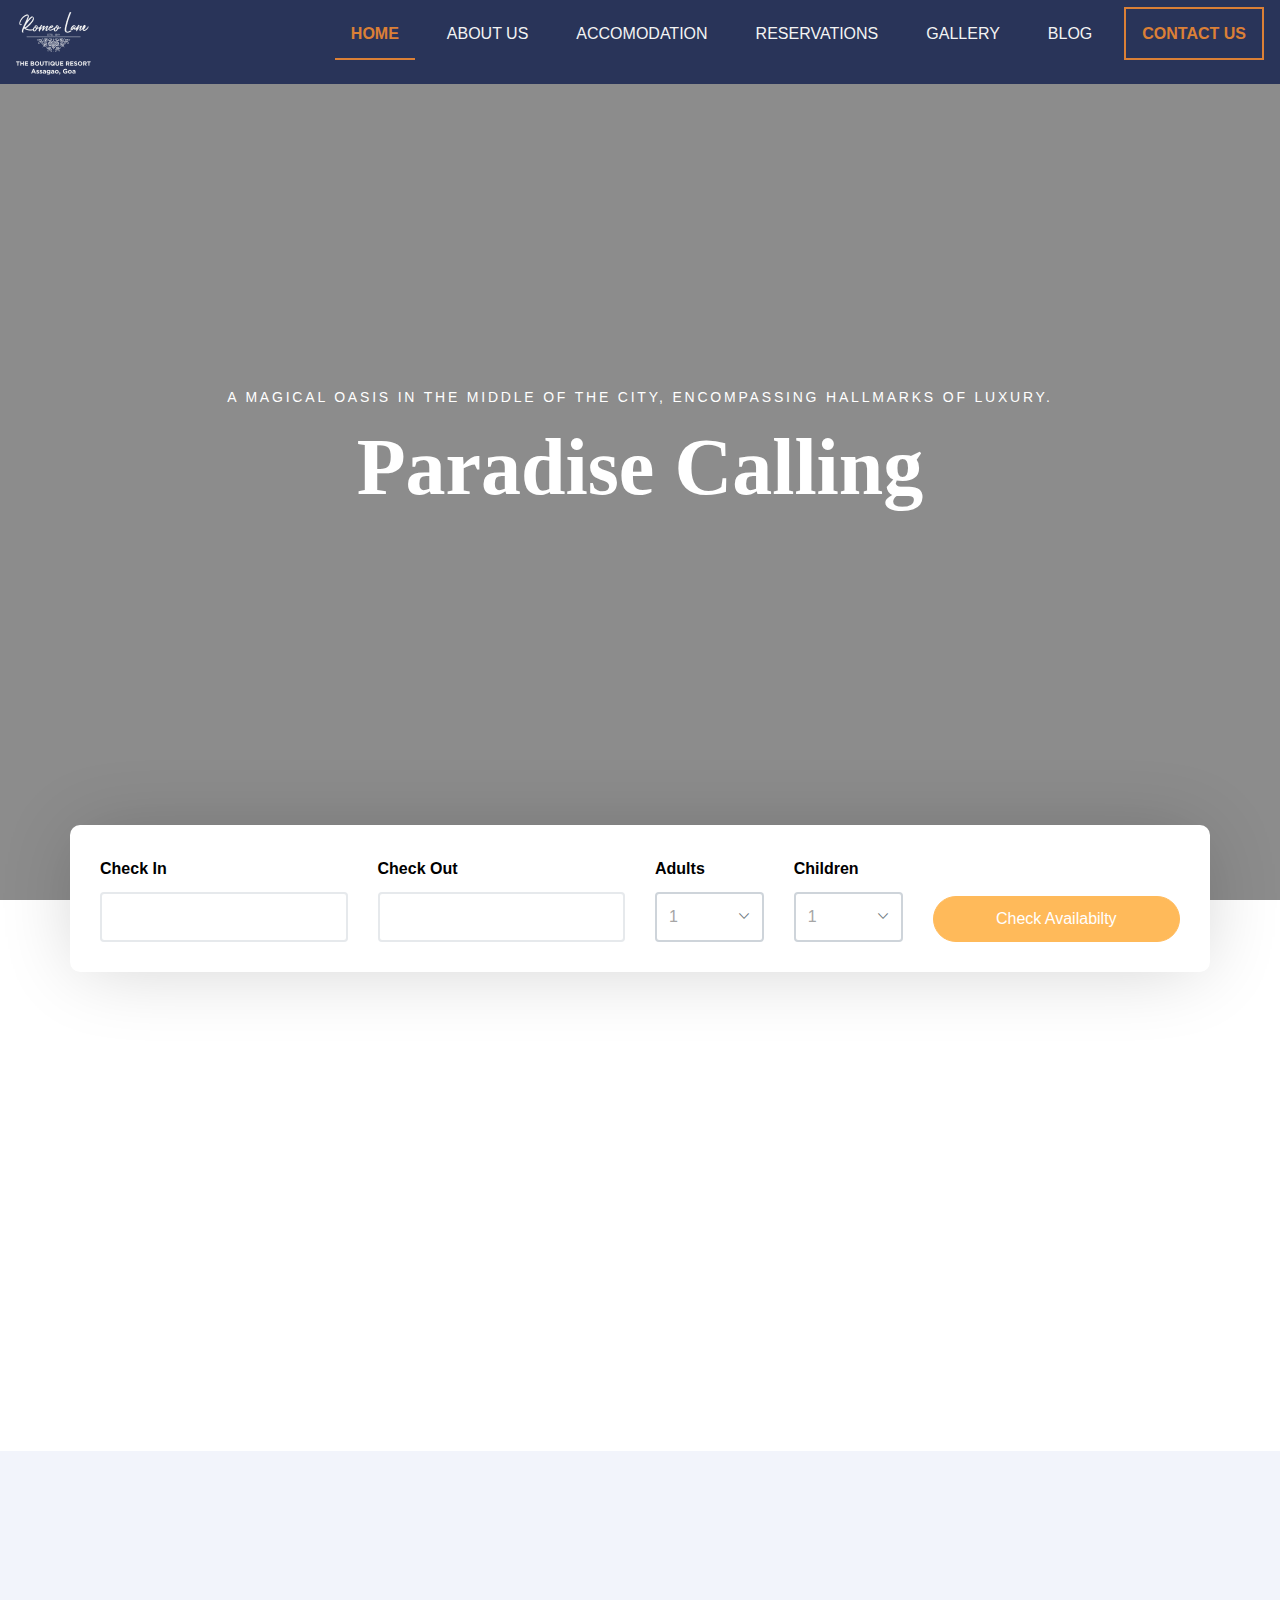
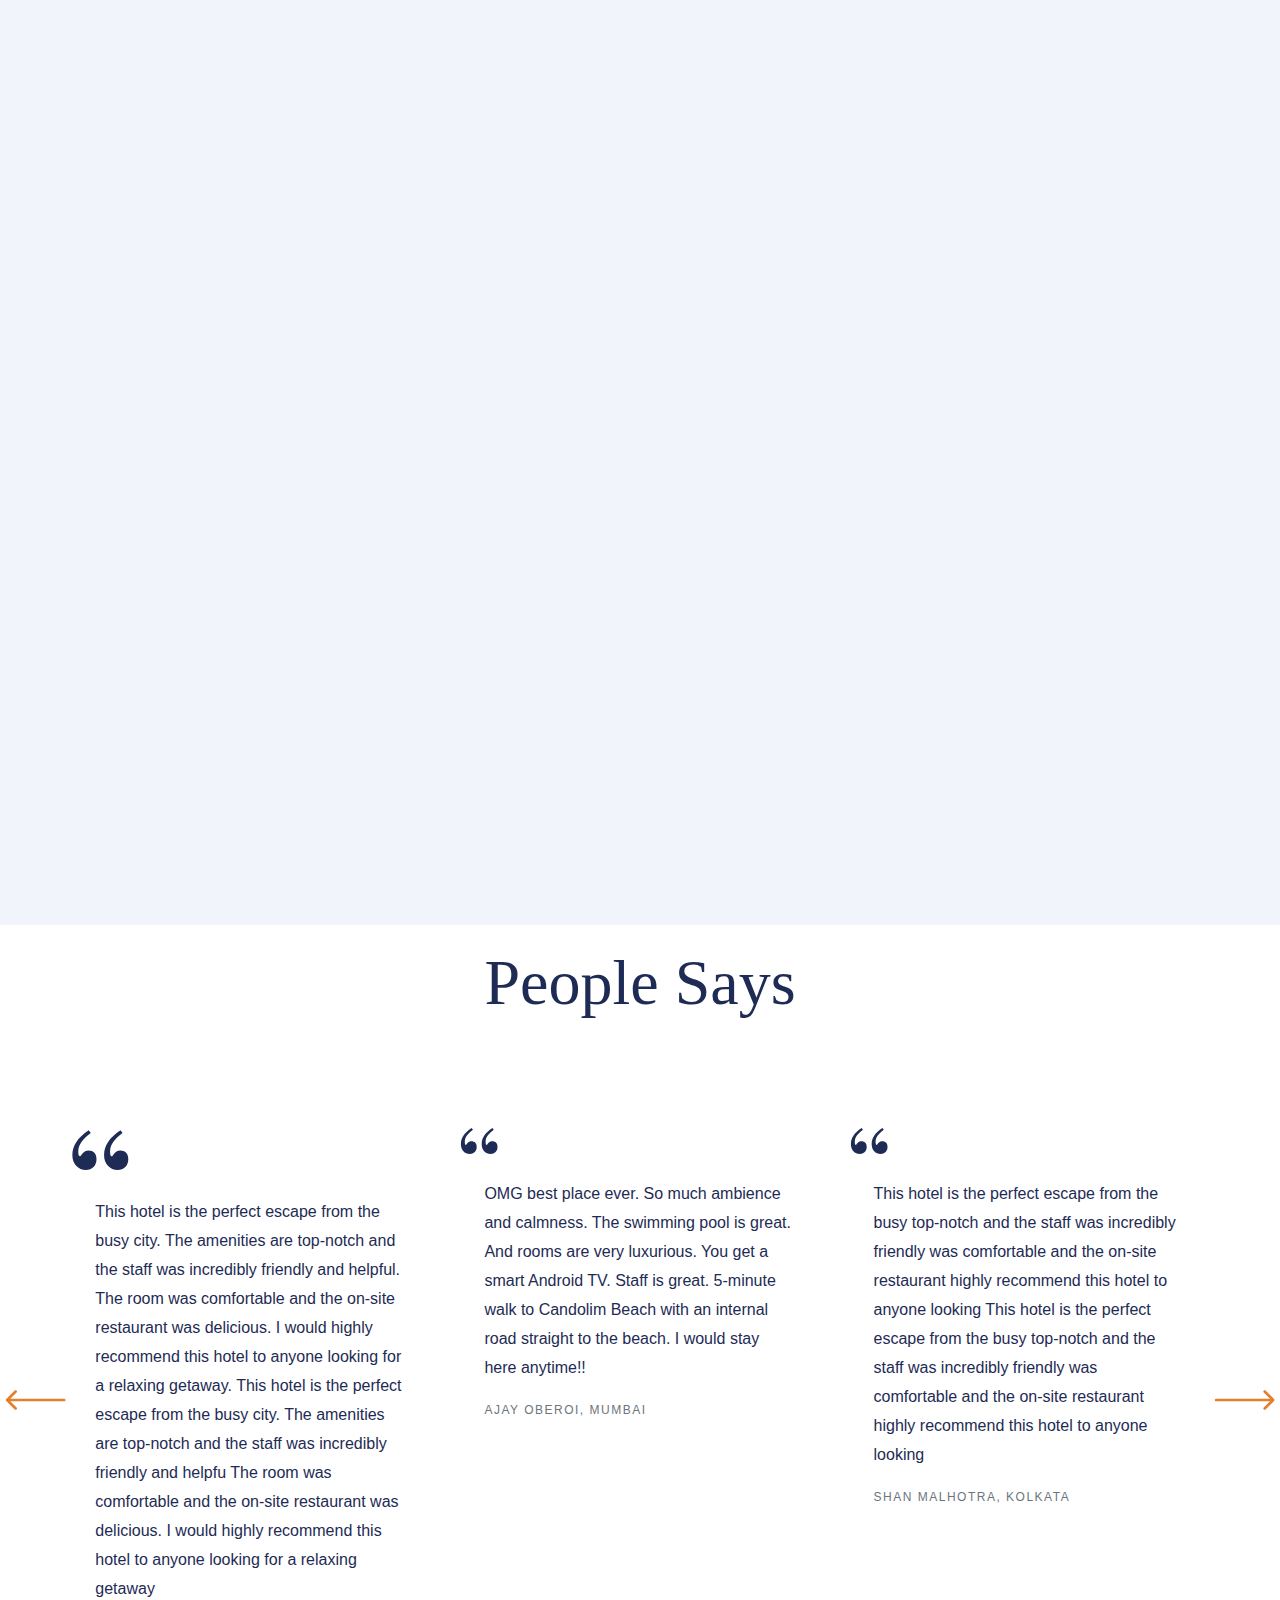
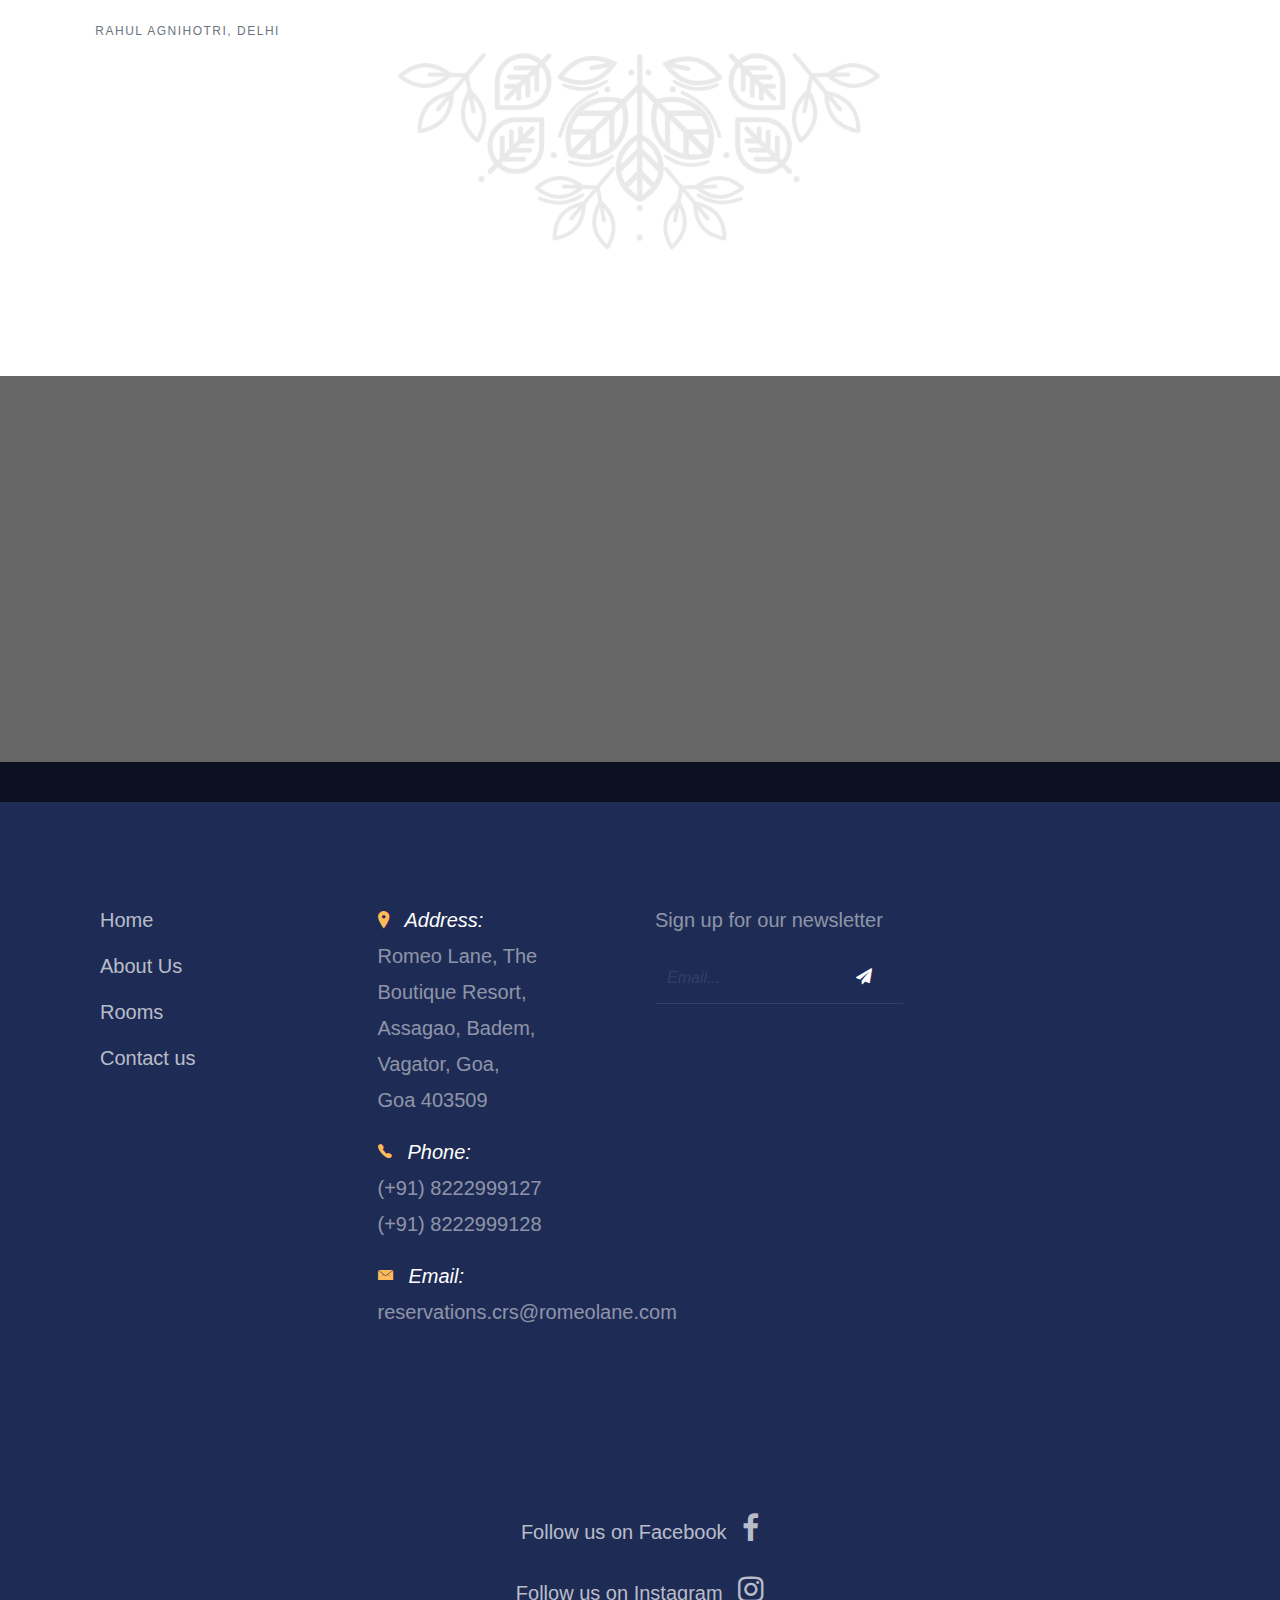
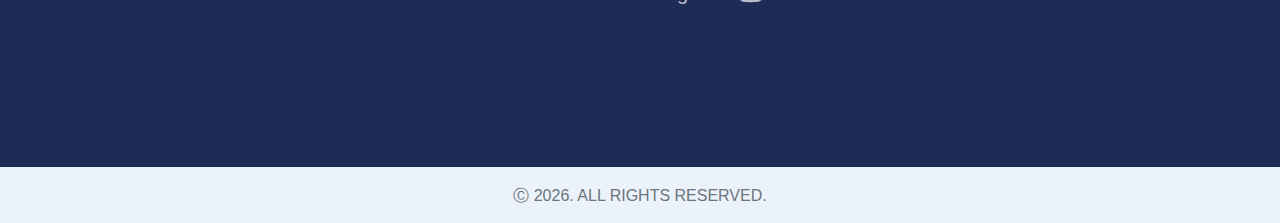
==== index.html @ 16c5bda9 "Changed the background color of home page" ====
<!DOCTYPE HTML>
<html>
  <head>
    <meta charset="utf-8">
    <meta http-equiv="X-UA-Compatible" content="IE=edge">
    <title>Remoe Lane</title>
    <meta name="viewport" content="width=device-width, initial-scale=1, shrink-to-fit=no">
    <meta name="description" content="" />
    <meta name="keywords" content="" />
    <meta name="author" content="" />
    <link rel="stylesheet" type="text/css" href="//fonts.googleapis.com/css?family=|Roboto+Sans:400,700|Playfair+Display:400,700">

    <link rel="stylesheet" href="css/bootstrap.min.css">
    <link rel="stylesheet" href="css/animate.css">
    <link rel="stylesheet" href="css/owl.carousel.min.css">
    <link rel="stylesheet" href="css/aos.css">
    <link rel="stylesheet" href="css/bootstrap-datepicker.css">
    <link rel="stylesheet" href="css/jquery.timepicker.css">
    <link rel="stylesheet" href="css/fancybox.min.css">
    
    <link rel="stylesheet" href="fonts/ionicons/css/ionicons.min.css">
    <link rel="stylesheet" href="fonts/fontawesome/css/font-awesome.min.css">

    <!-- Theme Style -->
    <link rel="stylesheet" href="css/style.css">
    <link rel="stylesheet" href="style.css">

  </head>
  <body style="background-color: #fff">
    
    <nav class="navbar">
      <img src="Assets/Logo white md.png" alt="Website Logo">
      <ul class="destop-menu">
        <li><a class="selected" href="#">Home</a></li>
        <li><a href="pages/about.html">About Us</a></li>
        <li><a href="pages/accomodation.html">Accomodation</a></li>
        <li><a href="pages/reservation.html">Reservations</a></li>
        <li><a href="#">Gallery</a></li>
        <li><a href="#">Blog</a></li>
        <li><a class="button-border" href="pages/contact.html">Contact Us</a></li>
      </ul>
      <span class="fa fa-bars text-primary handburger-menu" id="handburger-menu-btn"></span>
      <ul id="handBurgerMenu" class="mobile-menu">
        <li><a href="../index.html">Home</a></li>
        <li><a href="pages/about.html">About Us</a></li>
        <li><a href="pages/accomodation.html">Accomodation</a></li>
        <li><a href="pages/reservation.html">Reservations</a></li>
        <li><a href="#">Gallery</a></li>
        <li><a href="#">Blog</a></li>
        <li><a class="button-border" href="pages/contact.html">Contact Us</a></li>
      </ul>
    </nav>

    <section class="site-hero overlay" style="background-image: url(images/aboutHero.jpg)" data-stellar-background-ratio="0.5">
      <div class="container">
        <div class="row site-hero-inner justify-content-center align-items-center">
          <div class="col-md-10 text-center" data-aos="fade-up">
            <span class="custom-caption text-uppercase text-white d-block  mb-3">A magical oasis in the middle of the city, encompassing hallmarks of luxury.</span>
            <h1 class="heading">Paradise Calling</h1>
          </div>
        </div>
      </div>
    </section>
    <!-- END section -->

    <section class="section bg-white pb-0"  >
      <div class="container">
       
        <div class="row check-availabilty" id="next">
          <div class="block-32" data-aos="fade-up" data-aos-offset="-200">

            <form action="#">
              <div class="row">
                <div class="col-md-6 mb-3 mb-lg-0 col-lg-3">
                  <label for="checkin_date" class="font-weight-bold text-black">Check In</label>
                  <div class="field-icon-wrap">
                    <div class="icon"><span class="icon-calendar"></span></div>
                    <input type="text" id="checkin_date" class="form-control">
                  </div>
                </div>
                <div class="col-md-6 mb-3 mb-lg-0 col-lg-3">
                  <label for="checkout_date" class="font-weight-bold text-black">Check Out</label>
                  <div class="field-icon-wrap">
                    <div class="icon"><span class="icon-calendar"></span></div>
                    <input type="text" id="checkout_date" class="form-control">
                  </div>
                </div>
                <div class="col-md-6 mb-3 mb-md-0 col-lg-3">
                  <div class="row">
                    <div class="col-md-6 mb-3 mb-md-0">
                      <label for="adults" class="font-weight-bold text-black">Adults</label>
                      <div class="field-icon-wrap">
                        <div class="icon"><span class="ion-ios-arrow-down"></span></div>
                        <select name="" id="adults" class="form-control">
                          <option value="">1</option>
                          <option value="">2</option>
                          <option value="">3</option>
                          <option value="">4+</option>
                        </select>
                      </div>
                    </div>
                    <div class="col-md-6 mb-3 mb-md-0">
                      <label for="children" class="font-weight-bold text-black">Children</label>
                      <div class="field-icon-wrap">
                        <div class="icon"><span class="ion-ios-arrow-down"></span></div>
                        <select name="" id="children" class="form-control">
                          <option value="">1</option>
                          <option value="">2</option>
                          <option value="">3</option>
                          <option value="">4+</option>
                        </select>
                      </div>
                    </div>
                  </div>
                </div>
                <div class="col-md-6 col-lg-3 align-self-end">
                  <button class="btn btn-primary btn-block text-white">Check Availabilty</button>
                </div>
              </div>
            </form>
          </div>
        </div>
      </div>
    </section>

    <section class="py-5 mt-6 mb-1 bg-white">
      <div class="container">
        <div class="row align-items-center">
          <div class="col-md-12 col-lg-6 ml-auto order-lg-2 position-relative mb-5" data-aos="fade-up">
            <figure class="img-absolute">
              <img src="images/food-1.jpg" alt="Image" class="img-fluid">
            </figure>
            <img src="images/aboutHeaderSectionImg.jpg" alt="Image" class="img-fluid rounded">
          </div>
          <div class="col-md-12 col-lg-6 order-lg-1" data-aos="fade-up">
            <h2 class="heading">Discover Our Story</h2>
            <p class="mb-4 p-font">Romeo lane one of the finest resorts in goa, offers bespoke luxury. The resort houses Deluxe and super deluxe cottages with standard rooms, premium private pool and pool side bar restaurant lounge.
              <br>
              Featuring subtle and sophisticated décor these rooms in Goa exude a sense of belongingness. State-of-the-art amenities in these rooms will make your stay comfortable.</p>
          </div>
          
        </div>
      </div>
    </section>

    <section class="section blog-post-entry bg-light">
      <div class="container">
        <div class="row justify-content-center text-center mb-5">
          <div class="col-md-10">
            <h2 class="heading" data-aos="fade-up">Elevate Your Stay</h2>
            <p data-aos="fade-up" class="p-font">Romeo Lane, the boutique resort
              in goa is a blissful getaway in goa. Postcard views, coupled with exceptional
              services and luxurious facilities define this 5-star resort in Goa. Spread
              across an expansive area we have Well-manicured lush green plants
              enveloping the entire pool and restaurant side, Lavish layout buffet in our all-
              day dining space, Local Goan exotic birds in and around the property</p>
          </div>
        </div>
        <div class="row">
          <div class="col-lg-4 col-md-6 col-sm-6 col-12 post" data-aos="fade-up" data-aos-delay="100">

            <div class="media media-custom d-block mb-4 h-100">
              <a href="#" class="mb-4 d-block"><img src="images/accomodation-single-room.jpg" alt="Image placeholder" class="img-fluid img-height-width"></a>
              <div class="media-body">
                <h2 class="mt-0 mb-3"><a href="#">Standard Room</a></h2>
                <p class="p-font">With room sizes ranging from 210-230 sq. ft these rooms are spacious and quintessential for modern travellers. These rooms offer amenities like a double bed, smart TV’s, High speed Wi-Fi.</p>
                <p><a href="pages/reservation.html" class="btn btn-primary text-white">Reserve Now</a></p>
              </div>
            </div>

          </div>
          <div class="col-lg-4 col-md-6 col-sm-6 col-12 post" data-aos="fade-up" data-aos-delay="200">
            <div class="media media-custom d-block mb-4 h-100">
              <a href="#" class="mb-4 d-block"><img src="images/accomodation-cottage.jpg" alt="Image placeholder" class="img-fluid img-height-width"></a>
              <div class="media-body">
                <h2 class="mt-0 mb-3"><a href="#">Deluxe Cottage</a></h2>
                <p class="p-font">With Room sizes ranging from 210-295 sq. ft these cottages offer amenities like double bed, smart TV’s, Mini bar, Handcrafted artefacts and room décor.</p>
                <p><a href="pages/reservation.html" class="btn btn-primary text-white">Reserve Now</a></p>
              </div>
            </div>
          </div>
          <div class="col-lg-4 col-md-6 col-sm-6 col-12 post" data-aos="fade-up" data-aos-delay="300">
            <div class="media media-custom d-block mb-4 h-100">
              <a href="#" class="mb-4 d-block"><img src="images/accomodation-presidential-room.jpg" alt="Image placeholder" class="img-fluid img-height-width"></a>
              <div class="media-body">
                <h2 class="mt-0 mb-3"><a href="#">Super Deluxe</a></h2>
                <p class="p-font">With Room sizes ranging from 450 sq. ft are designed in superior aesthetic appeal. Enjoy the well-manicured lush green plants surrounding the rooms, plush bespoke handcrafted furniture, minibar, in room aroma therapy.</p>
                <p><a href="pages/reservation.html" class="btn btn-primary text-white">Reserve Now</a></p>
              </div>
            </div>
          </div>
        </div>
      </div>
    </section>

    <section class="review">
      <div class="heading">
        <h2 class="section-heading">People Says</h2>
      </div>

      <div class="user-reviews">

        <svg width="80" height="80" viewBox="0 0 80 80" fill="none" xmlns="http://www.w3.org/2000/svg" class="arrow-svg">
          <path d="M72 38.5C72.8284 38.5 73.5 39.1716 73.5 40C73.5 40.8284 72.8284 41.5 72 41.5V38.5ZM6.93934 41.0607C6.35355 40.4749 6.35355 39.5251 6.93934 38.9393L16.4853 29.3934C17.0711 28.8076 18.0208 28.8076 18.6066 29.3934C19.1924 29.9792 19.1924 30.9289 18.6066 31.5147L10.1213 40L18.6066 48.4853C19.1924 49.0711 19.1924 50.0208 18.6066 50.6066C18.0208 51.1924 17.0711 51.1924 16.4853 50.6066L6.93934 41.0607ZM72 41.5H8V38.5H72V41.5Z" fill="#E47F2D"/>
        </svg>

        <div class="row width-fix">

          <div class="col-lg-4 col-md-12">
            <svg width="58" height="47" viewBox="0 0 38 27" fill="none" xmlns="http://www.w3.org/2000/svg">
              <path d="M33.7734 2.63281C31.0911 4.61198 29.0599 6.60417 27.6797 8.60938C26.2995 10.6146 25.6094 12.5677 25.6094 14.4688C25.6094 15.7448 25.7005 16.6562 25.8828 17.2031C26.0911 17.724 26.4297 17.9844 26.8984 17.9844C26.8984 17.9844 27.3932 17.3464 28.3828 16.0703C29.3984 14.7943 30.6615 14.1562 32.1719 14.1562C33.8646 14.1562 35.1797 14.6641 36.1172 15.6797C37.0547 16.6693 37.5234 18.0885 37.5234 19.9375C37.5234 21.9948 36.8724 23.6875 35.5703 25.0156C34.2943 26.3177 32.6276 26.9688 30.5703 26.9688C27.9922 26.9688 25.8568 26.0443 24.1641 24.1953C22.4974 22.3203 21.6641 19.9375 21.6641 17.0469C21.6641 14.026 22.5495 11.1875 24.3203 8.53125C26.1172 5.875 28.8125 3.34896 32.4062 0.953125L33.7734 2.63281ZM12.9531 2.63281C10.2708 4.61198 8.23958 6.60417 6.85938 8.60938C5.47917 10.6146 4.78906 12.5677 4.78906 14.4688C4.78906 15.7969 4.88021 16.7214 5.0625 17.2422C5.24479 17.737 5.55729 17.9844 6 17.9844C6.02604 17.9844 6.54688 17.3464 7.5625 16.0703C8.60417 14.7943 9.86719 14.1562 11.3516 14.1562C13.0443 14.1562 14.3594 14.6641 15.2969 15.6797C16.2344 16.6693 16.7031 18.0885 16.7031 19.9375C16.7031 21.9948 16.0521 23.6875 14.75 25.0156C13.474 26.3177 11.8073 26.9688 9.75 26.9688C7.17188 26.9688 5.04948 26.0443 3.38281 24.1953C1.71615 22.3203 0.882812 19.9375 0.882812 17.0469C0.882812 14.026 1.76823 11.1875 3.53906 8.53125C5.3099 5.875 7.99219 3.34896 11.5859 0.953125L12.9531 2.63281Z" fill="#1E2B54"/>
            </svg>
            <div class="user-review-card-content">
              <p class="user-review p-font">This hotel is the perfect escape from the
                busy city. The amenities are top-notch and the staff was incredibly
                friendly and helpful. The room was comfortable and the on-site
                restaurant was delicious. I would highly recommend this hotel to
                anyone looking for a relaxing getaway. This hotel is the perfect
                escape from the busy city. The amenities are top-notch and the staff
                was incredibly friendly and helpfu The room was comfortable and the
                on-site restaurant was delicious. I would highly recommend this hotel
                to anyone looking for a relaxing getaway</p>
              <p class="user-location">Rahul Agnihotri, Delhi</p>
            </div>
          </div>
          <div class="col-lg-4 col-md-12">
            <svg width="38" height="27" viewBox="0 0 38 27" fill="none" xmlns="http://www.w3.org/2000/svg">
              <path d="M33.7734 2.63281C31.0911 4.61198 29.0599 6.60417 27.6797 8.60938C26.2995 10.6146 25.6094 12.5677 25.6094 14.4688C25.6094 15.7448 25.7005 16.6562 25.8828 17.2031C26.0911 17.724 26.4297 17.9844 26.8984 17.9844C26.8984 17.9844 27.3932 17.3464 28.3828 16.0703C29.3984 14.7943 30.6615 14.1562 32.1719 14.1562C33.8646 14.1562 35.1797 14.6641 36.1172 15.6797C37.0547 16.6693 37.5234 18.0885 37.5234 19.9375C37.5234 21.9948 36.8724 23.6875 35.5703 25.0156C34.2943 26.3177 32.6276 26.9688 30.5703 26.9688C27.9922 26.9688 25.8568 26.0443 24.1641 24.1953C22.4974 22.3203 21.6641 19.9375 21.6641 17.0469C21.6641 14.026 22.5495 11.1875 24.3203 8.53125C26.1172 5.875 28.8125 3.34896 32.4062 0.953125L33.7734 2.63281ZM12.9531 2.63281C10.2708 4.61198 8.23958 6.60417 6.85938 8.60938C5.47917 10.6146 4.78906 12.5677 4.78906 14.4688C4.78906 15.7969 4.88021 16.7214 5.0625 17.2422C5.24479 17.737 5.55729 17.9844 6 17.9844C6.02604 17.9844 6.54688 17.3464 7.5625 16.0703C8.60417 14.7943 9.86719 14.1562 11.3516 14.1562C13.0443 14.1562 14.3594 14.6641 15.2969 15.6797C16.2344 16.6693 16.7031 18.0885 16.7031 19.9375C16.7031 21.9948 16.0521 23.6875 14.75 25.0156C13.474 26.3177 11.8073 26.9688 9.75 26.9688C7.17188 26.9688 5.04948 26.0443 3.38281 24.1953C1.71615 22.3203 0.882812 19.9375 0.882812 17.0469C0.882812 14.026 1.76823 11.1875 3.53906 8.53125C5.3099 5.875 7.99219 3.34896 11.5859 0.953125L12.9531 2.63281Z" fill="#1E2B54"/>
            </svg>
            <div class="user-review-card-content">
              <p class="user-review p-font">OMG best place ever. So much ambience and calmness. The swimming pool
                is great. And rooms are very luxurious. You get a smart Android TV. Staff is
                great. 5-minute walk to Candolim Beach with an internal road straight to the
                beach. I would stay here anytime!!</p>
              <p class="user-location">Ajay Oberoi, Mumbai</p>
            </div>
          </div>
          <div class="col-lg-4 col-md-12">
            <svg width="38" height="27" viewBox="0 0 38 27" fill="none" xmlns="http://www.w3.org/2000/svg">
              <path d="M33.7734 2.63281C31.0911 4.61198 29.0599 6.60417 27.6797 8.60938C26.2995 10.6146 25.6094 12.5677 25.6094 14.4688C25.6094 15.7448 25.7005 16.6562 25.8828 17.2031C26.0911 17.724 26.4297 17.9844 26.8984 17.9844C26.8984 17.9844 27.3932 17.3464 28.3828 16.0703C29.3984 14.7943 30.6615 14.1562 32.1719 14.1562C33.8646 14.1562 35.1797 14.6641 36.1172 15.6797C37.0547 16.6693 37.5234 18.0885 37.5234 19.9375C37.5234 21.9948 36.8724 23.6875 35.5703 25.0156C34.2943 26.3177 32.6276 26.9688 30.5703 26.9688C27.9922 26.9688 25.8568 26.0443 24.1641 24.1953C22.4974 22.3203 21.6641 19.9375 21.6641 17.0469C21.6641 14.026 22.5495 11.1875 24.3203 8.53125C26.1172 5.875 28.8125 3.34896 32.4062 0.953125L33.7734 2.63281ZM12.9531 2.63281C10.2708 4.61198 8.23958 6.60417 6.85938 8.60938C5.47917 10.6146 4.78906 12.5677 4.78906 14.4688C4.78906 15.7969 4.88021 16.7214 5.0625 17.2422C5.24479 17.737 5.55729 17.9844 6 17.9844C6.02604 17.9844 6.54688 17.3464 7.5625 16.0703C8.60417 14.7943 9.86719 14.1562 11.3516 14.1562C13.0443 14.1562 14.3594 14.6641 15.2969 15.6797C16.2344 16.6693 16.7031 18.0885 16.7031 19.9375C16.7031 21.9948 16.0521 23.6875 14.75 25.0156C13.474 26.3177 11.8073 26.9688 9.75 26.9688C7.17188 26.9688 5.04948 26.0443 3.38281 24.1953C1.71615 22.3203 0.882812 19.9375 0.882812 17.0469C0.882812 14.026 1.76823 11.1875 3.53906 8.53125C5.3099 5.875 7.99219 3.34896 11.5859 0.953125L12.9531 2.63281Z" fill="#1E2B54"/>
            </svg>
            <div class="user-review-card-content">
              <p class="user-review p-font">This hotel is the perfect escape from the busy top-notch and the staff was
                incredibly friendly was comfortable and the on-site restaurant highly
                recommend this hotel to anyone looking This hotel is the perfect escape from
                the busy top-notch and the staff was incredibly friendly was comfortable and
                the on-site restaurant highly recommend this hotel to anyone looking</p>
              <p class="user-location">Shan malhotra, Kolkata</p>
            </div>
          </div>
        </div>
        <svg width="80" height="80" viewBox="0 0 80 80" fill="none" xmlns="http://www.w3.org/2000/svg" class="arrow-svg">
          <path d="M8 38.5C7.17157 38.5 6.5 39.1716 6.5 40C6.5 40.8284 7.17157 41.5 8 41.5V38.5ZM73.0607 41.0607C73.6464 40.4749 73.6464 39.5251 73.0607 38.9393L63.5147 29.3934C62.9289 28.8076 61.9792 28.8076 61.3934 29.3934C60.8076 29.9792 60.8076 30.9289 61.3934 31.5147L69.8787 40L61.3934 48.4853C60.8076 49.0711 60.8076 50.0208 61.3934 50.6066C61.9792 51.1924 62.9289 51.1924 63.5147 50.6066L73.0607 41.0607ZM8 41.5H72V38.5H8V41.5Z" fill="#E47F2D"/>
        </svg>
      </div>
      <img class="pattern" src="Assets/pattern.png" alt="pattern">
    </section>

    <section class="section bg-image overlay" style="background-image: url('images/aboutHero.jpg');">
        <div class="container" >
          <div class="row align-items-center">
            <div class="col-12 col-md-7 text-center mb-4 mb-md-0 text-md-left" data-aos="fade-up">
              <h2 class="text-white font-weight-bold">A Best Place To Stay. Reserve Now!</h2>
            </div>
            <div class="col-12 col-md-5 text-center text-md-right" data-aos="fade-up" data-aos-delay="200">
              <a href="pages/reservation.html" class="btn btn-outline-white-primary py-3 text-white px-5">Reserve Now</a>
            </div>
          </div>
        </div>
    </section>

    <footer class="section footer-section">
      <div class="footer-container">
        <div class="row mb-4">
          <div class="col-md-3 mb-5">
            <ul class="list-unstyled link">
              <li><a href="index.html">Home</a></li>
              <li><a href="pages/about.html">About Us</a></li>
              <li><a href="pages/accomodation.html">Rooms</a></li>
              <li><a href="pages/contact.html">Contact us</a></li>
            </ul>
          </div>
          <div class="col-md-3 mb-5 pr-md-5 contact-info">
            <!-- <li>198 West 21th Street, <br> Suite 721 New York NY 10016</li> -->
            <p><span class="d-block"><span class="ion-ios-location h5 mr-3 text-primary"></span>Address:</span>
              <span>Romeo Lane, The Boutique Resort, <br>Assagao, Badem, <br>Vagator, Goa, <br> Goa 403509</span>
            </p>
            <p><span class="d-block"><span class="ion-ios-telephone h5 mr-3 text-primary"></span>Phone:</span>
              <span> (+91) 8222999127 <br>(+91) 8222999128</span>
            </p>
            <p><span class="d-block"><span class="ion-ios-email h5 mr-3 text-primary"></span>Email:</span>
              <span>reservations.crs@romeolane.com</span>
            </p>
          </div>
          <div class="col-md-3 mb-5">
            <p>Sign up for our newsletter</p>
            <form action="#" class="footer-newsletter">
              <div class="form-group">
                <input type="email" class="form-control" placeholder="Email...">
                <button type="submit" class="btn"><span class="fa fa-paper-plane"></span></button>
              </div>
            </form>
          </div>
          <div class="col-md-3 mb-5">
            <div class="map-container">
              <iframe src="https://www.google.com/maps/embed?pb=!1m18!1m12!1m3!1d3305.652924350241!2d-118.40762668477737!3d33.94313268063321!2m3!1f0!2f0!3f0!3m2!1i1024!2i768!4f13.1!3m3!1m2!1s0x0%3A0x5cbb7dd6bf2b59f9!2sThe%20Huntington%20Library%2C%20Art%20Museum%2C%20and%20Botanical%20Gardens!5e0!3m2!1sen!2sus!4v1616195681748!5m2!1sen!2sus" width="400" height="400" style="border:0;" allowfullscreen="" loading="lazy"></iframe>
            </div>
          </div>
        </div>
        <div class="pt-5 container">
          <div class="row">
            <p class="col-md-5 mx-auto text-center">
              <a href="https://www.facebook.com/romeolanedelhi?mibextid=LQQJ4d" target="_blank">Follow us on Facebook <span class="fa fa-facebook icon-font"></span></a>
              <br><a href="https://instagram.com/romeolanetheboutiqueresort?igshid=YmMyMTA2M2Y=" target="_blank">Follow us on Instagram <span class="fa fa-instagram icon-font mt-4"></span></a>
            </p>
          </div>
        </div>
      </div>
    </footer>
    <div class="copyright">
      <p>Ⓒ <script>document.write(new Date().getFullYear());</script>. ALL RIGHTS RESERVED.</p>
    </div>


    <script src="js/jquery-3.3.1.min.js"></script>
    <script src="js/jquery-migrate-3.0.1.min.js"></script>
    <script src="js/popper.min.js"></script>
    <script src="js/bootstrap.min.js"></script>
    <script src="js/owl.carousel.min.js"></script>
    <script src="js/jquery.stellar.min.js"></script>
    <script src="js/jquery.fancybox.min.js"></script>
    
    
    <script src="js/aos.js"></script>
    
    <script src="js/bootstrap-datepicker.js"></script> 
    <script src="js/jquery.timepicker.min.js"></script> 

    

    <script src="js/main.js"></script>
  </body>
</html>
---- css/style.css ----
body {
  background: #fff;
  font-weight: 200;
  font-size: 16px;
  line-height: 1.8;
  color: #6c757d;
  position: relative; }

::-moz-selection {
  color: #fff;
  background: #ffba5a; }

::selection {
  color: #fff;
  background: #ffba5a; }

a {
  -webkit-transition: .3s all ease;
  -o-transition: .3s all ease;
  transition: .3s all ease;
  text-decoration: none; }
  a:hover {
    text-decoration: none; }

h1, h2, h3, h4, h5 {
  color: #000;
}

.font-family-serif {
}

.font-family-sans-serif {
}

.bg-light {
  background: #f2f4fb !important; }

.container-fluid {
  max-width: 1600px; }

.btn {
  padding-left: 30px;
  padding-right: 30px;
  padding-top: 10px;
  padding-bottom: 10px;
  border-radius: 50px; }
  .btn.btn-outline-white {
    border: 2px solid #fff; }
    .btn.btn-outline-white:hover {
      border: 2px solid transparent;
      background: #000;
      color: #fff; }
  .btn.btn-outline-white-primary {
    border: 2px solid #fff; }
    .btn.btn-outline-white-primary:hover {
      border: 2px solid transparent;
      background: #ffba5a;
      color: #fff; }
  .btn.uppercase {
    text-transform: uppercase;
    font-size: 14px;
    letter-spacing: .2em; }

.btn, .form-control {
  outline: none;
  -webkit-box-shadow: none !important;
  box-shadow: none !important; }
  .btn:focus, .btn:active, .form-control:focus, .form-control:active {
    outline: none; }

.form-control {
  -webkit-box-shadow: none !important;
  box-shadow: none !important;
  height: 50px;
  border-width: 2px; }
  .form-control:active, .form-control:focus {
    border-color: #ffba5a; }

textarea.form-control {
  height: inherit; }

.site-header {
  position: fixed;
  top: 0;
  width: 100%;
  padding: 60px 0;
  z-index: 2;
  -webkit-transition: .3s all ease-in-out;
  -o-transition: .3s all ease-in-out;
  transition: .3s all ease-in-out; }
  .site-header.scrolled {
    padding: 20px 0;
    background: #fff;
    -webkit-box-shadow: 0 5px 20px -5px rgba(0, 0, 0, 0.1);
    box-shadow: 0 5px 20px -5px rgba(0, 0, 0, 0.1); }
    .site-header.scrolled .site-menu-toggle {
      top: 10px;
      position: relative; }
      .site-header.scrolled .site-menu-toggle span {
        background: #000; }
    .site-header.scrolled .site-logo {
      position: relative;
      z-index: 100; }
      .site-header.scrolled .site-logo a {
        color: #000; }

.menu-open {
  position: relative; }
  .menu-open .site-header {
    position: fixed; }
  .menu-open .site-logo {
    position: relative;
    z-index: 100; }
    .menu-open .site-logo a {
      color: #000; }
  .menu-open .site-navbar {
    border: 10px solid #f8f9fa; }

.site-logo {
  padding-left: 40px; }
  .site-logo a {
    font-size: 30px;
    color: #fff;
    font-weight: bold;
    line-height: 1;
  }
    @media (max-width: 991.98px) {
      .site-logo a {
        font-size: 27px; } }

.site-navbar {
  position: fixed;
  display: none;
  top: 0;
  left: 0;
  right: 0;
  bottom: 0;
  z-index: 99;
  border: 20px solid transparent;
  background: #fff;
  min-height: 300px;
  overflow-y: scroll; }
.site-navbar nav {
  text-align: left; }
.site-navbar nav .menu {
}
.site-navbar nav .menu li a {
  color: #000;
  font-size: 40px;
  padding: 5px 10px;
  position: relative; }
.site-navbar nav .menu li a:hover:before {
  width: 100%; }
.site-navbar nav .menu li.active a {
  color: #ffba5a; }
.site-navbar nav .menu li.active a:before {
  width: 100%; }
.site-navbar .extra-info a {
  color: #000; }
.site-navbar .extra-info ul li a {
  color: #000; }
.site-navbar .extra-info h3 {
  text-transform: uppercase;
  font-size: 13px;
  letter-spacing: .2em;
  color: #adb5bd;
  margin-bottom: 30px; }
.site-navbar .extra-info p {
  color: #212529; }

.full-height {
  height: 100vh;
  min-height: 700px; }

.site-hero {
  background-size: cover;
  height: 100vh;
  min-height: 700px;
  width: 100%;
  position: relative; }
  .site-hero .heading {
    font-weight: bold; }
  .site-hero .scroll-down {
    position: absolute;
    bottom: 20px;
    left: 50%;
    -webkit-transform: translateX(-50%);
    -ms-transform: translateX(-50%);
    transform: translateX(-50%);
    color: #fff; }
  .site-hero.overlay:before {
    background: rgba(0, 0, 0, 0.45);
    content: "";
    position: absolute;
    height: 100vh;
    min-height: 700px;
    top: 0;
    left: 0;
    bottom: 0;
    right: 0; }
  .site-hero.inner-page {
    height: 50vh;
    min-height: 700px; }
    .site-hero.inner-page.overlay:before {
      height: 50vh;
      min-height: 700px; }

.site-hero-inner {
  height: 100vh;
  min-height: 700px; }
.site-hero-inner .heading {
  font-family: 'Bodoni', serif;
  font-size: 80px;
  color: #fff;
  line-height: 1;
  font-weight: bold; }
@media (max-width: 991.98px) {
  .site-hero-inner .heading {
    font-size: 40px; } }
.site-hero-inner .sub-heading {
  font-size: 30px;
  font-weight: 200;
  color: #fff;
  line-height: 1.5; }
@media (max-width: 991.98px) {
  .site-hero-inner .sub-heading {
    font-size: 18px; } }

.inner-page .site-hero-inner {
  height: 50vh;
  min-height: 700px; }

.page-inside .site-hero-inner, .page-inside {
  height: 70vh;
  min-height: 500px; }

.page-inside.overlay:before {
  height: 70vh;
  min-height: 500px; }

.menu-open .site-menu-toggle span {
  background: #000; }

.site-menu-toggle {
  top: 0;
  float: right;
  width: 40px;
  height: 45px;
  position: relative;
  margin: 0px auto;
  z-index: 200;
  -webkit-transform: rotate(0deg);
  -moz-transform: rotate(0deg);
  -o-transform: rotate(0deg);
  -ms-transform: rotate(0deg);
  transform: rotate(0deg);
  -webkit-transition: .5s ease-in-out;
  -moz-transition: .5s ease-in-out;
  -o-transition: .5s ease-in-out;
  transition: .5s ease-in-out;
  cursor: pointer;
  margin-right: 40px; }
.site-menu-toggle span {
  display: block;
  position: absolute;
  height: 2px;
  width: 100%;
  background: #fff;
  border-radius: 9px;
  opacity: 1;
  left: 0;
  -webkit-transform: rotate(0deg);
  -moz-transform: rotate(0deg);
  -o-transform: rotate(0deg);
  -ms-transform: rotate(0deg);
  transform: rotate(0deg);
  -webkit-transition: .25s ease-in-out;
  -moz-transition: .25s ease-in-out;
  -o-transition: .25s ease-in-out;
  transition: .25s ease-in-out; }
.site-menu-toggle span:nth-child(1) {
  top: 0px; }
.site-menu-toggle span:nth-child(2) {
  top: 10px; }
.site-menu-toggle span:nth-child(3) {
  top: 20px; }
.site-menu-toggle.open span:nth-child(1) {
  top: 13px;
  -webkit-transform: rotate(135deg);
  -moz-transform: rotate(135deg);
  -o-transform: rotate(135deg);
  -ms-transform: rotate(135deg);
  transform: rotate(135deg); }
.site-menu-toggle.open span:nth-child(2) {
  opacity: 0;
  left: -60px; }
.site-menu-toggle.open span:nth-child(3) {
  top: 13px;
  -webkit-transform: rotate(-135deg);
  -moz-transform: rotate(-135deg);
  -o-transform: rotate(-135deg);
  -ms-transform: rotate(-135deg);
  transform: rotate(-135deg); }

.section {
  padding: 7em 0; }
@media (max-width: 991.98px) {
  .section {
    padding: 3em 0; } }

@media (max-width: 991.98px) {
  .lead {
    font-size: 16px; } }

.visit-section .heading {
  font-size: 15px;
  text-transform: uppercase;
  color: #b3b3b3;
  letter-spacing: .2em;
  margin-bottom: 30px; }

.visit-section .visit a {
  color: #000; }
.visit-section .visit a:hover {
  color: #ffba5a; }

.visit-section .visit img {
  -webkit-box-shadow: 0 2px 3px 0 rgba(0, 0, 0, 0.2);
  box-shadow: 0 2px 3px 0 rgba(0, 0, 0, 0.2);
  margin-bottom: 15px; }

.visit-section .visit h3 {
  font-size: 20px;
  margin-bottom: 0; }

.visit-section .reviews-star span {
  font-size: 18px;
  color: #ffba5a; }

.visit-section .reviews-count {
  color: #adb5bd;
  font-style: italic; }

.heading-serif, .heading, .testimonial-section .heading, .slider-section .heading, .blog-post-entry .heading {
  font-size: 60px;
  font-weight: 700; }
@media (max-width: 991.98px) {
  .heading-serif, .heading, .testimonial-section .heading, .slider-section .heading, .blog-post-entry .heading {
    font-size: 40px; } }

.bg-pattern {
  background: #e9ecef url("../img/round.png"); }

.slider-section {
  position: relative; }

.blog-post-entry {
  position: relative; }

.half .image, .half .text {
  width: 50%; }
@media (max-width: 991.98px) {
  .half .image, .half .text {
    width: 100%; } }

.half .image {
  background-size: cover;
  background-position: center center; }
@media (max-width: 991.98px) {
  .half .image {
    height: 300px; } }

.half .text {
  padding: 100px 7%; }
@media (max-width: 991.98px) {
  .half .text {
    padding-top: 50px;
    padding-bottom: 50px; } }
.half .text h2 {
  font-size: 70px; }
@media (max-width: 991.98px) {
  .half .text h2 {
    font-size: 40px; } }

.testimonial blockquote {
  padding: 0; }

.testimonial .author-image img {
  width: 70px; }

.post .media-custom {
  background: #fff;
  -webkit-transition: .3s all ease;
  -o-transition: .3s all ease;
  transition: .3s all ease;
  -webkit-box-shadow: 0 2px 5px -2px rgba(0, 0, 0, 0.1);
  box-shadow: 0 2px 5px -2px rgba(0, 0, 0, 0.1); }
.post .media-custom:hover, .post .media-custom:focus {
  -webkit-box-shadow: 0 10px 30px -10px rgba(0, 0, 0, 0.1);
  box-shadow: 0 10px 30px -10px rgba(0, 0, 0, 0.1); }
.post .media-custom a {
  color: #000; }
.post .media-custom a:hover {
  color: #ffba5a; }
.post .media-custom .media-body {
  padding: 10px 30px; }
.post .media-custom h2 {
  font-size: 26px; }

.media-custom .meta-post {
  color: #adb5bd;
  text-transform: uppercase;
  letter-spacing: .2em;
  font-size: 14px; }

.owl-carousel .owl-item {
  opacity: .4; }
.owl-carousel .owl-item.active {
  opacity: 1; }

.owl-carousel .owl-nav {
  position: absolute;
  top: 50%;
  width: 100%; }
.owl-carousel .owl-nav .owl-prev,
.owl-carousel .owl-nav .owl-next {
  position: absolute;
  -webkit-transform: translateY(-50%);
  -ms-transform: translateY(-50%);
  transform: translateY(-50%);
  margin-top: -10px; }
.owl-carousel .owl-nav .owl-prev:hover, .owl-carousel .owl-nav .owl-prev:focus, .owl-carousel .owl-nav .owl-prev:active,
.owl-carousel .owl-nav .owl-next:hover,
.owl-carousel .owl-nav .owl-next:focus,
.owl-carousel .owl-nav .owl-next:active {
  outline: none; }
.owl-carousel .owl-nav .owl-prev span:before,
.owl-carousel .owl-nav .owl-next span:before {
  font-size: 40px; }
.owl-carousel .owl-nav .owl-prev {
  left: 30px !important; }
.owl-carousel .owl-nav .owl-next {
  right: 30px !important; }

.owl-carousel .owl-dots {
  text-align: center; }
.owl-carousel .owl-dots .owl-dot {
  border-width: 2px !important;
  width: 10px;
  height: 10px;
  margin: 5px;
  border-radius: 50%; }

.owl-carousel.home-slider {
  z-index: 1;
  position: relative; }
.owl-carousel.home-slider .owl-nav {
  opacity: 0;
  visibility: hidden;
  -webkit-transition: .3s all ease;
  -o-transition: .3s all ease;
  transition: .3s all ease; }
.owl-carousel.home-slider .owl-nav button {
  color: #fff; }
.owl-carousel.home-slider:focus .owl-nav, .owl-carousel.home-slider:hover .owl-nav {
  opacity: 1;
  visibility: visible; }
.owl-carousel.home-slider .slider-item {
  background-size: cover;
  background-repeat: no-repeat;
  background-position: center center;
  height: calc(100vh - 117px);
  min-height: 700px;
  position: relative; }
.owl-carousel.home-slider .slider-item .slider-text {
  color: #fff;
  height: calc(100vh - 117px);
  min-height: 700px; }
.owl-carousel.home-slider .slider-item .slider-text h1 {
  font-size: 40px;
  color: #fff;
  line-height: 1.2;
  font-weight: 800 !important;
  text-transform: uppercase; }
@media (max-width: 991.98px) {
  .owl-carousel.home-slider .slider-item .slider-text h1 {
    font-size: 40px; } }
.owl-carousel.home-slider .slider-item .slider-text p {
  font-size: 20px;
  line-height: 1.5;
  font-weight: 300;
  color: white; }
.owl-carousel.home-slider .slider-item.dark .child-name {
  color: #000; }
.owl-carousel.home-slider .slider-item.dark h1 {
  color: #000; }
.owl-carousel.home-slider .slider-item.dark p {
  color: #000; }
.owl-carousel.home-slider .owl-dots {
  position: absolute;
  bottom: 100px;
  width: 100%; }
.owl-carousel.home-slider .owl-dots .owl-dot {
  width: 10px;
  height: 10px;
  margin: 5px;
  border-radius: 50%;
  border: 2px solid transparent;
  outline: none !important;
  position: relative;
  -webkit-transition: .3s all ease;
  -o-transition: .3s all ease;
  transition: .3s all ease;
  background: #fff; }
.owl-carousel.home-slider .owl-dots .owl-dot.active {
  border: 2px solid white;
  background: none; }

.owl-carousel.major-caousel .owl-stage-outer {
  padding-top: 0 !important;
  padding-bottom: 0 !important; }

.owl-carousel.major-caousel .owl-stage-outer {
  padding-top: 30px;
  padding-bottom: 30px; }

.owl-carousel.major-caousel .slider-item {
  height: inherit;
  min-height: inherit; }
.owl-carousel.major-caousel .slider-item img {
  margin-bottom: 0; }

.owl-carousel.major-caousel .owl-nav {
  opacity: 1;
  visibility: visible; }
.owl-carousel.major-caousel .owl-nav .owl-prev, .owl-carousel.major-caousel .owl-nav .owl-next {
  -webkit-transition: .3s all ease;
  -o-transition: .3s all ease;
  transition: .3s all ease;
  color: #495057; }
.owl-carousel.major-caousel .owl-nav .owl-prev:hover, .owl-carousel.major-caousel .owl-nav .owl-prev:focus, .owl-carousel.major-caousel .owl-nav .owl-next:hover, .owl-carousel.major-caousel .owl-nav .owl-next:focus {
  color: #6c757d;
  outline: none; }
.owl-carousel.major-caousel .owl-nav .owl-prev.disabled, .owl-carousel.major-caousel .owl-nav .owl-next.disabled {
  color: #dee2e6; }
.owl-carousel.major-caousel .owl-nav .owl-prev {
  left: -60px !important; }
.owl-carousel.major-caousel .owl-nav .owl-next {
  right: -60px !important; }

.owl-carousel.major-caousel .owl-dots {
  bottom: 50px !important; }
@media (max-width: 991.98px) {
  .owl-carousel.major-caousel .owl-dots {
    bottom: 10px !important; } }

.owl-carousel.js-carousel-2 .slider-item {
  padding: 0 20px;
  text-align: center; }

.owl-carousel.js-carousel-2 .owl-nav {
  position: absolute;
  top: 50%;
  width: 100%;
  z-index: 299; }
.owl-carousel.js-carousel-2 .owl-nav .owl-prev,
.owl-carousel.js-carousel-2 .owl-nav .owl-next {
  position: absolute;
  -webkit-transform: translateY(-50%);
  -ms-transform: translateY(-50%);
  transform: translateY(-50%);
  margin-top: -10px; }
.owl-carousel.js-carousel-2 .owl-nav .owl-prev:hover, .owl-carousel.js-carousel-2 .owl-nav .owl-prev:focus, .owl-carousel.js-carousel-2 .owl-nav .owl-prev:active,
.owl-carousel.js-carousel-2 .owl-nav .owl-next:hover,
.owl-carousel.js-carousel-2 .owl-nav .owl-next:focus,
.owl-carousel.js-carousel-2 .owl-nav .owl-next:active {
  outline: none; }
.owl-carousel.js-carousel-2 .owl-nav .owl-prev span:before,
.owl-carousel.js-carousel-2 .owl-nav .owl-next span:before {
  font-size: 40px; }
.owl-carousel.js-carousel-2 .owl-nav .owl-prev {
  left: -30px !important; }
.owl-carousel.js-carousel-2 .owl-nav .owl-next {
  right: -30px !important; }

.owl-carousel.js-carousel-2 .owl-dots .owl-dot {
  display: inline-block;
  border: none; }
.owl-carousel.js-carousel-2 .owl-dots .owl-dot > span {
  width: 8px;
  height: 8px;
  border-radius: 50%;
  background: #e9ecef;
  display: inline-block; }
.owl-carousel.js-carousel-2 .owl-dots .owl-dot.active > span {
  background: #ffba5a; }
.owl-carousel.js-carousel-2 .owl-dots .owl-dot:active, .owl-carousel.js-carousel-2 .owl-dots .owl-dot:focus, .owl-carousel.js-carousel-2 .owl-dots .owl-dot:hover {
  outline: none; }

.owl-custom-nav {
  float: right;
  position: relative;
  z-index: 10; }
.owl-custom-nav .owl-custom-prev,
.owl-custom-nav .owl-custom-next {
  padding: 10px;
  font-size: 30px;
  background: #ccc;
  line-height: 0;
  width: 60px;
  text-align: center;
  display: inline-block; }
.owl-carousel .owl-item img {
    display: block;
    width: 100%;
    height: 650px;
}
.footer-section {
  background: #1E2B54;
  font-size: 20px;
  color: #fff;
  margin-top: 40px;
}
.footer-section a {
  color: rgba(255, 255, 255, 0.7); }
.footer-section a:hover {
  color: #fff; }
.footer-section p {
  color: rgba(255, 255, 255, 0.5); }
.footer-section .bordertop {
  border-top: 1px solid rgba(255, 255, 255, 0.1);
  padding-top: 20px; }
.footer-section .contact-info span.d-block {
  font-style: italic;
  color: #fff; }
.footer-section .social a {
  font-size: 18px;
  padding: 10px; }
.footer-section .link li {
  margin-bottom: 10px; }

.footer-newsletter .form-group {
  position: relative; }

.footer-newsletter .form-control {
  background: none;
  border: none;
  border-bottom: 1px solid rgba(255, 255, 255, 0.2);
  border-radius: 0;
  color: #fff; }
.footer-newsletter .form-control::-webkit-input-placeholder {
  /* Chrome/Opera/Safari */
  color: rgba(255, 255, 255, 0.2);
  font-style: italic; }
.footer-newsletter .form-control::-moz-placeholder {
  /* Firefox 19+ */
  color: rgba(255, 255, 255, 0.2);
  font-style: italic; }
.footer-newsletter .form-control:-ms-input-placeholder {
  /* IE 10+ */
  color: rgba(255, 255, 255, 0.2);
  font-style: italic; }
.footer-newsletter .form-control:-moz-placeholder {
  /* Firefox 18- */
  color: rgba(255, 255, 255, 0.2);
  font-style: italic; }
.footer-newsletter .form-control:active, .footer-newsletter .form-control:focus {
  border-bottom: 1px solid white; }

.footer-newsletter button[type="submit"] {
  background: none;
  color: #fff;
  position: absolute;
  top: 0;
  right: 0; }

.side-box, .sidebar-search {
  padding: 30px;
  background: #fff;
  -webkit-box-shadow: 0 1px 2px 0 rgba(0, 0, 0, 0.1);
  box-shadow: 0 1px 2px 0 rgba(0, 0, 0, 0.1);
  margin-bottom: 30px; }
.side-box .heading, .sidebar-search .heading {
  font-size: 18px;
  margin-bottom: 30px;
}

.post-list li {
  margin-bottom: 20px; }
.post-list li a > div {
  margin-top: -10px; }
.post-list li a .meta {
  font-size: 13px;
  color: #adb5bd; }
.post-list li a .image {
  width: 150px; }
.post-list li a h3 {
  font-size: 16px; }
.post-list li:last-child {
  margin-bottom: 0; }

.sidebar-search .form-group {
  position: relative;
  margin-bottom: 0; }

.sidebar-search .icon-search {
  position: absolute;
  top: 50%;
  left: 15px;
  -webkit-transform: translateY(-50%);
  -ms-transform: translateY(-50%);
  transform: translateY(-50%); }

.sidebar-search .search-input {
  border-color: #dee2e6;
  padding-left: 40px;
  border-radius: 0px; }
.sidebar-search .search-input:focus, .sidebar-search .search-input:active {
  border-color: #343a40; }

.contact-section .contact-info p {
  font-size: 19px;
  margin-bottom: 30px; }
.contact-section .contact-info p .d-block {
  font-size: 14px;
  letter-spacing: .2em;
  font-weight: bold;
  text-transform: uppercase; }

.post-categories li {
  display: block; }
.post-categories li a {
  display: block;
  position: relative;
  padding-bottom: 10px;
  margin-bottom: 10px;
  border-bottom: 1px solid #e9ecef; }
.post-categories li a .count {
  position: absolute;
  top: 0;
  right: 0;
  color: #6c757d; }

.custom-pagination .page-item .page-link {
  text-align: center;
  border: none;
  background: none;
  border-radius: 50% !important;
  width: 50px;
  height: 50px;
  padding: 0;
  line-height: 50px;
  margin-right: 10px;
  margin-bottom: 10px; }

.custom-pagination .page-item.active .page-link {
  background: #ffba5a;
  -webkit-box-shadow: 0 2px 7px 0 rgba(0, 0, 0, 0.2);
  box-shadow: 0 2px 7px 0 rgba(0, 0, 0, 0.2); }

.line-height-1-2 {
  line-height: 1.2; }

/* Mouse Animation */
.mouse {
  width: 100px;
  display: inline-block;
  position: absolute;
  left: 50%;
  bottom: 140px;
  z-index: 1;
  -webkit-transform: translateX(-25%);
  -ms-transform: translateX(-25%);
  transform: translateX(-25%); }

.mouse-icon {
  width: 25px;
  height: 45px;
  border: 2px solid white;
  border-radius: 15px;
  cursor: pointer;
  position: relative;
  text-align: center; }

.mouse-wheel {
  height: 6px;
  margin: 2px auto 0;
  display: block;
  width: 3px;
  background-color: white;
  border-radius: 50%;
  -webkit-animation: 1.6s ease infinite wheel-up-down;
  -moz-animation: 1.6s ease infinite wheel-up-down;
  animation: 1.6s ease infinite wheel-up-down; }

@-webkit-keyframes wheel-up-down {
  0% {
    margin-top: 2px;
    opacity: 0; }
  30% {
    opacity: 1; }
  100% {
    margin-top: 20px;
    opacity: 0; } }

@-moz-keyframes wheel-up-down {
  0% {
    margin-top: 2px;
    opacity: 0; }
  30% {
    opacity: 1; }
  100% {
    margin-top: 20px;
    opacity: 0; } }

@keyframes wheel-up-down {
  0% {
    margin-top: 2px;
    opacity: 0; }
  30% {
    opacity: 1; }
  100% {
    margin-top: 20px;
    opacity: 0; } }

.site-block-half .image, .site-block-half .text {
  width: 100%; }
@media (min-width: 992px) {
  .site-block-half .image, .site-block-half .text {
    width: 50%; } }

@media (max-width: 991.98px) {
  .site-block-half .image {
    margin-bottom: 50px;
    height: 300px; } }

.site-block-half .text {
  padding-left: 15px;
  padding-right: 15px;
  padding-bottom: 15px; }
@media (min-width: 992px) {
  .site-block-half .text {
    padding: 4rem; } }

.site-block-half .bg-image {
  background-repeat: no-repeat;
  background-size: cover;
  background-position: center center; }
@media (max-width: 991.98px) {
  .site-block-half .bg-image {
    height: 400px; } }

.site-block-half.site-block-video .image {
  position: relative; }
.site-block-half.site-block-video .image .play-button {
  position: absolute;
  top: 50%;
  left: 50%;
  -webkit-transform: translate(-50%, -50%);
  -ms-transform: translate(-50%, -50%);
  transform: translate(-50%, -50%);
  font-size: 20px;
  width: 70px;
  height: 70px;
  background: #fff;
  display: block;
  border-radius: 50%;
  opacity: 1;
  color: #ffba5a !important; }
.site-block-half.site-block-video .image .play-button:hover {
  opacity: 1; }
.site-block-half.site-block-video .image .play-button > span {
  position: absolute;
  left: 55%;
  top: 50%;
  -webkit-transform: translate(-60%, -50%);
  -ms-transform: translate(-60%, -50%);
  transform: translate(-60%, -50%); }

.field-icon-wrap {
  position: relative; }
.field-icon-wrap .form-control {
  position: relative;
  padding-right: 40px;
  -webkit-box-shadow: none !important;
  box-shadow: none !important;
  color: #a6a6a6; }
.field-icon-wrap .icon {
  position: absolute;
  top: 50%;
  -webkit-transform: translateY(-50%);
  -ms-transform: translateY(-50%);
  transform: translateY(-50%);
  right: 15px;
  z-index: 2; }
.field-icon-wrap select {
  -webkit-appearance: none;
  -moz-appearance: none;
  appearance: none;
  width: 100%; }

.block-32 {
  background: #fff;
  padding: 30px;
  -webkit-box-shadow: 0 2px 80px -10px rgba(0, 0, 0, 0.2);
  box-shadow: 0 2px 80px -10px rgba(0, 0, 0, 0.2);
  width: 100%; }
.block-32 .field-icon-wrap {
  position: relative; }
.block-32 .field-icon-wrap .form-control {
  position: relative;
  padding-right: 40px;
  -webkit-box-shadow: none !important;
  box-shadow: none !important;
  color: #a6a6a6; }
.block-32 .field-icon-wrap .icon {
  position: absolute;
  top: 50%;
  -webkit-transform: translateY(-50%);
  -ms-transform: translateY(-50%);
  transform: translateY(-50%);
  right: 15px;
  z-index: 2; }
.block-32 .field-icon-wrap select {
  -webkit-appearance: none;
  -moz-appearance: none;
  appearance: none;
  width: 100%; }

.block-2 {
  margin-bottom: 50px;
  -webkit-perspective: 1000;
  -moz-perspective: 1000;
  -ms-perspective: 1000;
  perspective: 1000;
  -ms-transform: perspective(1000px);
  -moz-transform: perspective(1000px);
  -moz-transform-style: preserve-3d;
  -ms-transform-style: preserve-3d; }
.block-2:hover .back, .block-2.hover .back {
  -webkit-transform: rotateY(0deg);
  -moz-transform: rotateY(0deg);
  -o-transform: rotateY(0deg);
  -ms-transform: rotateY(0deg);
  transform: rotateY(0deg); }
.block-2:hover .front, .block-2.hover .front {
  -webkit-transform: rotateY(180deg);
  -moz-transform: rotateY(180deg);
  -o-transform: rotateY(180deg);
  transform: rotateY(180deg); }
.block-2, .block-2 .front, .block-2 .back {
  width: 100%;
  height: 427px; }
.block-2 .flipper {
  -webkit-transition: 0.6s;
  -webkit-transform-style: preserve-3d;
  -ms-transition: 0.6s;
  -moz-transition: 0.6s;
  -moz-transform: perspective(1000px);
  -moz-transform-style: preserve-3d;
  -ms-transform-style: preserve-3d;
  -o-transition: 0.6s;
  transition: 0.6s;
  transform-style: preserve-3d;
  position: relative; }
.block-2 .front, .block-2 .back {
  -webkit-backface-visibility: hidden;
  -moz-backface-visibility: hidden;
  -ms-backface-visibility: hidden;
  backface-visibility: hidden;
  border-radius: 4px;
  -webkit-transition: 0.6s;
  -webkit-transform-style: preserve-3d;
  -webkit-transform: rotateY(0deg);
  -moz-transition: 0.6s;
  -moz-transform-style: preserve-3d;
  -moz-transform: rotateY(0deg);
  -o-transition: 0.6s;
  -o-transform-style: preserve-3d;
  -o-transform: rotateY(0deg);
  -ms-transition: 0.6s;
  -ms-transform-style: preserve-3d;
  -ms-transform: rotateY(0deg);
  transition: 0.6s;
  transform-style: preserve-3d;
  transform: rotateY(0deg);
  position: absolute;
  top: 0;
  left: 0; }
.block-2 .front {
  -webkit-transform: rotateY(0deg);
  -ms-transform: rotateY(0deg);
  background: lightgreen;
  z-index: 2;
  background-size: cover;
  background-position: center center;
  background-repeat: no-repeat; }
.block-2 .front:before {
  content: '';
  position: absolute;
  top: 0;
  right: 0;
  bottom: 0;
  left: 0;
  background: -moz-linear-gradient(top, transparent 0%, transparent 18%, rgba(0, 0, 0, 0.8) 99%, rgba(0, 0, 0, 0.8) 100%);
  background: -webkit-linear-gradient(top, transparent 0%, transparent 18%, rgba(0, 0, 0, 0.8) 99%, rgba(0, 0, 0, 0.8) 100%);
  background: -webkit-gradient(linear, left top, left bottom, from(transparent), color-stop(18%, transparent), color-stop(99%, rgba(0, 0, 0, 0.8)), to(rgba(0, 0, 0, 0.8)));
  background: -o-linear-gradient(top, transparent 0%, transparent 18%, rgba(0, 0, 0, 0.8) 99%, rgba(0, 0, 0, 0.8) 100%);
  background: linear-gradient(to bottom, transparent 0%, transparent 18%, rgba(0, 0, 0, 0.8) 99%, rgba(0, 0, 0, 0.8) 100%);
  filter: progid:DXImageTransform.Microsoft.gradient( startColorstr='#00000000', endColorstr='#cc000000',GradientType=0 ); }
.block-2 .front .box {
  position: absolute;
  bottom: 0;
  left: 20px;
  right: 20px;
  bottom: 20px; }
.block-2 .front .box h2, .block-2 .front .box p {
  color: #fff;
  margin: 0;
  padding: 0;
  line-height: 1.5; }
.block-2 .front .box h2 {
  font-size: 20px; }
.block-2 .front .box p {
  font-size: 12px; }
.block-2 .back {
  background: #fff;
  -webkit-box-shadow: 0 0 70px -10px rgba(0, 0, 0, 0.4);
  box-shadow: 0 0 70px -10px rgba(0, 0, 0, 0.4);
  -webkit-transform: rotateY(-180deg);
  -moz-transform: rotateY(-180deg);
  -o-transform: rotateY(-180deg);
  -ms-transform: rotateY(-180deg);
  transform: rotateY(-180deg); }
.block-2 .back p {
  position: absolute;
  top: 40px;
  left: 0;
  right: 0;
  text-align: center;
  padding: 0 20px;
  font-size: 18px; }
.block-2 .author {
  bottom: 0;
  position: absolute;
  bottom: 20px;
  left: 20px;
  right: 20px; }
.block-2 .author .image {
  width: 40px; }
.block-2 .author .image img {
  border-radius: 50%;
  max-width: 100%; }
.block-2 .author .position {
  display: block;
  font-size: 12px; }
@media (max-width: 991.98px) {
  .block-2 .back {
    -webkit-transform: rotateY(0deg);
    -moz-transform: rotateY(0deg);
    -o-transform: rotateY(0deg);
    -ms-transform: rotateY(0deg);
    transform: rotateY(0deg); }
  .block-2 .front {
    -webkit-transform: rotateY(180deg);
    -moz-transform: rotateY(180deg);
    -o-transform: rotateY(180deg);
    transform: rotateY(180deg); } }

.text-black {
  color: #000 !important; }

.check-availabilty {
  margin-top: -107px;
  position: relative; }
.check-availabilty .block-32 {
  background: #fff;
  border-radius: 10px; }

.room {
  position: relative;
  display: block; }
.room .img-wrap {
  position: relative;
  overflow: hidden; }
.room .img-wrap img {
  -webkit-transition: .3s all ease-in-out;
  -o-transition: .3s all ease-in-out;
  transition: .3s all ease-in-out;
  -webkit-transform: scale(1);
  -ms-transform: scale(1);
  transform: scale(1);
  margin-bottom: 0 !important; }
.room:hover .img-wrap img, .room:focus .img-wrap img {
  -webkit-transform: scale(1.05);
  -ms-transform: scale(1.05);
  transform: scale(1.05); }

.letter-spacing-1 {
  letter-spacing: .1em; }

.text-opacity-8 {
  opacity: .8; }

.text-opacity-7 {
  opacity: .7; }

.text-opacity-6 {
  opacity: .6; }

.text-opacity-5 {
  opacity: .5; }

.letter-spacing-2 {
  letter-spacing: .2em; }

.bg-image {
  background-size: cover;
  background-attachment: fixed; }

.bg-image-2 {
  background-size: cover;
  background-position: center center; }

.food-menu-tabs {
  text-align: center; }
.food-menu-tabs .nav-tabs {
  text-align: center;
  display: inline-block;
  text-transform: uppercase;
  border-bottom: none; }
.food-menu-tabs .nav-tabs li {
  display: inline-block; }
.food-menu-tabs .nav-tabs li a {
  border: none;
  background: none;
  font-size: 1.2rem;
  font-weight: bold;
  position: relative;
  display: block; }
.food-menu-tabs .nav-tabs li a:before {
  -webkit-transition: .3s all ease;
  -o-transition: .3s all ease;
  transition: .3s all ease;
  content: "";
  position: absolute;
  bottom: 0;
  left: 16px;
  right: 20px;
  height: 2px;
  background: transparent; }
.food-menu-tabs .nav-tabs li a.active {
  border: none;
  background: none;
  color: #fff; }
.food-menu-tabs .nav-tabs li a.active:before {
  background: #fff; }

.custom-caption {
  font-size: 14px;
  letter-spacing: .2em; }

.bg-image {
  background-repeat: no-repeat;
  background-size: cover;
  background-position: center center;
  position: relative;
  z-index: 1; }
.bg-image.overlay {
  position: relative; }
.bg-image.overlay > .container {
  position: relative;
  z-index: 3; }
.bg-image.overlay:before {
  z-index: 2;
  position: absolute;
  top: 0;
  left: 0;
  right: 0;
  bottom: 0;
  content: "";
  background: rgba(0, 0, 0, 0.6); }

.img-absolute {
  position: absolute;
  bottom: -100px;
  right: -100px; }
.img-absolute img {
  max-width: 250px;
  border-radius: 50%;
  border: 10px solid #f2f4fb; }
@media (max-width: 991.98px) {
  .img-absolute {
    right: 0px; }
  .img-absolute img {
    max-width: 160px; } }

.custom-breadcrumbs {
  list-style: none;
  padding: 0;
  margin: 0; }
.custom-breadcrumbs li {
  display: inline-block;
  color: #fff;
  margin: 0 4px;
  text-transform: uppercase;
  font-size: 14px;
  letter-spacing: .1em;
  font-weight: bold; }
.custom-breadcrumbs li a {
  font-weight: normal; }
.custom-breadcrumbs li a:hover {
  color: #fff; }

.timeline-item {
  padding: 3em 2em 2em;
  position: relative;
  border-left: 2px solid #dee2e6; }
.timeline-item::before {
  content: attr(date-is);
  position: absolute;
  left: 2em;
  font-weight: bold;
  top: 1em;
  display: block;
  font-weight: 700;
  font-size: .785rem; }
.timeline-item::after {
  width: 10px;
  height: 10px;
  display: block;
  top: 1em;
  position: absolute;
  left: -6px;
  border-radius: 10px;
  content: '';
  border: 2px solid #dee2e6;
  background: white; }
.timeline-item:last-child {
  -webkit-border-image: -webkit-gradient(linear, left top, left bottom, color-stop(60%, #dee2e6), to(rgba(222, 226, 230, 0))) 1 100%;
  -webkit-border-image: -webkit-linear-gradient(top, #dee2e6 60%, rgba(222, 226, 230, 0)) 1 100%;
  -o-border-image: -o-linear-gradient(top, #dee2e6 60%, rgba(222, 226, 230, 0)) 1 100%;
  border-image: -webkit-gradient(linear, left top, left bottom, color-stop(60%, #dee2e6), to(rgba(222, 226, 230, 0))) 1 100%;
  border-image: linear-gradient(to bottom, #dee2e6 60%, rgba(222, 226, 230, 0)) 1 100%; }

.custom-pagination {
  text-align: center; }
.custom-pagination ul {
  padding: 0;
  margin: 0; }
.custom-pagination ul li {
  display: inline-block; }
.custom-pagination ul li a {
  background: #fff;
  border-radius: 50%;
  border: 1px solid transparent; }
.custom-pagination ul li a:hover {
  border: 1px solid #d9d9d9;
  -webkit-box-shadow: 0 4px 10px -2px rgba(0, 0, 0, 0.1);
  box-shadow: 0 4px 10px -2px rgba(0, 0, 0, 0.1); }
.custom-pagination ul li a, .custom-pagination ul li span {
  display: inline-block;
  width: 47px;
  margin: 2px;
  height: 47px;
  font-size: 1.2rem;
  line-height: 47px; }
.custom-pagination ul li.active span {
  background: #ffba5a;
  color: #fff;
  border-radius: 50%; }

.welcome {
  margin-top: 80px;
}
.single-room {
  width: 350px;
  height: 263px;
}

.handburger-menu {
  display: none !important;
}

  .open-handburger-menu li {
    margin: 40px 0;
  }

  .mobile-menu {
    display: none;
  }

  .details {
    line-height: 35px;
  }

.p-font {
  font-size: 20px;
  line-height: 29px;
  font-weight: 400;
}

.icon-font {
  font-size: 30px;
  margin-left: 10px;
}

.width-fix {
  width: fit-content;
}

.footer-container {
  margin: 0 100px;
}

.mt-6 {
  margin-top: 7rem !important;
}

.img-height-width {
  width: 100%;
  height: 400px;
}

@media (max-width: 1369px) {
  .welcome-img {
    max-width: 80%;
  }
  .img-absolute {
    right: 50px;
  }
}

@media (max-width: 980px) {
 .welcome-img {
    max-width: 100%;
  }
  .img-absolute {
    right: 0px;
  }
}


@media (max-width: 1086px) {
  .destop-menu {
    display: none !important;
  }

  .handburger-menu {
    display: block !important;
  }

  .open-handburger-menu {
    display: block !important;
    position: fixed;
    right: 0;
    top: 84px;
    height: 100vh;
    background-color: #1E2B54;
  }

  .contact-details {
    margin-top: 100px;
    margin-bottom: 50px;
    margin-left: 24px !important;
  }
  .arrow-svg {
    display: none;
  }

  .width-fix {
    width: 99%;
  }
}

@media (max-width: 767px) {
  .single-room {
    width: 100%;
  }
  .contact-info {
    margin-top: 0px;
  }
  .footer-container {
    margin: 0 30px;
  }

}
---- style.css ----
/*-----------Body----------*/

body{
    padding: 0;
    margin: 0;
    font-family: 'Inter', sans-serif;
    box-sizing: border-box;
    background-color: #EBF2F9;
}

/*-----------Navbar----------*/

nav {
    background-color: #1E2B54;
    opacity: 90%;
    display: flex;
    flex-direction: row;
    justify-content: space-between;
    align-items: center;
    padding: 16px 24px;
    gap: 8px;
    position: fixed !important;
    top: 0;
    width: 100%;
    z-index: 3;
   
    box-sizing: border-box;
  }
  
  nav ul {
    list-style: none;
    display: flex;
    color: #ffffff;
    flex-direction: row;
    justify-content: space-between;
    align-items: center;
    gap: 16px;
  }

  .selected {
    color: #E47F2D;
    border-bottom: 2px solid #E47F2D;
    font-weight: bold;
  }

  nav a {
    text-decoration: none;
    color: #ffffff;
    text-transform: uppercase;
    padding: 16px 16px; 
  }

  .button-border {
    border: 2px solid #E47F2D;
    color: #E47F2D;
    padding: 16px, 16px;
    font-weight: bold;
  }



/*-----------Navbar Interactions----------*/

  nav a:hover {
    border-bottom: 2px solid #E47F2D;
  }

  nav a:active {
    color: #E47F2D;
  }

  .button-border:hover {
    background-color: #E47F2D;
    color: #ffffff;
  }


/*-----------Hero----------*/

.hero {
    background-image: url('Assets/Hero\ img.png');
    background-size: cover;
    background-position: center;
    height: 100vh; /* adjust height as needed */
    position: relative;
    z-index: 1;
  }
  
  .hero-text {
    position: absolute;
    text-align: Left;
    width: 30rem;
    padding: 80px 152px;
  }
  
  .hero-text h1 {
    color: white;
    font-size: 7rem;
    margin-bottom: 1rem;
    font-family: 'Bodoni', serif;
    font-weight: normal;
  }
  
  .hero-text p {
    color: white;
    font-size: 1.5rem;
    line-height: 1.5;
  }

  /*-----------Search Secion----------*/

 

  .search-section {
    display: flex;
    position: relative;
    flex-direction: row;
    justify-content: center;
    align-items: center;
    width: 900px;
    height: 48px;
    gap: 48px;
    padding: 32px;
    margin: 0 auto;
    background-color: #ffffff;
    margin: -68px auto 0;
    z-index: 2;
  }

  .icon-button {
    display: flex;
    flex-direction: row;
    align-items: center;
    gap: 8px;
    height: 32px;
    padding: 12px 24px;
    font-size: 16px;
    font-weight: normal;
    color: #ffffff;
    background-color: #E47F2D;
    border: none;
    cursor: pointer;
    width: fit-content;
  }


  .input-group {
    display: flex;
    flex-direction: column;
    margin-bottom: 16px;
    gap: 24px;
    margin-top: 16px;
  }

  .input-group label {
    font-weight: bold;
    color: #1E2B54;
  }

  input {
  font-size: 1rem;
    border: none;
  outline: none;
  background: transparent;
  color: #1E2B54;
  opacity: 50%;
  }

  #guests {
    width: 72px;
  }
  

  /* -----About Us section----- */

  section {
    display: flex;
    flex-direction: row;
    justify-content: space-between;
    align-items: center;
    margin-bottom: -5rem;
  }
  
  .content {
    flex-basis: 40%;
  
    margin-left: 152px;
  }
  
  .image {
    flex-basis: 60%;
    margin-right: 40px;
  }
  
  img {
    max-width: 100%;
    height: auto;
  }

  h2 {
    color: #1E2B54;
    font-size: 4rem;
    margin-bottom: 3rem;
    font-family: 'Bodoni', serif;
    font-weight: normal;
  }

  h4 {
    margin-bottom: -3rem;
    font-weight: normal;
    color: #1E2B54;
    opacity: 50%;
    letter-spacing: 2px;
  }

  section p {
    line-height: 1.5rem;
    margin-bottom: 3rem;
  }

  /* --------Categories Section-------- */

  .room-types {
    text-align: center;
    display: flex;
    flex-direction: column;
    padding: 50px 152px;
  }

 

  .room-grid {
    display: grid;
    grid-template-rows: repeat(2, 1fr);
    grid-template-columns: repeat(2, 1fr);
    grid-gap: 5rem;
    text-align: left;
  }

  .room-grid-item img {
    max-width: 100%;
  }

  .room-grid-item-tall {
    margin-top: 20rem;
  }

  .room-grid-item-short {
    margin-top: -20rem;
  }


    /* --------Amenities Section-------- */

.amenities {
    display: flex;
    flex-direction: row;
    justify-content: space-between;

}
  .amenities__content {
    background-color: #1E2B54;
    padding-left: 152px;
    padding-right: 120px;
    padding-top: 64px;
    padding-bottom: 64px;
    flex-basis: 45%;
    margin-right: 64PX;
  }
  .amenities__title, .amenities__text {
    color: #ffffff;
  }

  .amenities__subtitle {
    color: #EBF2F9;
    opacity: 50%;
  }

  .amenities__text {
    line-height: 2rem;
  }

  .icon-container img {
    height: 40px;
    width: 40px;
  }
  .icon-container {
    display: flex;
    justify-content: left;
    align-content: center;
    align-items: center;
    background: none;
    gap: 24px;
    border: 1px solid #E47F2D;
    color: #1E2B54;
    padding: 16px 16px;
    width: 160px;
  }

  .amenities__icons {
    display: grid;
    grid-template-rows: repeat(3, 1fr);
    grid-template-columns: repeat(3, 1fr);
    gap: 3rem;
    margin-right: 152px;
  }

    /* --------Reviews-------- */


  .review {
    padding: 0 0;
    display: flex;
    flex-direction: column;
    margin: 0 24px;
    margin: 100px 0;
  }
  
 .review .heading {
    text-align: center;
    margin-bottom: 56px;
 } 
  
 .user-reviews {
    display: flex;
    flex-direction: row;
    align-items: center;
    justify-content: center;
 }
  .user-reviews-card-container {
    display: flex;
    flex-wrap: wrap;
    justify-content: space-between;
    width: 90%;
    margin: 0 56px;
  }
  
  .user-review-card {
    width: calc(33.33% - 16px);
    margin-bottom: 16px;
    background-color: #ffffff;
    display: flex;
  }
  
  .user-review-card svg {
    margin-top: 24px;
    margin-left: 24px;
    width: 40px;
    height: 40px;
    flex-basis: 500px;
  }
  .user-review-card-content {
    padding: 24px 24px 0px 24px;
    margin-bottom: -16px;
    display: flex;
    justify-content: space-between;
    flex-direction: column;
  }
  
  .user-review {
    font-size: 1rem;
    color: #1E2B54;
    margin-bottom: 16px;
  }
  
  .user-location {
    font-size: .75rem;
    letter-spacing: 1.5px;
    text-transform: uppercase;
  }

  .pattern {
    margin-top: -64px;
    z-index: -1;
    transform: scale(0.80);
  }

      /* --------Achievements-------- */

.achievements {
    padding: 80px 152px 200px;
    background-image: url(Assets/Achievements.png);
    background-size: cover;
    background-position: center;
    position: relative;
    
    display: flex;
    flex-direction: column;
    align-items: start;

}

.achievements .heading {
    margin-top: 0px;
}
.box-content p {
    margin-bottom: 0px;
    color: #EBF2F9;
}

.box-content h3 {
    margin-top: 0px;
    font-size: 2rem;
    color: #E47F2D;
}

.box-container {
    display: grid;
    grid-template-rows: repeat(2, 1fr);
    grid-template-columns: repeat(3, 1fr);
    row-gap: 5rem;
    column-gap: 10rem;
    background-color: #1E2B54;
    padding: 56px;
}


/* ---------Contact Us--------- */

.contact-us {
    display: flex;
    flex-direction: column;
    margin-top: 152px;
    margin-bottom: 200px;
    padding: 0px 152px;
    
}

.contact-us .heading {
    text-align: center;
}
.form {
    display: flex;
    gap: 56px;
    background-color: #1E2B54;
    padding: 48px;
    justify-content: center;
  }

  .form div { 
    display: flex;
    flex-direction: column;
  }
  
  .form label {
    display: block;
    margin-bottom: 5px;
    color: #EBF2F9;
  }
  
  .form input,
  .form select,
  .form textarea {
     padding: 10px;
    font-size: 16px;
    line-height: 1.5;
    background-color: #EBF2F9
  }

  #name, #email, #mobile, #accomodation-type, #no-of-persons, #query, #submit {
    margin: 0px 0px 16px 0px;
    width: 500px;
  }

  #query {
    height: 120px;
  }

  #submit {
    width: 475px;
    text-align: center;
    height: 44px;
  }

  #accomodation-type {
    width: 520px;
    height: 44px;
  }

  /* -------------Book Now------------- */

  .book-now {
    display: flex;
    background-image: url(Assets/bookk.png);
    flex-direction: column;
    padding: 80px 152px 200px;
    align-items: start;
    text-align: left;
    background-size: cover;
    background-position: center;
    position: relative;
    
  }
  
  
  .book-content {
      width: 60%;
    }
    
    .book-now h2 {
        color: #EBF2F9;
    font-size: 6rem;
}
        
.book-now p {
    font-size: 1.5rem;
    color: #EBF2F9;
    line-height: 1.5rem;
    width: 70%;
        }


/* -------footer------- */

.footer {
    background-color: #1E2B54;
    height: 600px;
    display: flex;
    flex-direction: column;
    align-items: start;
}

.copyright {
    height: 56px;
    background-color: #EBF2F9;
    width: 100%;
    text-align: center;
    padding-top: 15px;
}

.footer-content {
    display: flex;
    flex-direction: row;
    padding: 80px 152px 20px;
    gap: 10px;
    
}

.logo-info {
    display: flex;
    flex-direction: column;
    gap: 24px;
}

.logo img {
    transform: scale(.75);
}

.details p {
    color: #EBF2F9;
    margin: 0px;
    margin-left: 16px;
}

.details {
    display: flex;
    flex-direction: column;
    align-items: start;
    gap: 16px;
}
.row {
    display: flex;
    
}


.map-container {
    margin-bottom: 40px ;
    margin-top: 40px;

  }

.map-container iframe {
    width: -webkit-fill-available;
  }





/* icons */

.fa-stack {
    display: inline-block;
    position: relative;
    width: 1.5em;
    height: 1.5em;
    line-height: 1.5em;
    vertical-align: middle;
  }
  
  .fa-stack-2x {
    font-size: 2em;
  }
  
  .fa-stack-1x {
    font-size: 1em;
  }
  
  .fa-inverse {
    color: #fff;
  }

@media (max-width: 1086px) {
    .amenities__content {
        margin-right: 0px;
      }
    .amenities {
        flex-direction: column;
      }
  }

@media {max-width: 1283px){

    .form div {

      }
  }
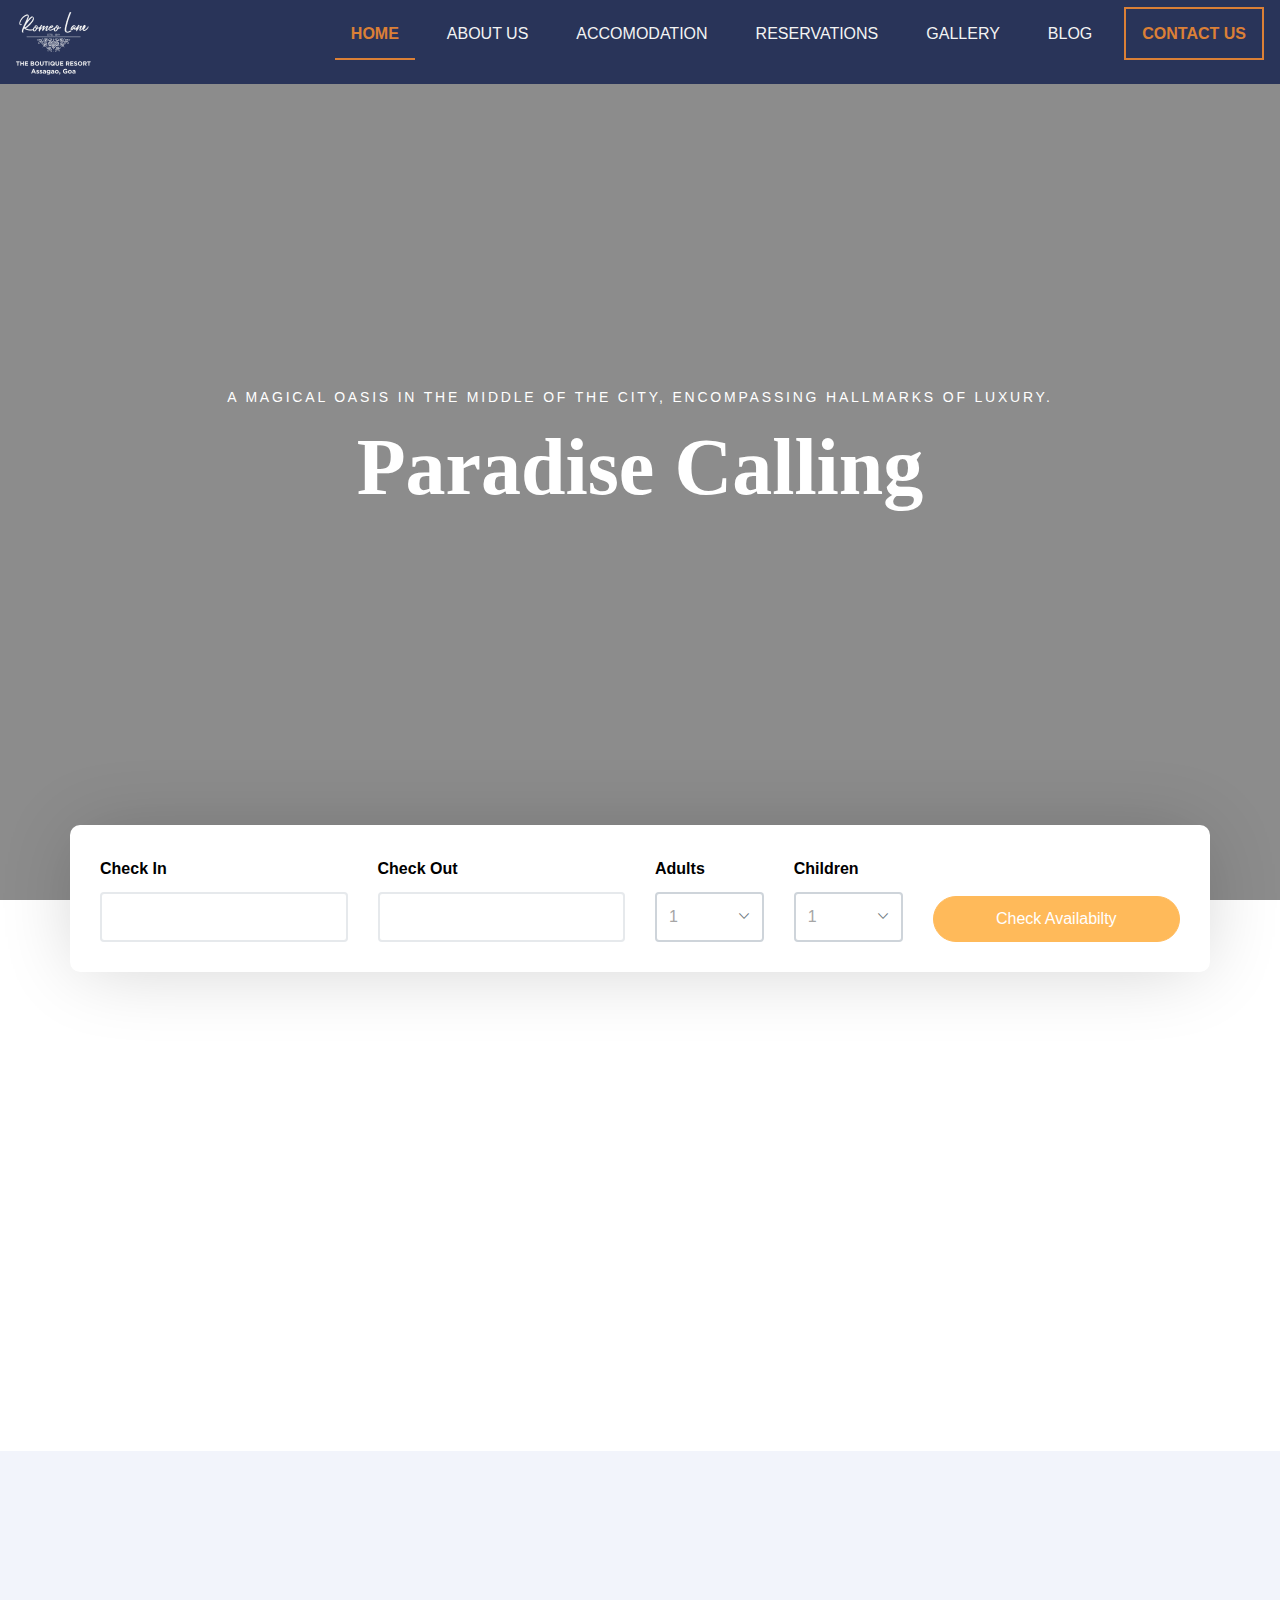
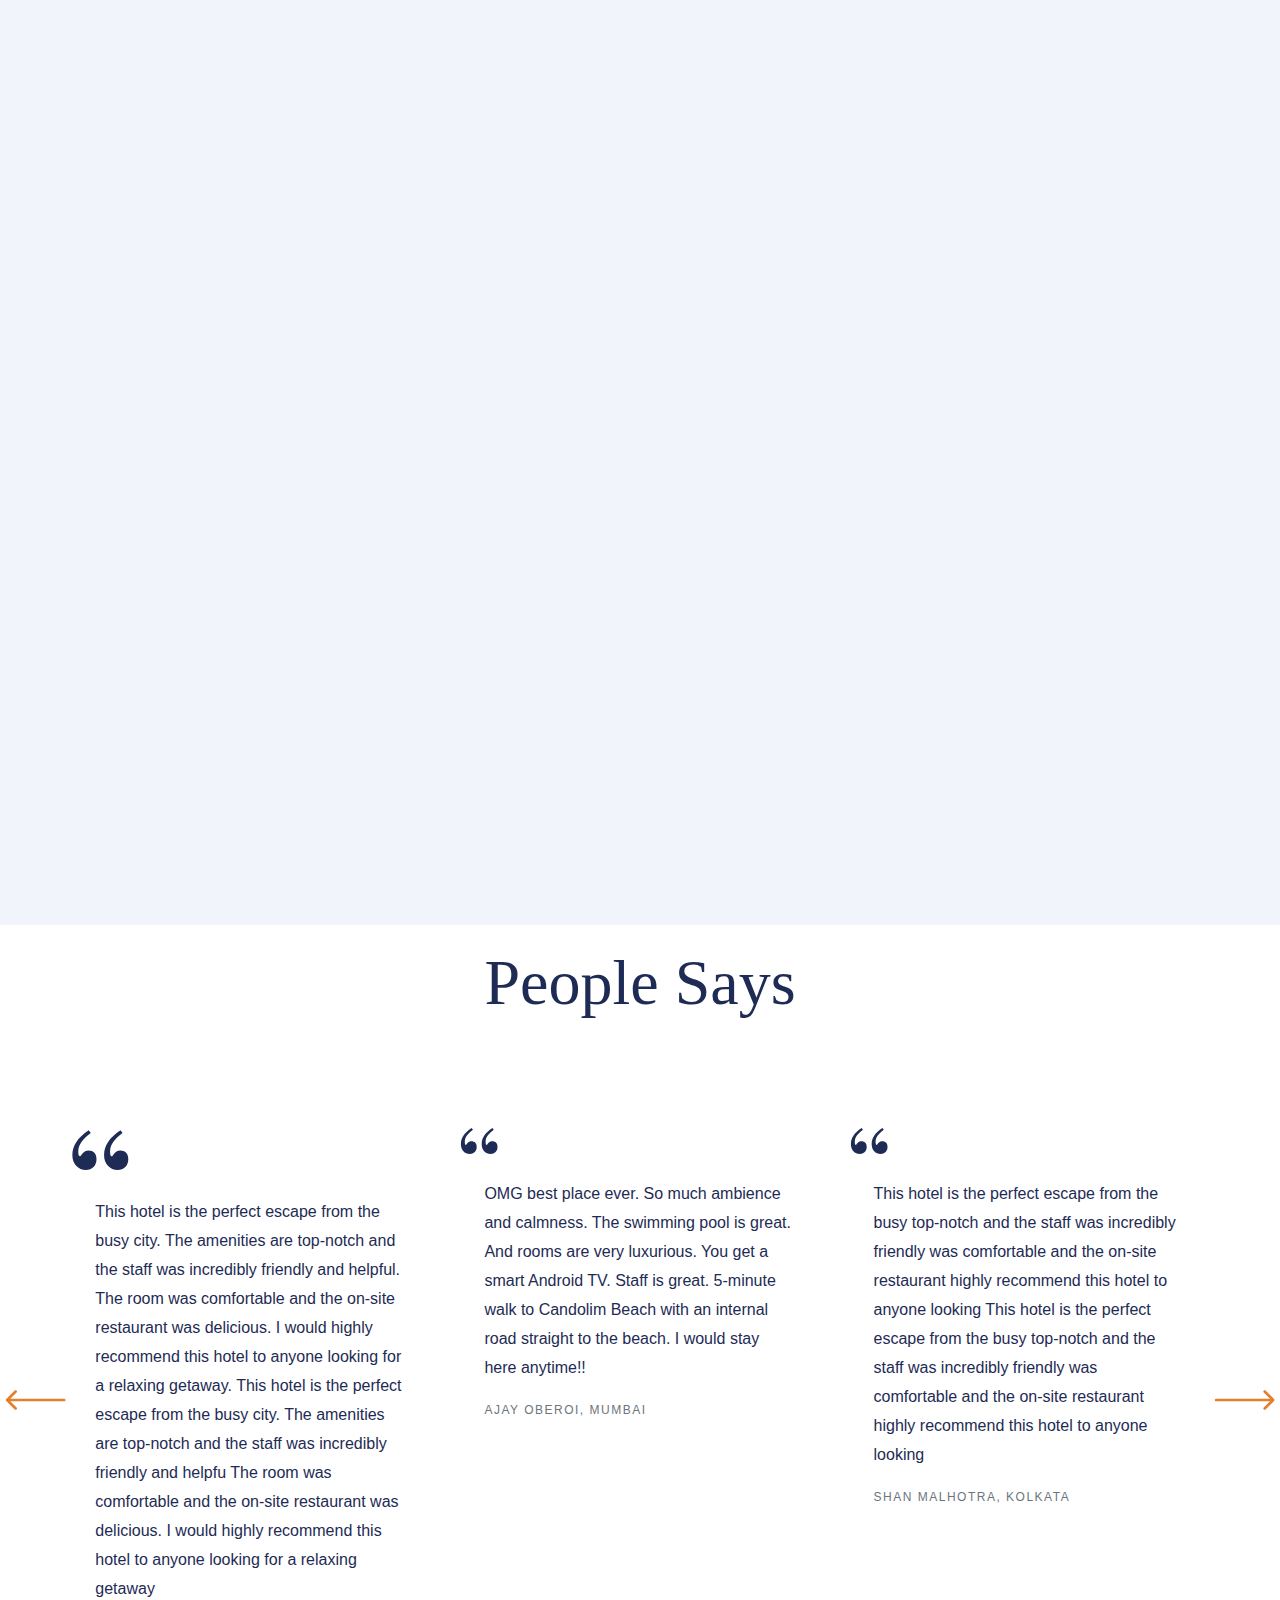
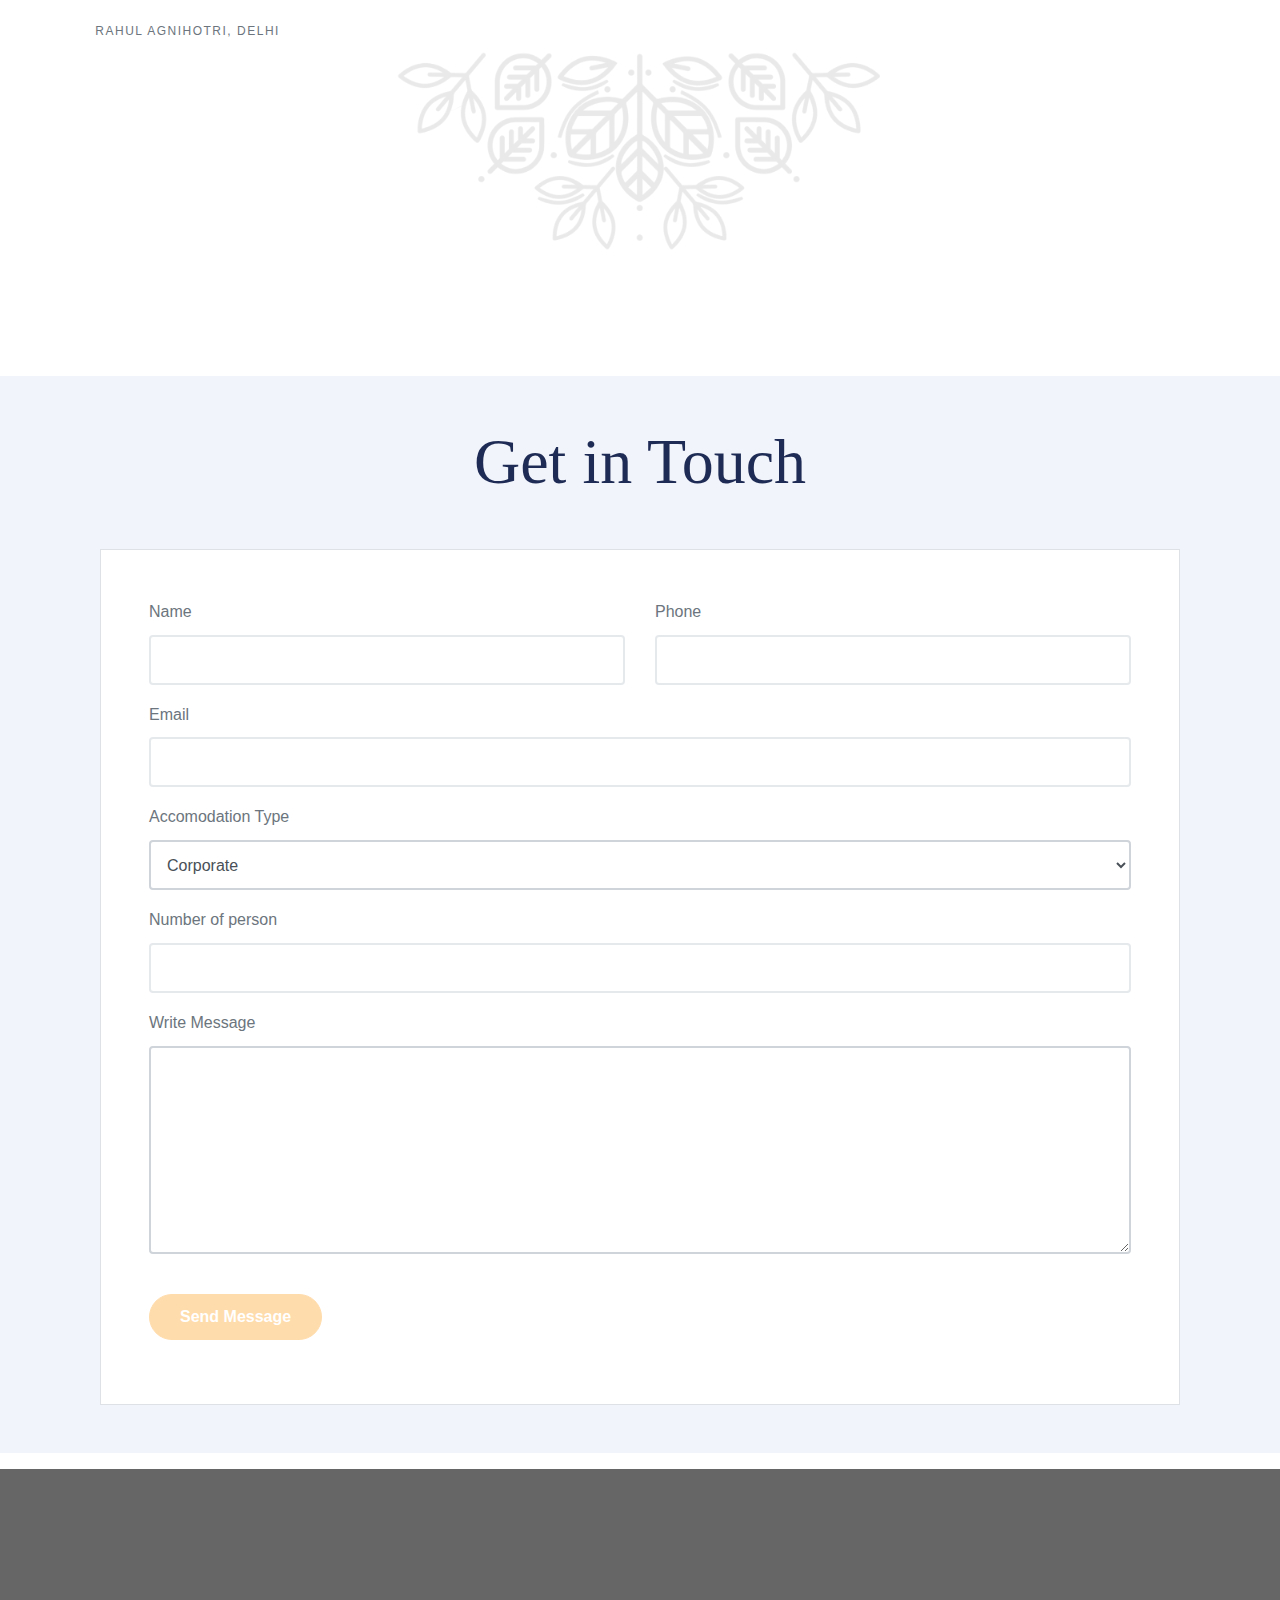
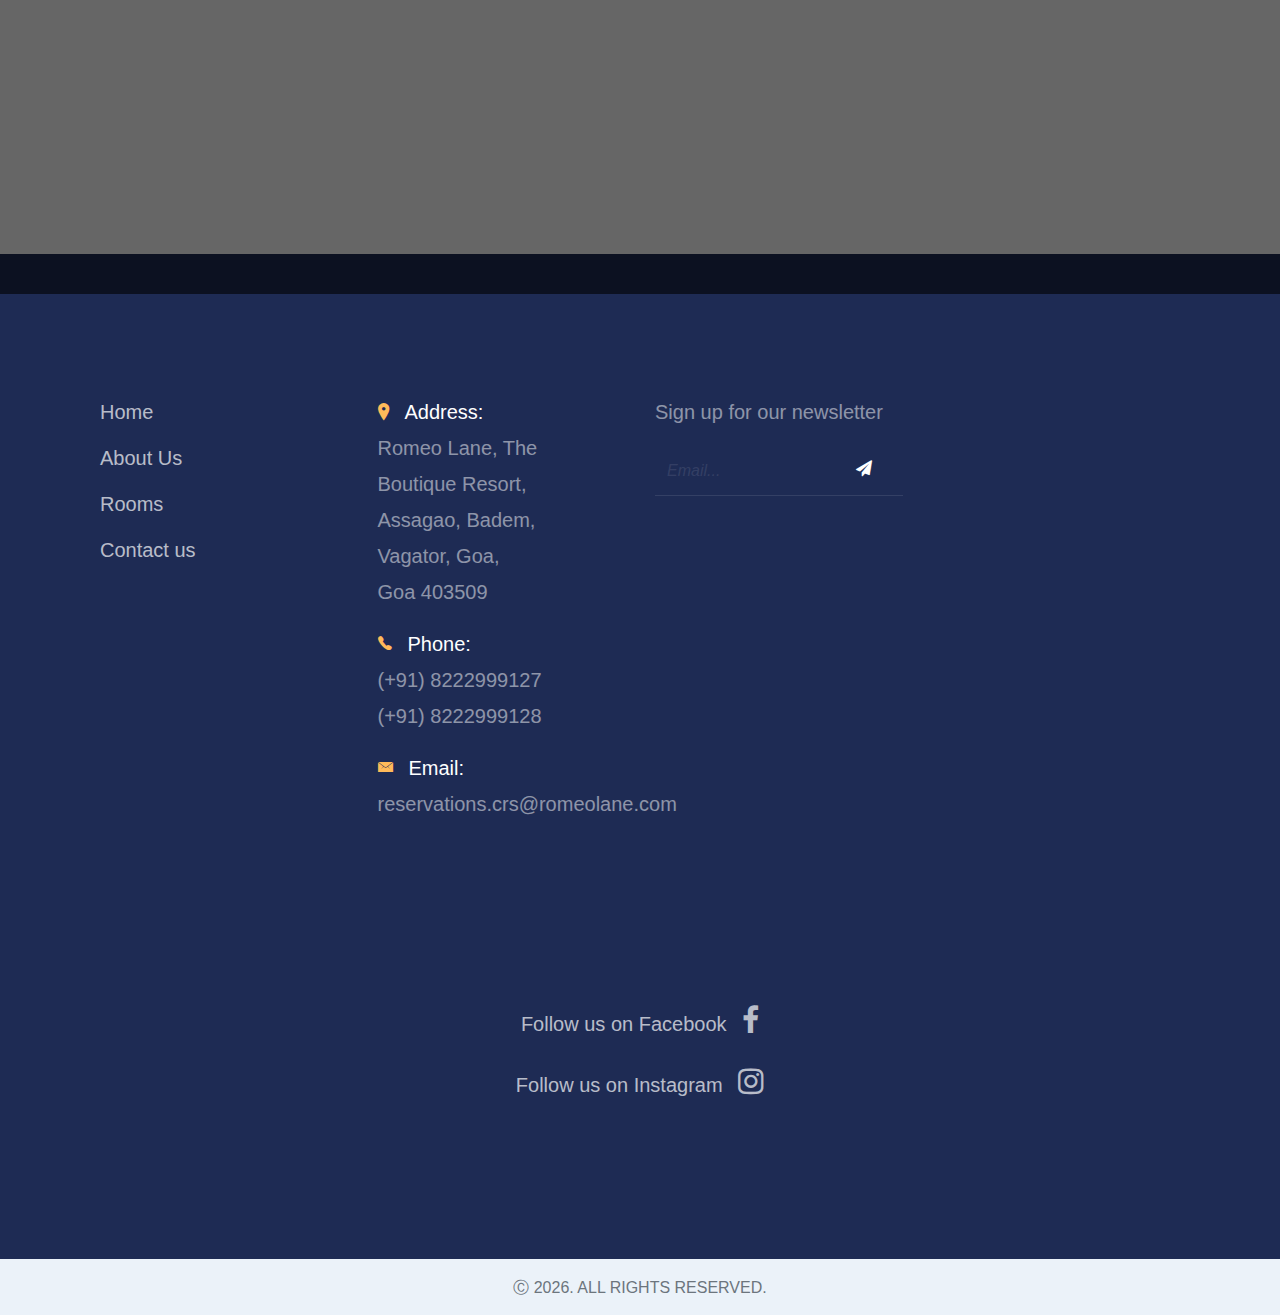
==== commit 389856bf: "Added contact form in index.html" ====
--- a/index.html
+++ b/index.html
@@ -256,6 +256,63 @@
       <img class="pattern" src="Assets/pattern.png" alt="pattern">
     </section>
 
+    <section class="bg-light mb-3">
+      <div class="container mt-5">
+        <div class="col-md-12 mx-auto">
+          <div class="text-center">
+            <h2>Get in Touch</h2>
+          </div>
+          <form action="#" method="post" class="bg-white p-md-5 p-4 mb-5 border">
+            <div class="row">
+              <div class="col-md-6 form-group">
+                <label for="name">Name</label>
+                <input type="text" class="form-control ">
+              </div>
+              <div class="col-md-6 form-group">
+                <label for="phone">Phone</label>
+                <input type="text" id="phone" class="form-control ">
+              </div>
+            </div>
+
+            <div class="row">
+              <div class="col-md-12 form-group">
+                <label for="email">Email</label>
+                <input type="email" class="form-control ">
+              </div>
+            </div>
+            <div class="row">
+              <div class="col-md-12 form-group">
+                <label for="email">Accomodation Type</label>
+                <select name="" id="adults" class="form-control">
+                  <option value="">Corporate</option>
+                  <option value="">Individual</option>
+                  <option value="">Group</option>
+                </select>
+              </div>
+            </div>
+            <div class="row">
+              <div class="col-md-12 form-group">
+                <label for="email">Number of person</label>
+                <input type="text" class="form-control ">
+              </div>
+            </div>
+
+            <div class="row mb-4">
+              <div class="col-md-12 form-group">
+                <label for="message">Write Message</label>
+                <textarea name="message" id="message" class="form-control " cols="30" rows="8"></textarea>
+              </div>
+            </div>
+            <div class="row">
+              <div class="col-md-6 form-group">
+                <input type="submit" value="Send Message" class="btn btn-primary text-white font-weight-bold">
+              </div>
+            </div>
+          </form>
+        </div>
+      </div>
+
+    </section>
     <section class="section bg-image overlay" style="background-image: url('images/aboutHero.jpg');">
         <div class="container" >
           <div class="row align-items-center">
--- a/css/style.css
+++ b/css/style.css
@@ -631,7 +631,6 @@
   border-top: 1px solid rgba(255, 255, 255, 0.1);
   padding-top: 20px; }
 .footer-section .contact-info span.d-block {
-  font-style: italic;
   color: #fff; }
 .footer-section .social a {
   font-size: 18px;
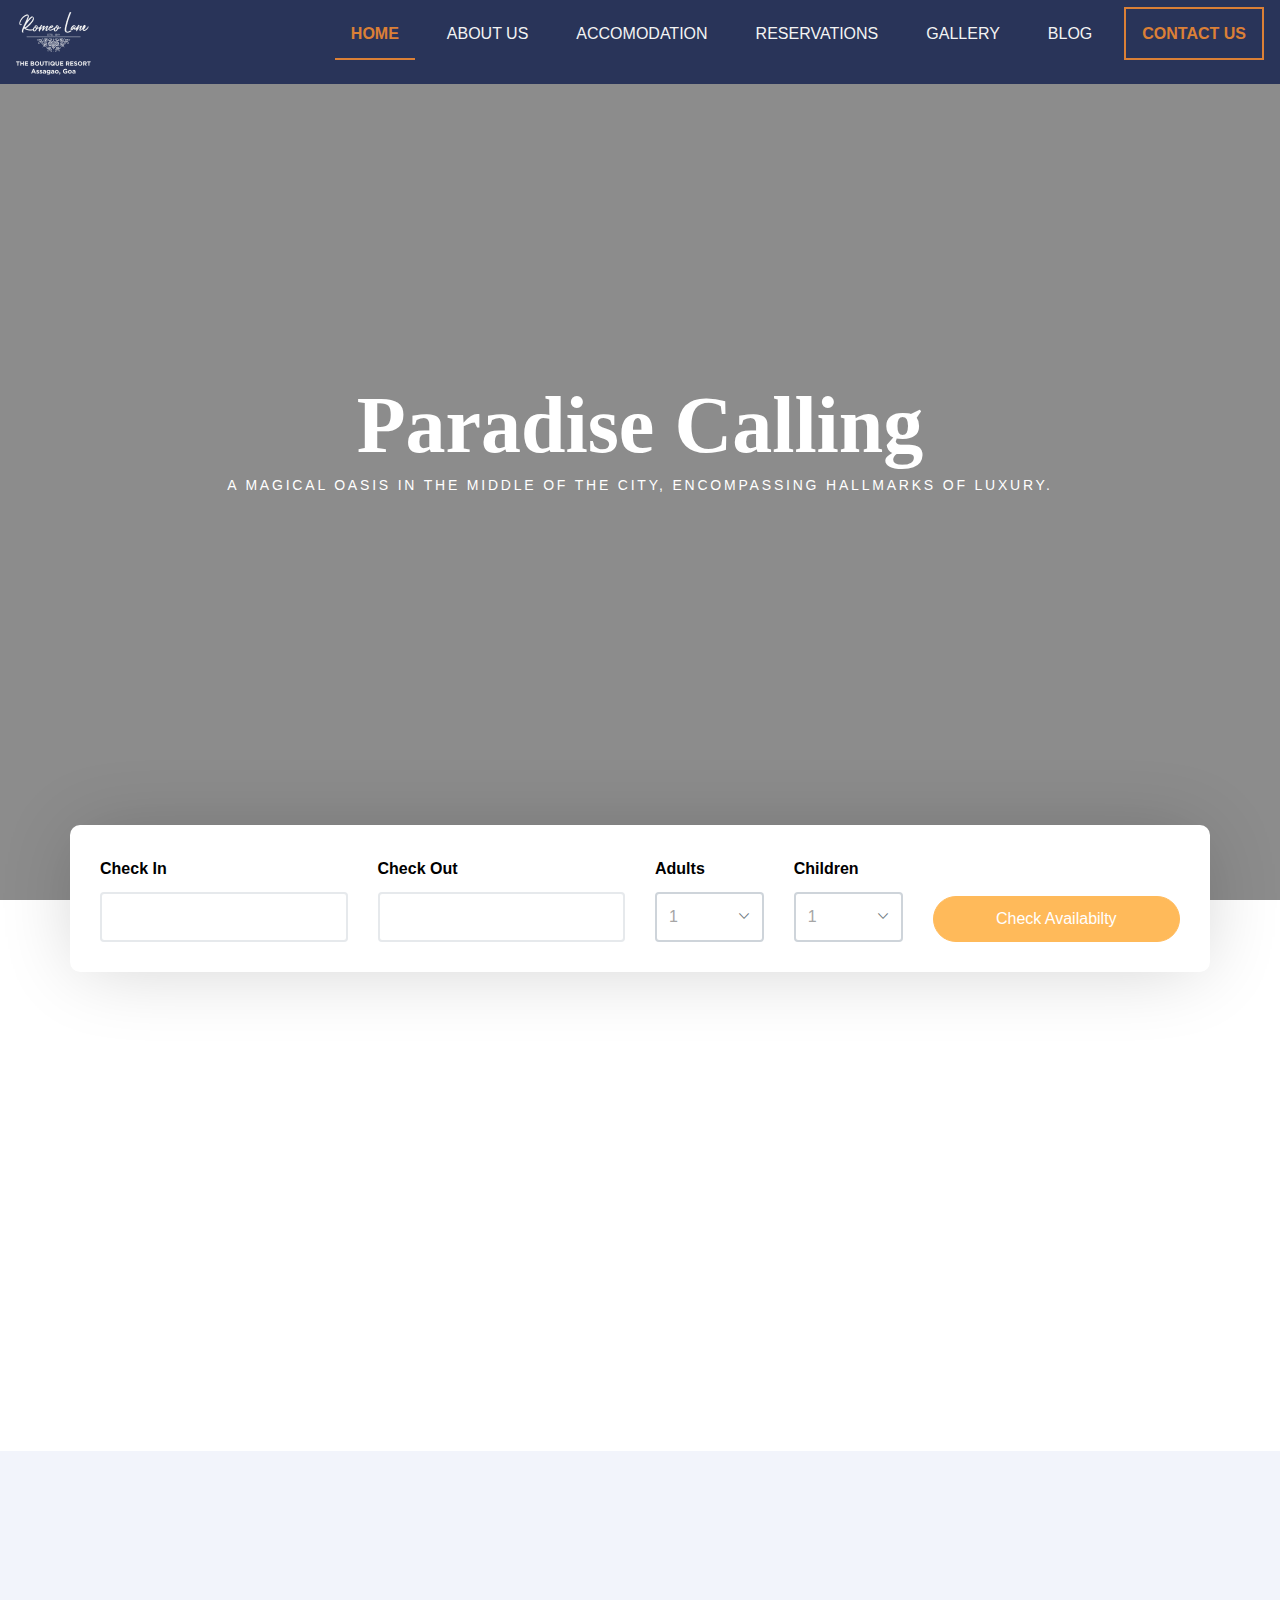
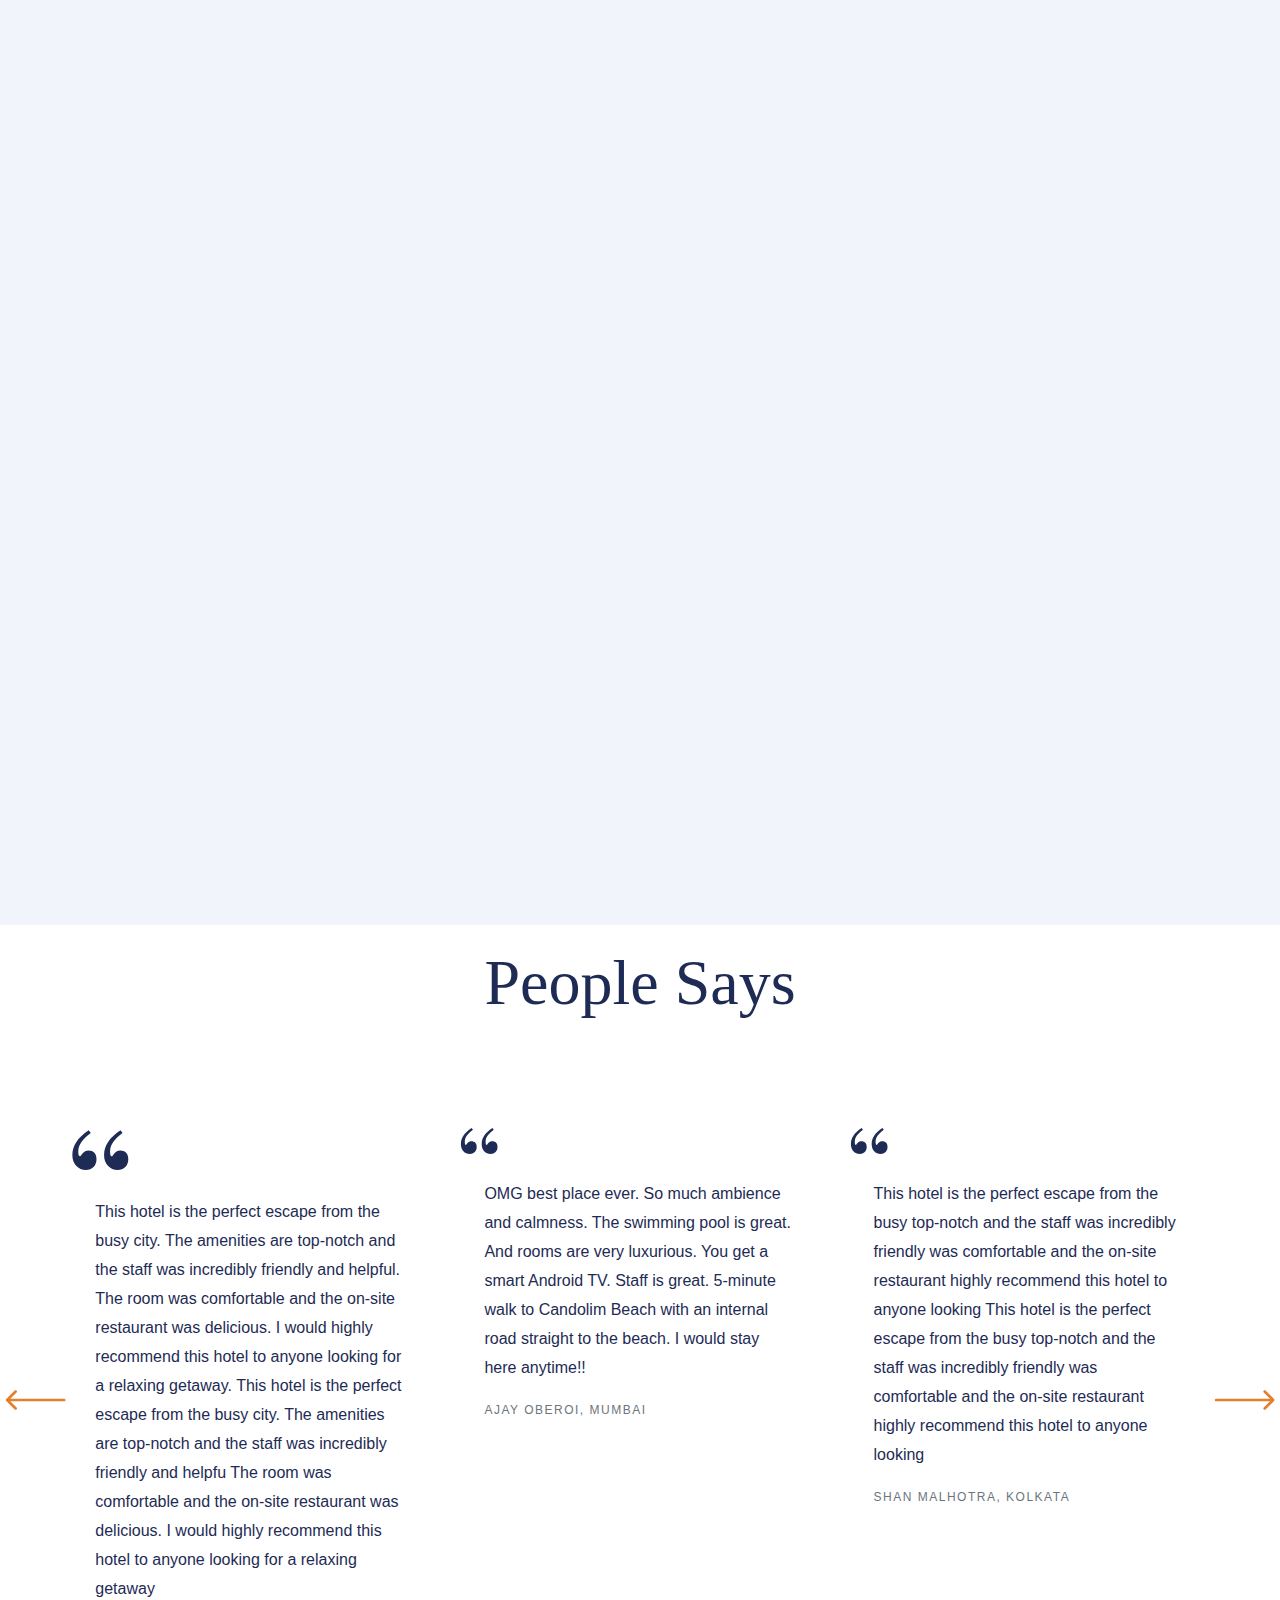
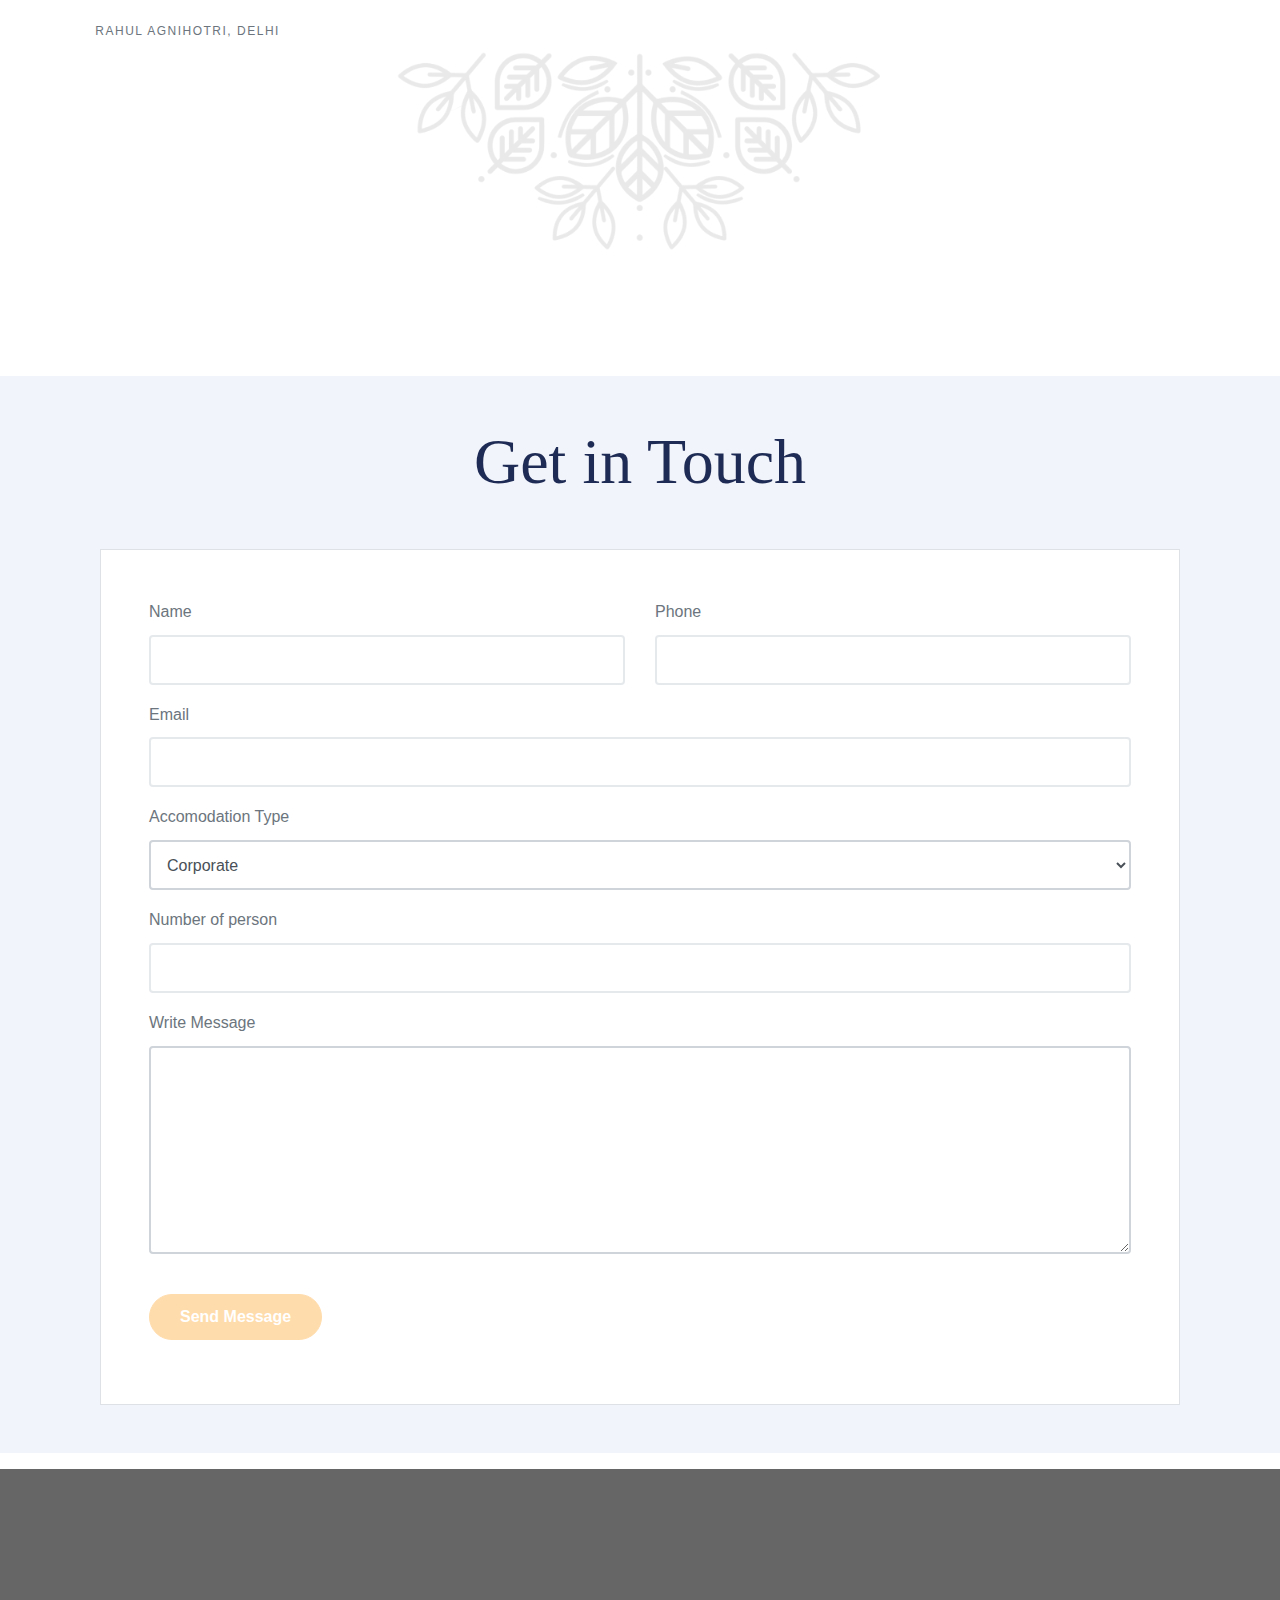
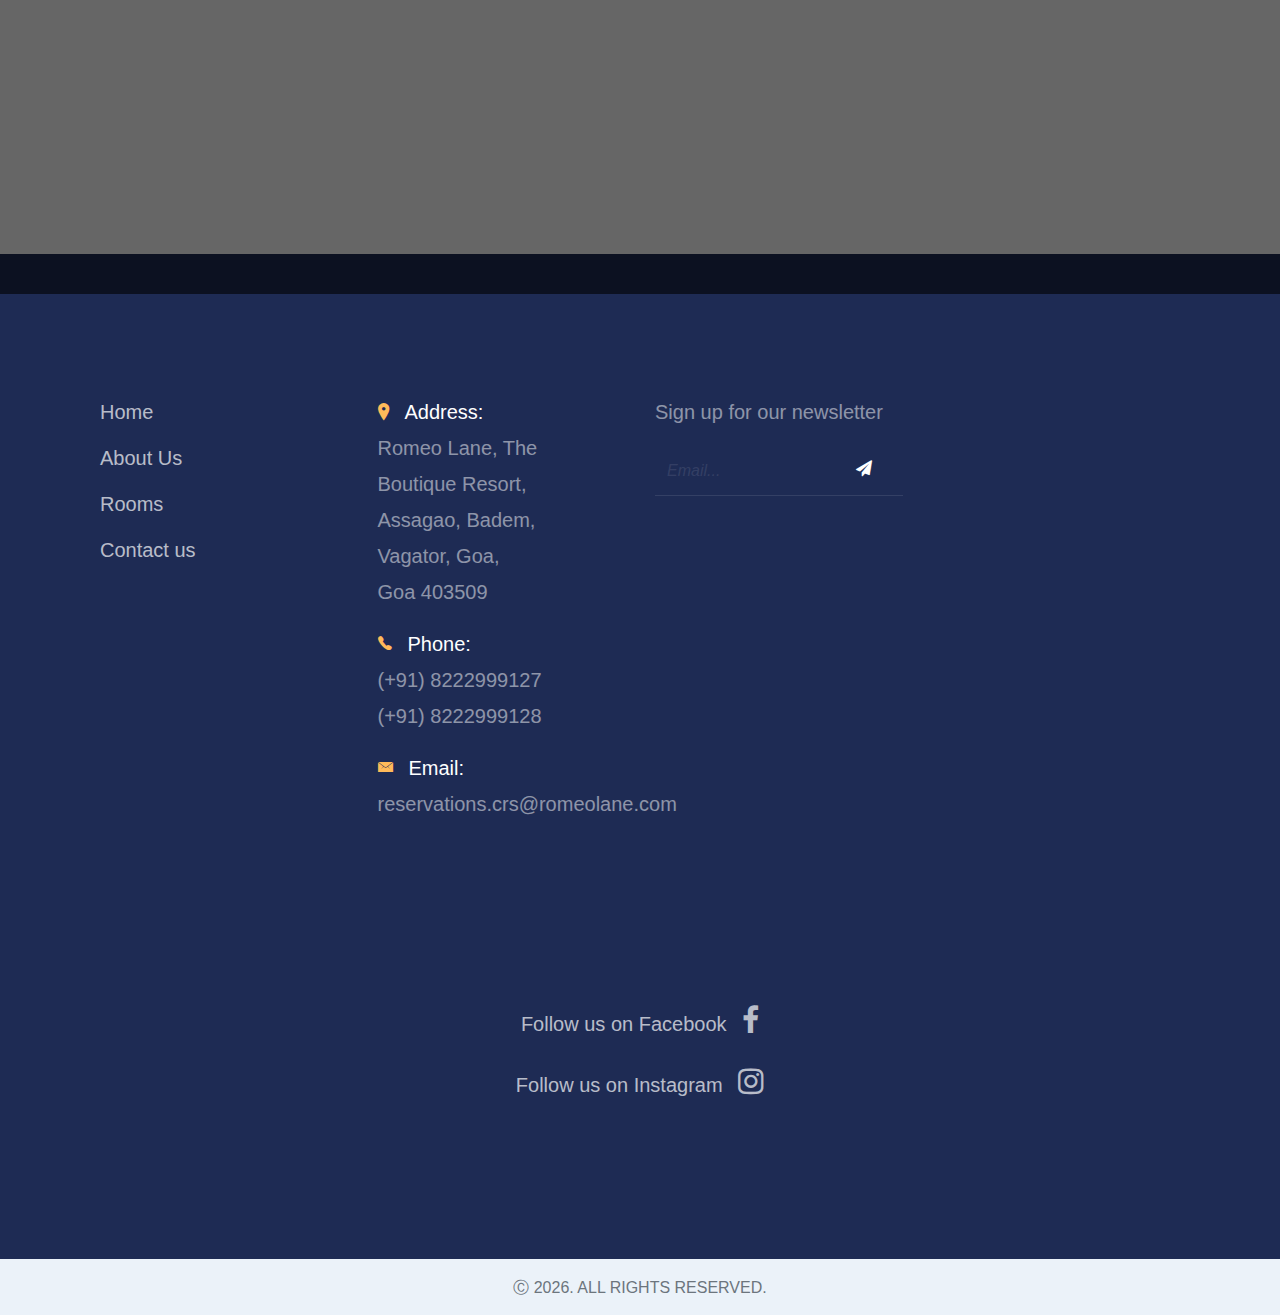
==== commit c31bb7b1: "Made changes in hero section in index.html" ====
--- a/index.html
+++ b/index.html
@@ -55,8 +55,8 @@
       <div class="container">
         <div class="row site-hero-inner justify-content-center align-items-center">
           <div class="col-md-10 text-center" data-aos="fade-up">
+            <h1 class="heading">Paradise Calling</h1>
             <span class="custom-caption text-uppercase text-white d-block  mb-3">A magical oasis in the middle of the city, encompassing hallmarks of luxury.</span>
-            <h1 class="heading">Paradise Calling</h1>
           </div>
         </div>
       </div>
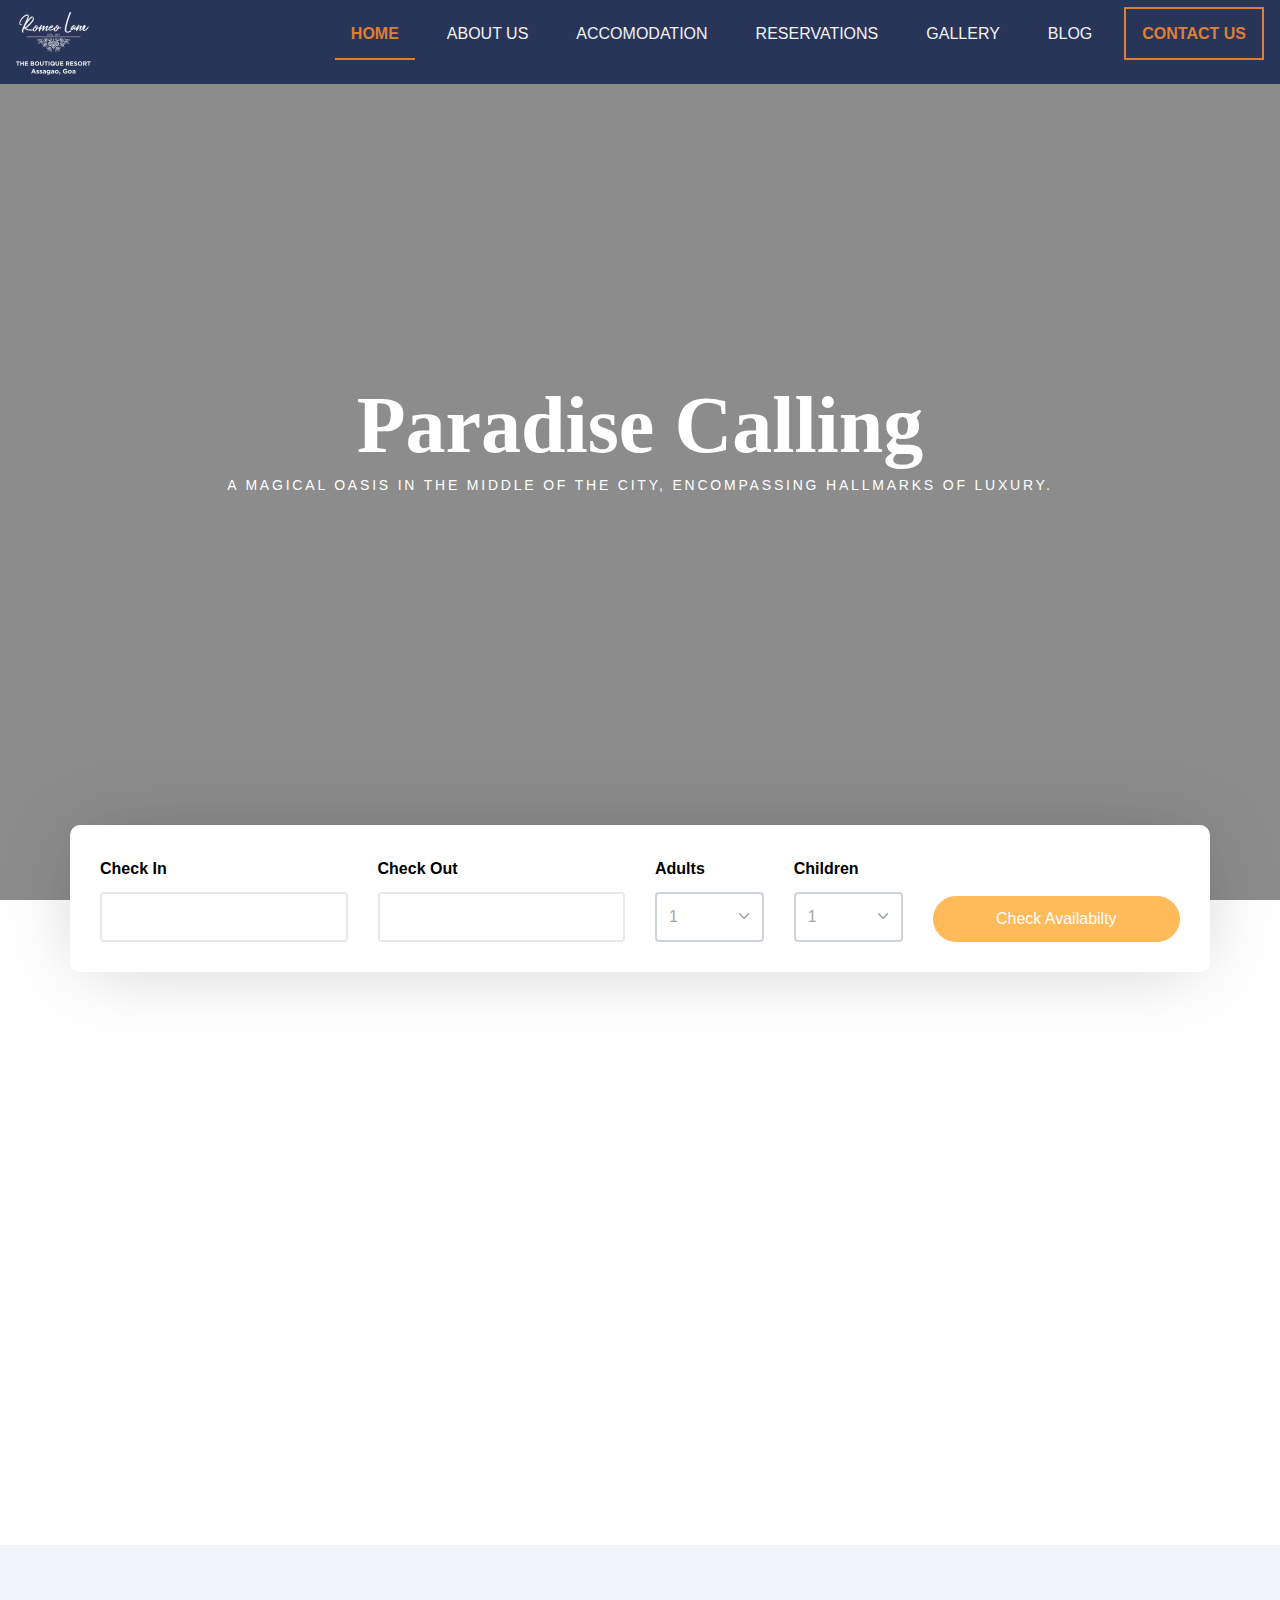
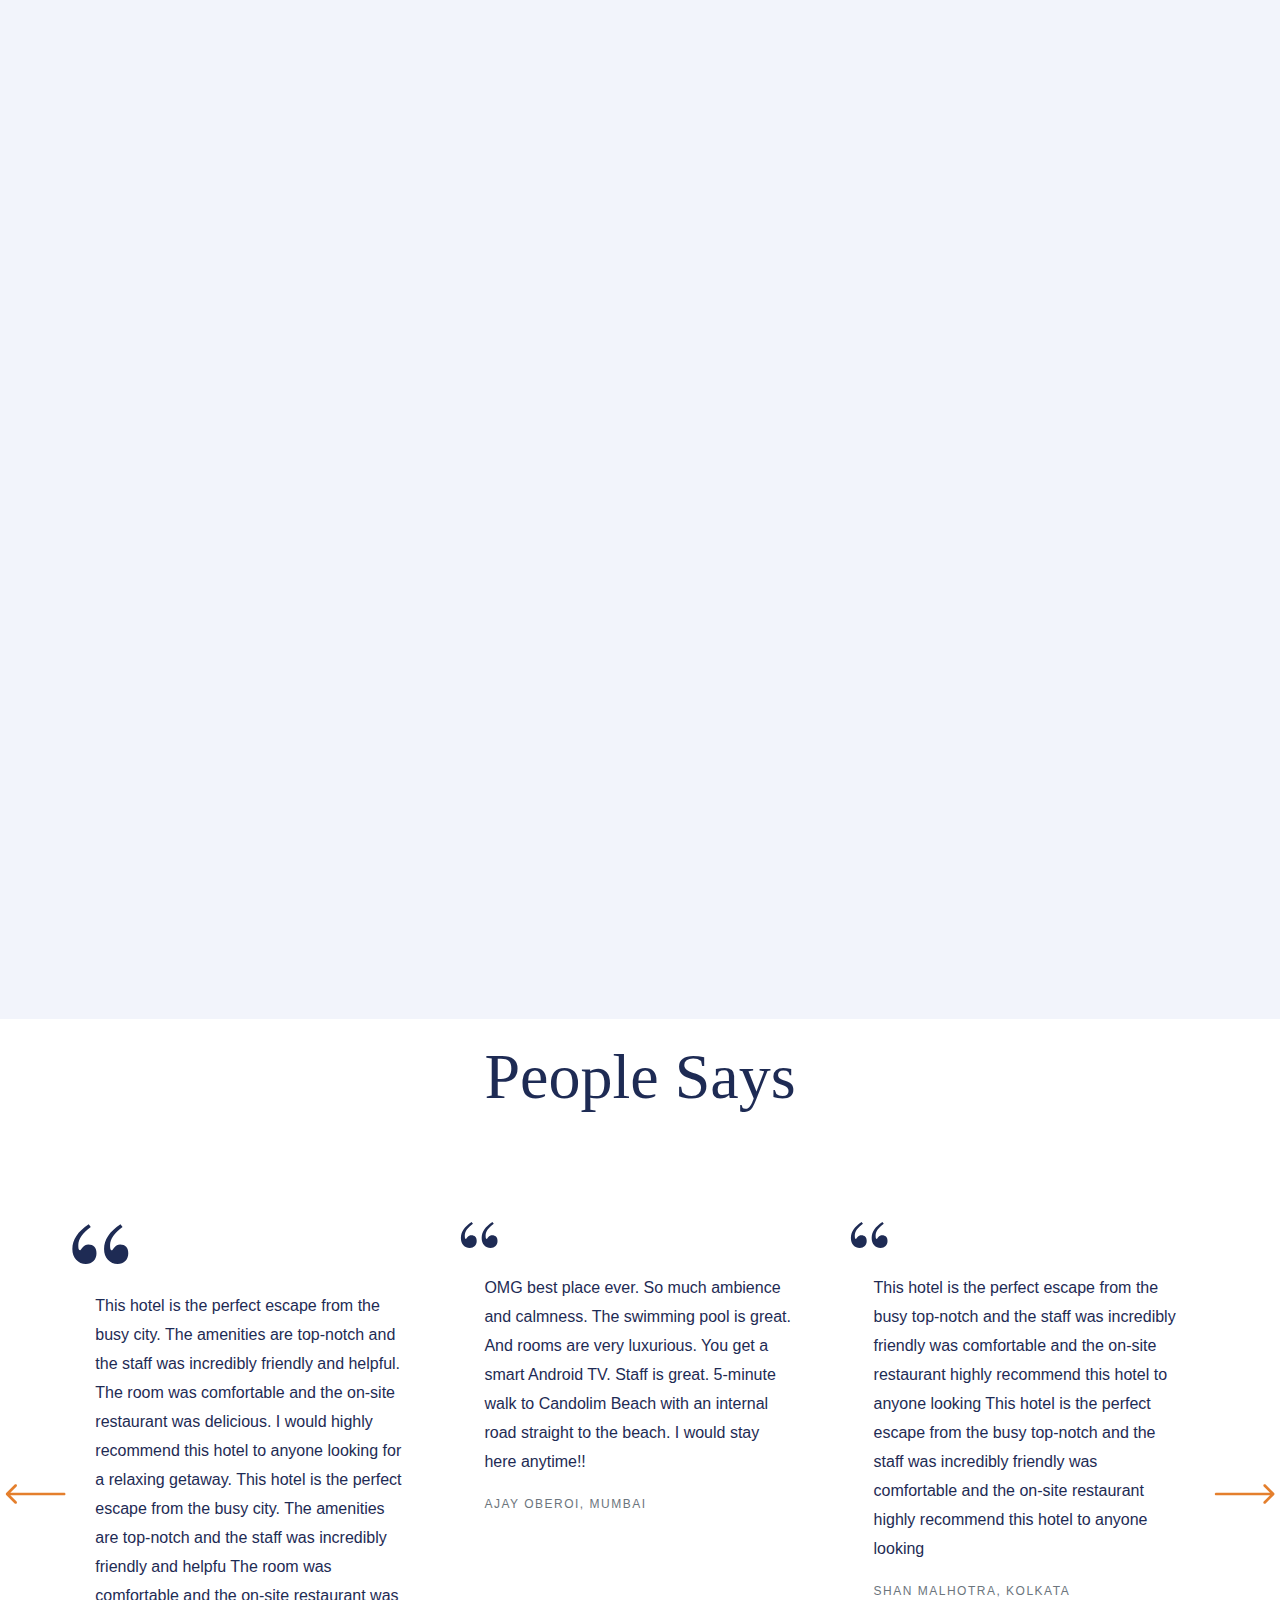
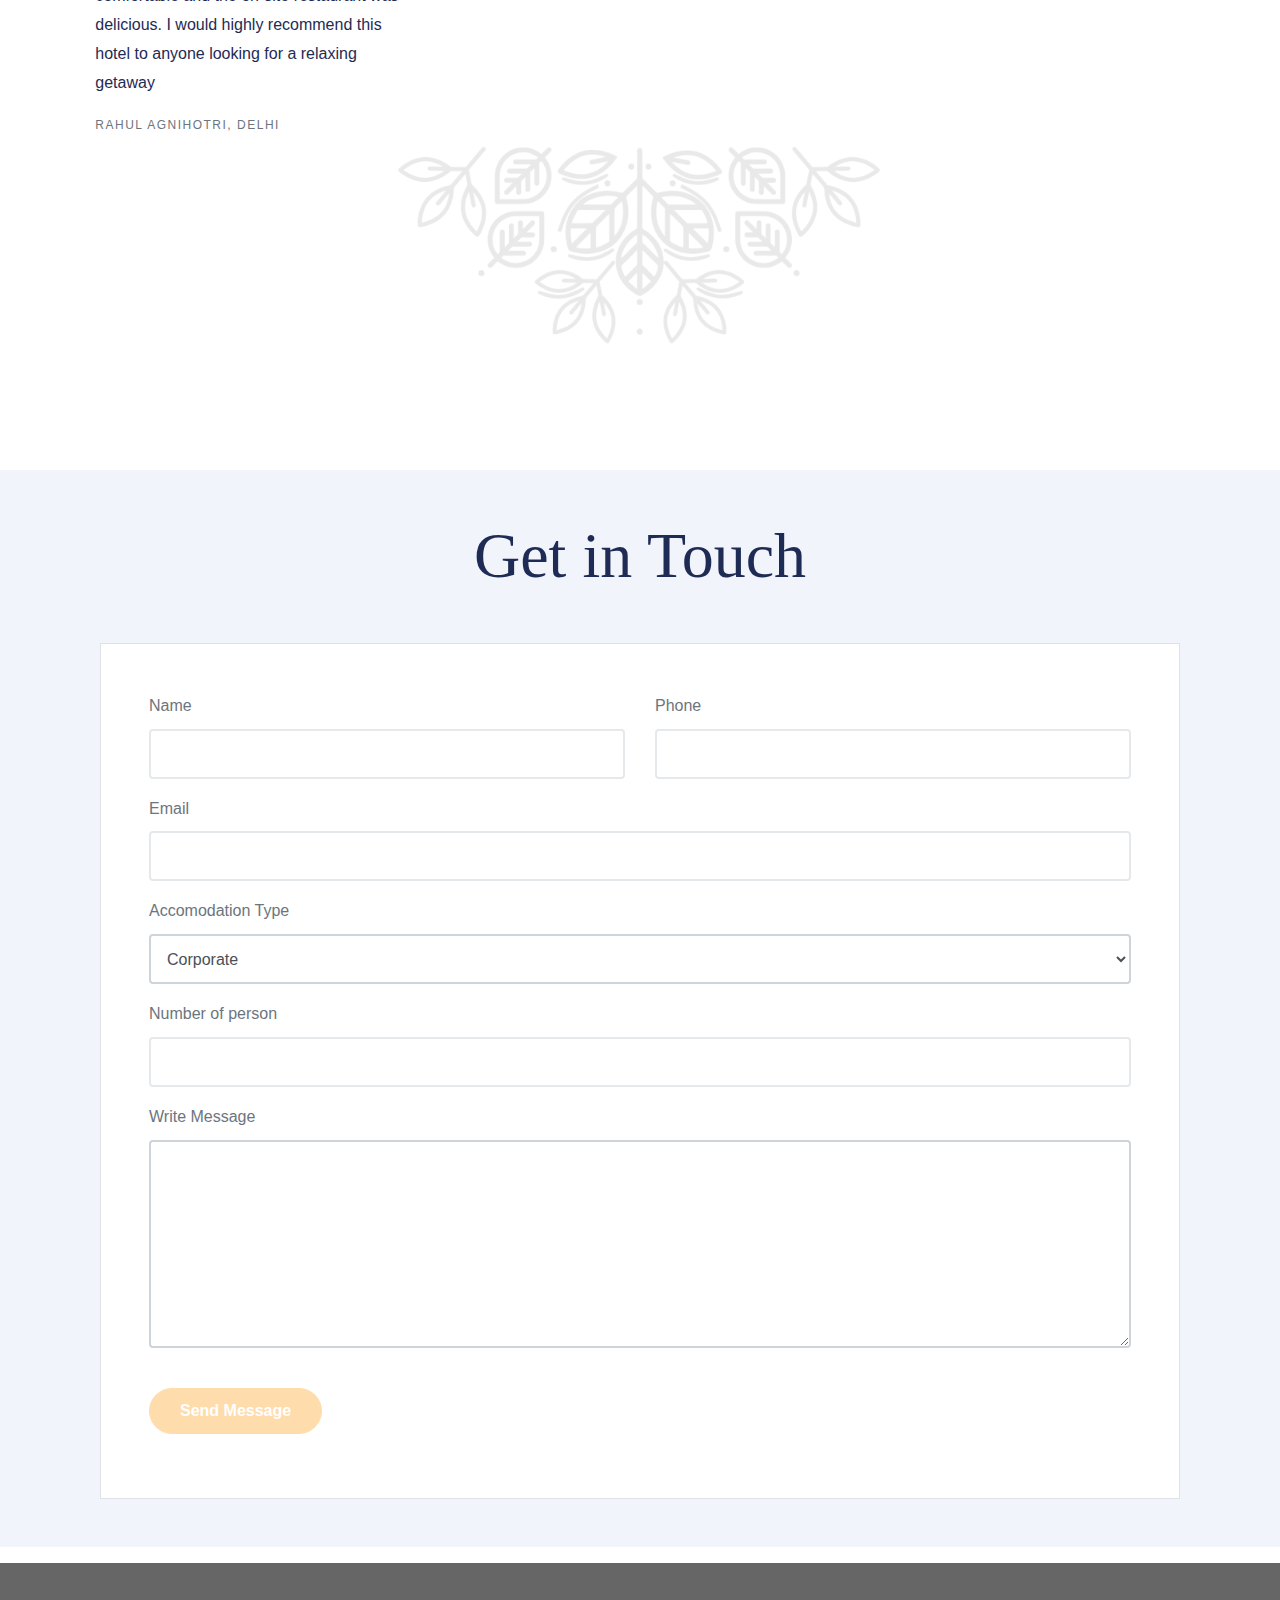
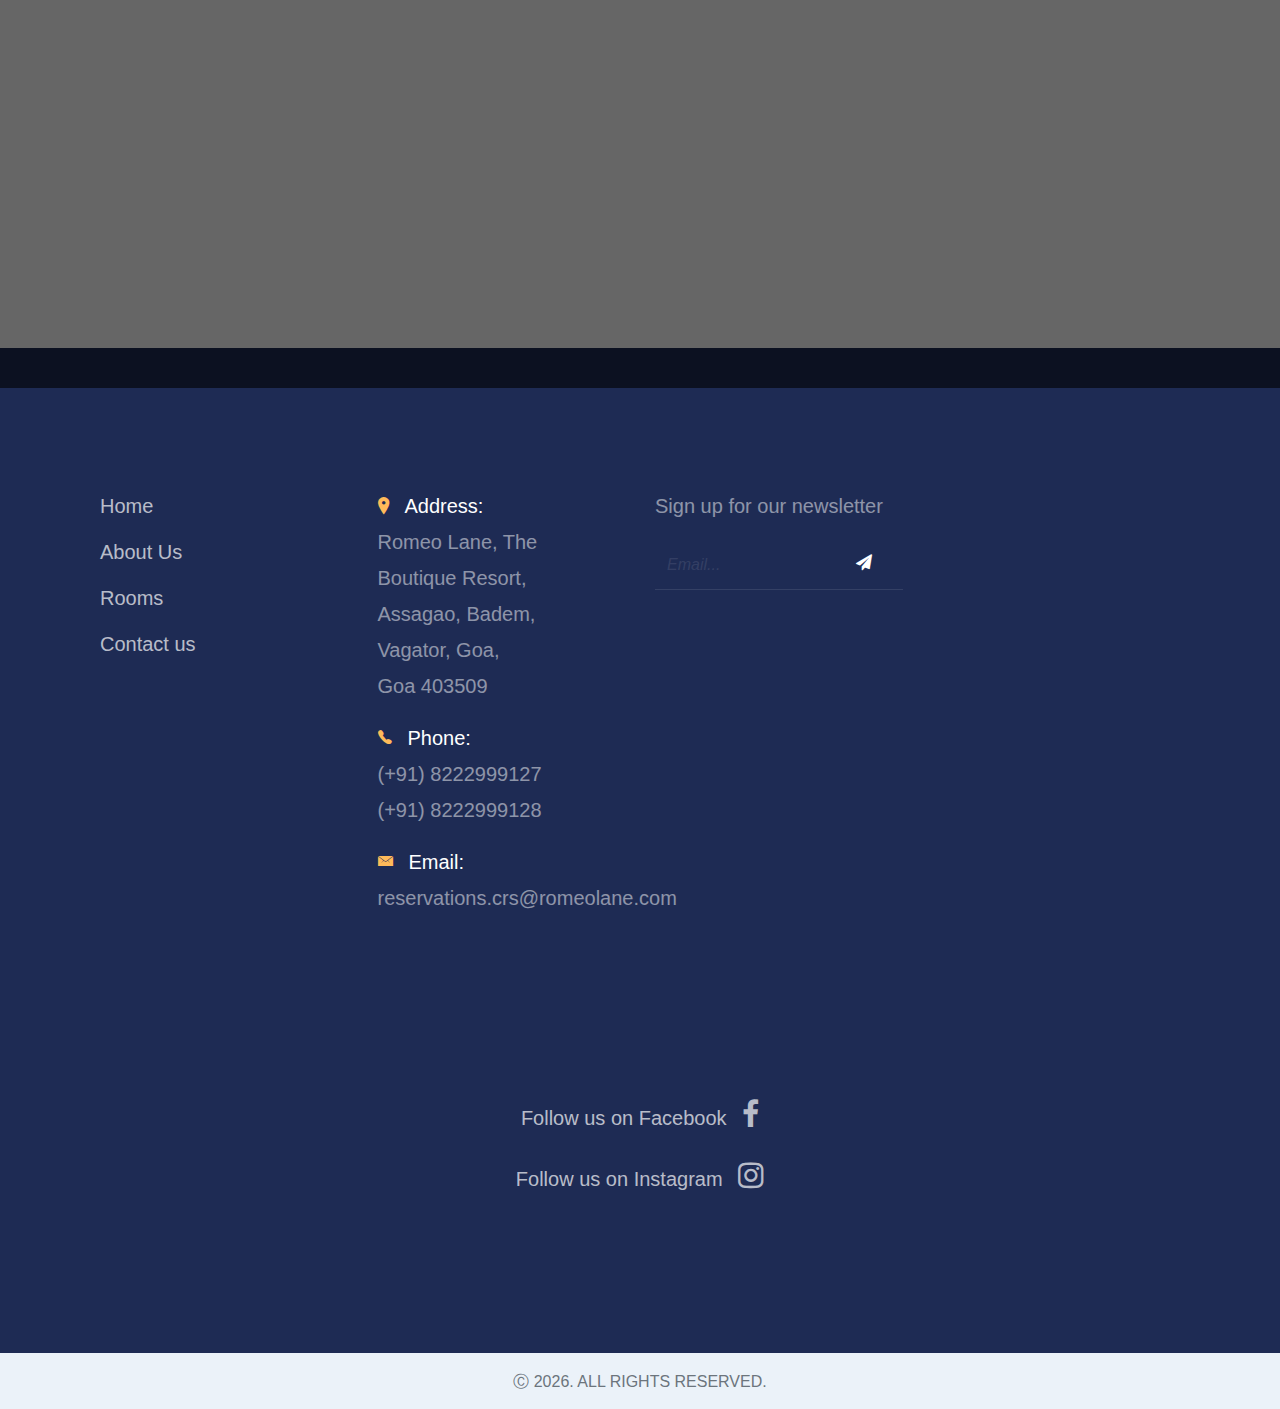
==== commit 5f92dede: "Added CTA below Discover more" ====
--- a/index.html
+++ b/index.html
@@ -136,7 +136,9 @@
             <h2 class="heading">Discover Our Story</h2>
             <p class="mb-4 p-font">Romeo lane one of the finest resorts in goa, offers bespoke luxury. The resort houses Deluxe and super deluxe cottages with standard rooms, premium private pool and pool side bar restaurant lounge.
               <br>
-              Featuring subtle and sophisticated décor these rooms in Goa exude a sense of belongingness. State-of-the-art amenities in these rooms will make your stay comfortable.</p>
+              Featuring subtle and sophisticated décor these rooms in Goa exude a sense of belongingness. State-of-the-art amenities in these rooms will make your stay comfortable.
+            </p>
+            <p><a href="pages/about.html" class="btn btn-primary text-white">Learn more</a></p>
           </div>
           
         </div>
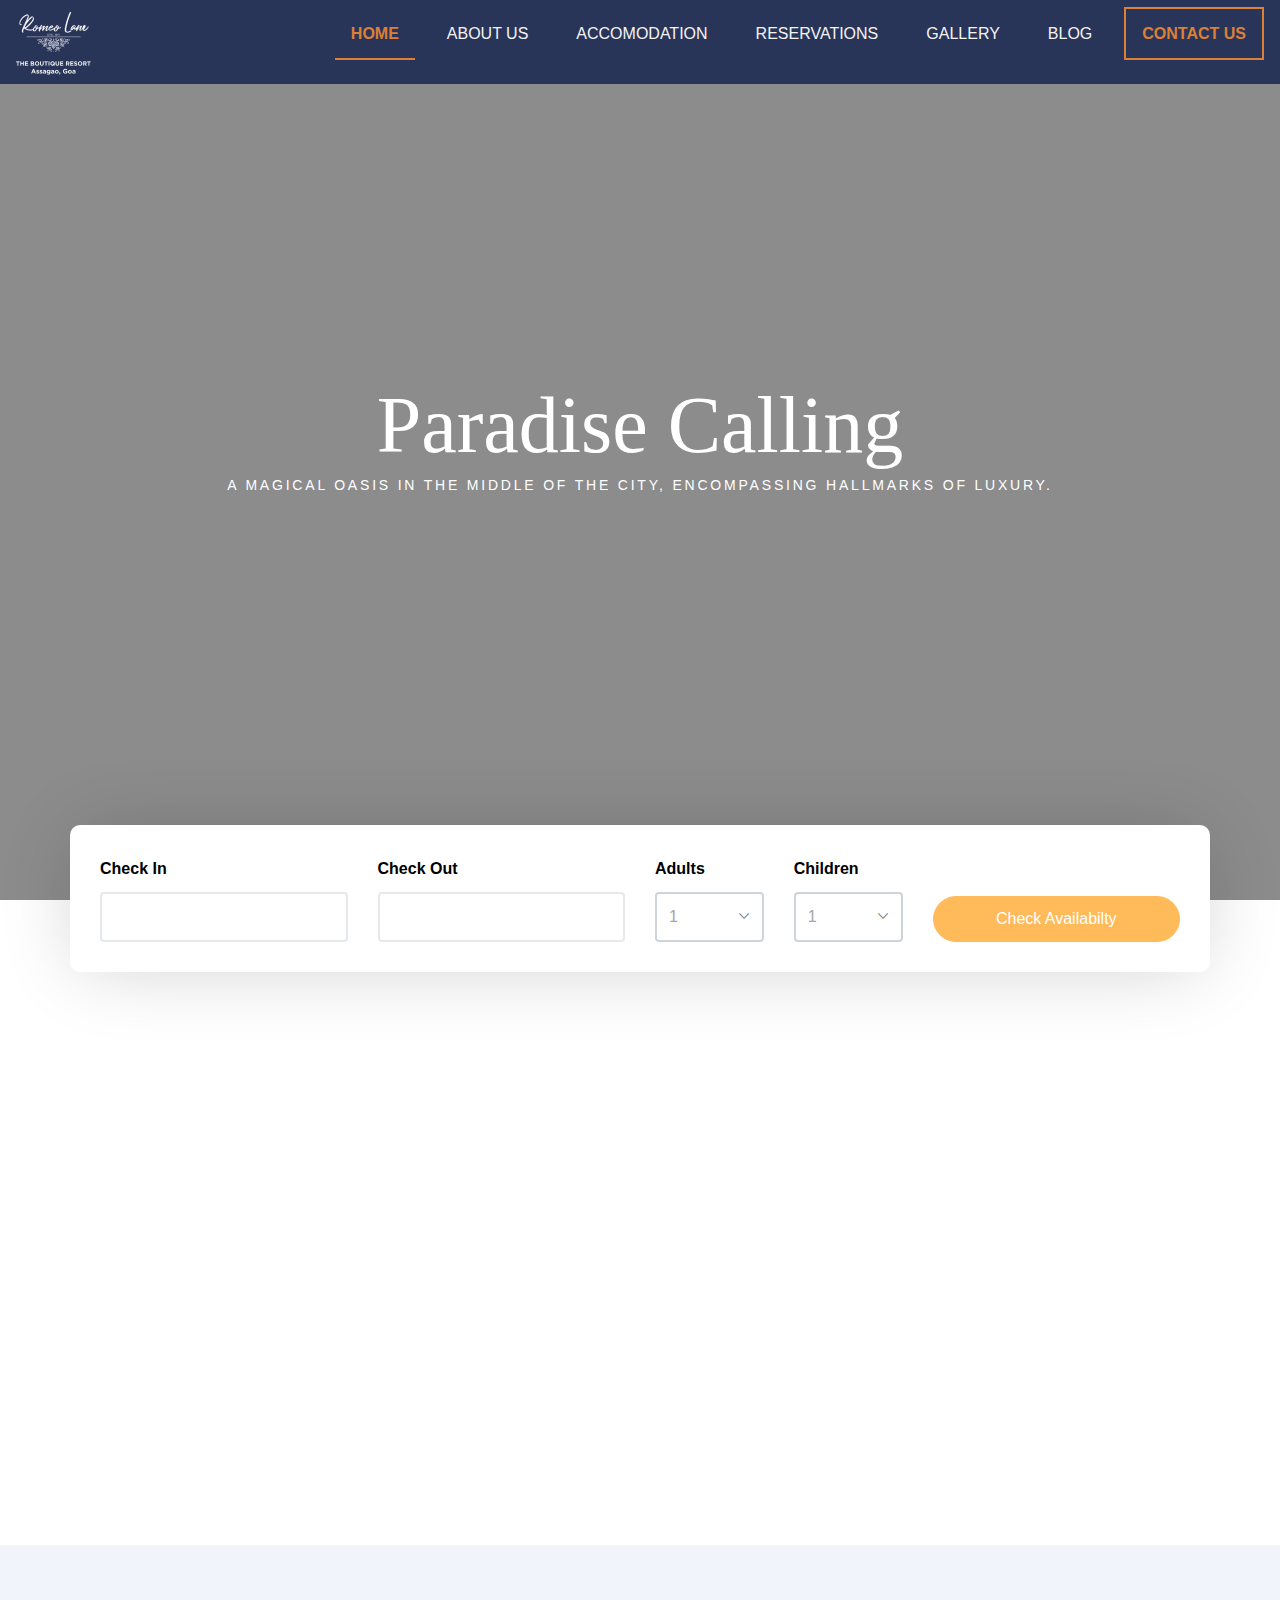
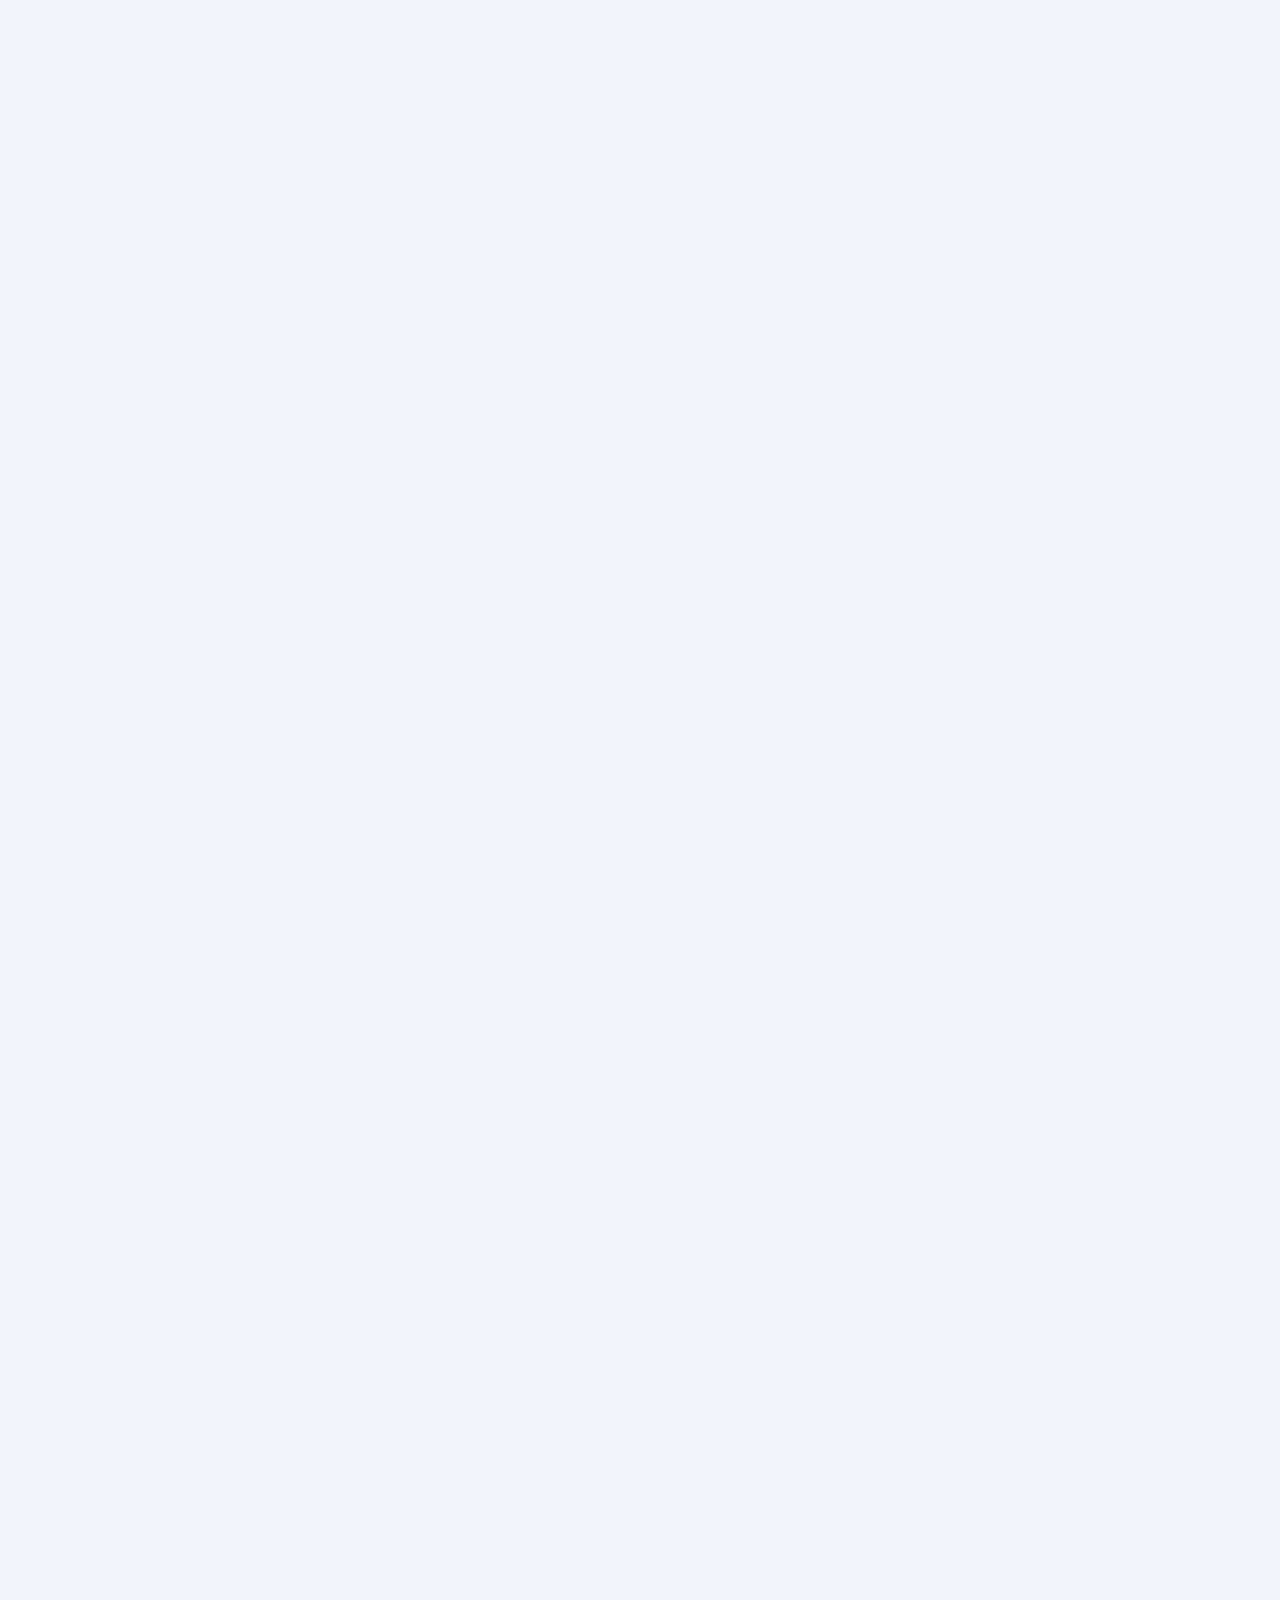
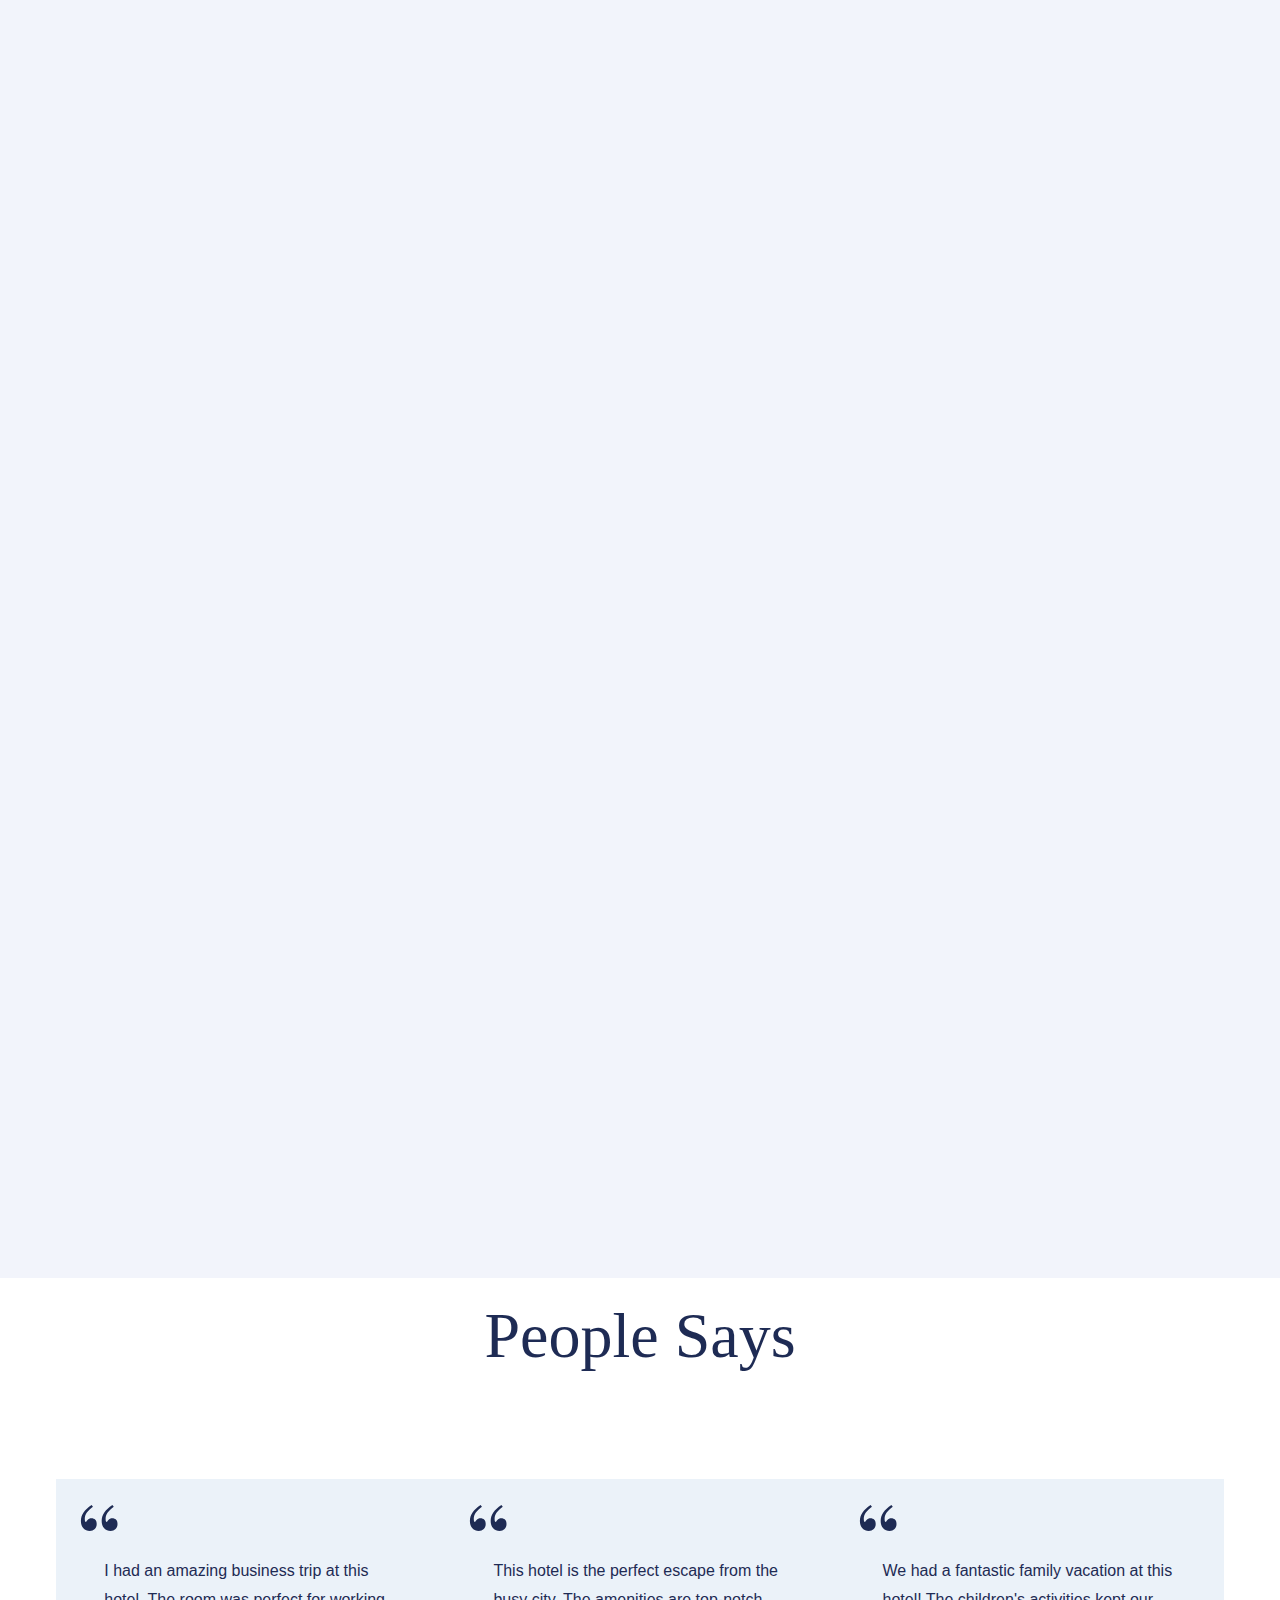
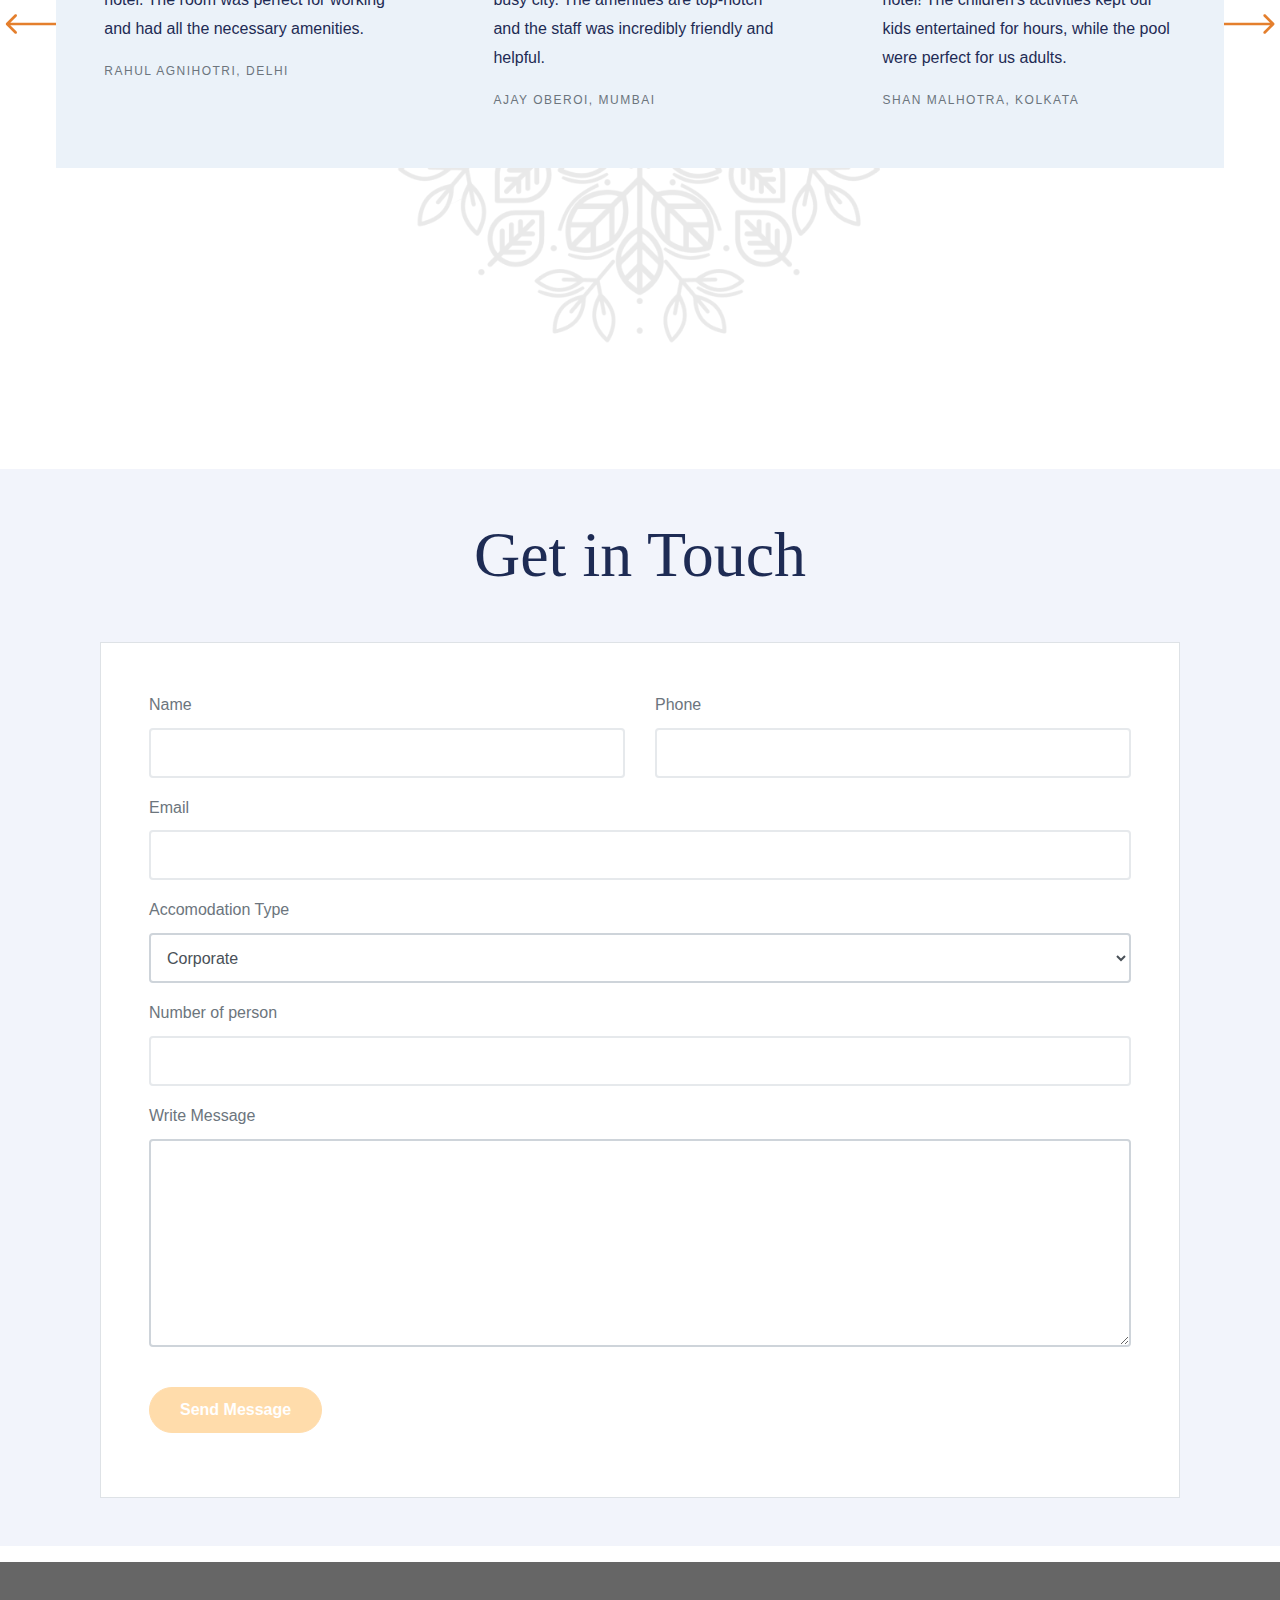
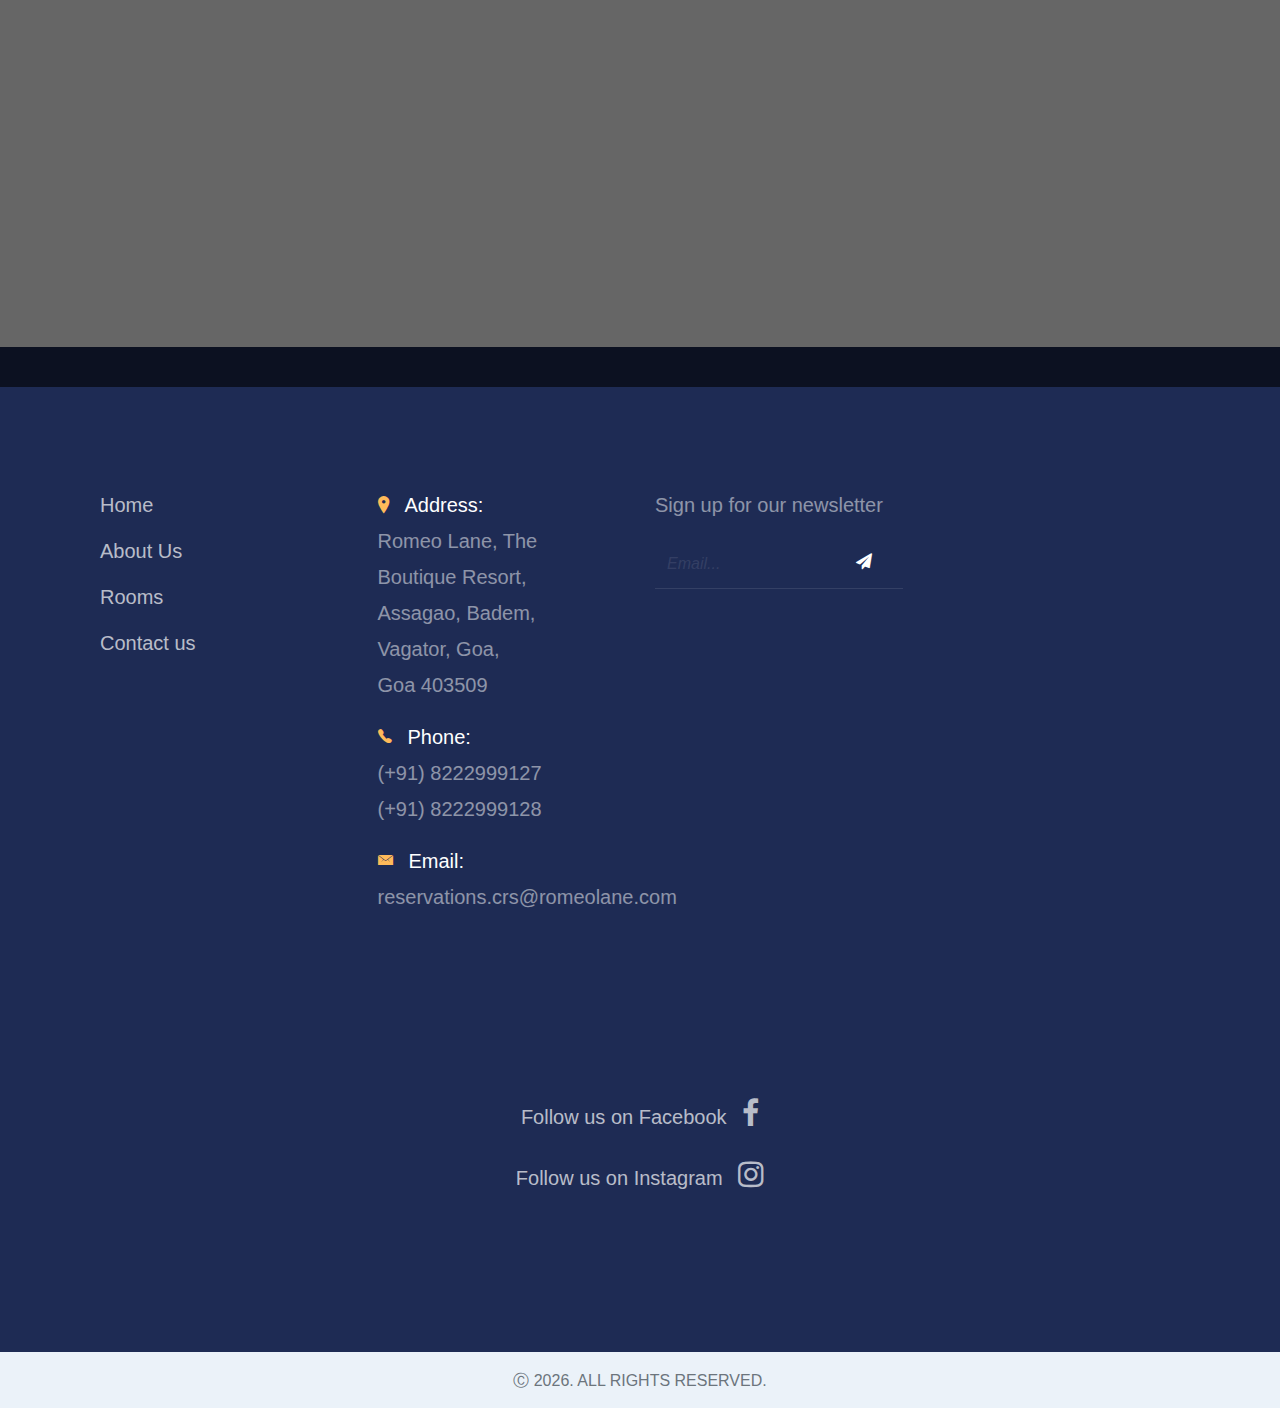
==== commit 8a8b25a8: "Added mail functionality in the application and updated the content of the page" ====
--- a/index.html
+++ b/index.html
@@ -24,6 +24,14 @@
     <!-- Theme Style -->
     <link rel="stylesheet" href="css/style.css">
     <link rel="stylesheet" href="style.css">
+    <script type="text/javascript"
+            src="https://cdn.jsdelivr.net/npm/@emailjs/browser@3/dist/email.min.js">
+    </script>
+    <script type="text/javascript">
+     (function(){
+       emailjs.init("SaQTxeGnJiZHDcO8O");
+     })();
+    </script>
 
   </head>
   <body style="background-color: #fff">
@@ -145,7 +153,7 @@
       </div>
     </section>
 
-    <section class="section blog-post-entry bg-light">
+<section class="section blog-post-entry bg-light">
       <div class="container">
         <div class="row justify-content-center text-center mb-5">
           <div class="col-md-10">
@@ -159,33 +167,63 @@
           </div>
         </div>
         <div class="row">
-          <div class="col-lg-4 col-md-6 col-sm-6 col-12 post" data-aos="fade-up" data-aos-delay="100">
-
-            <div class="media media-custom d-block mb-4 h-100">
-              <a href="#" class="mb-4 d-block"><img src="images/accomodation-single-room.jpg" alt="Image placeholder" class="img-fluid img-height-width"></a>
-              <div class="media-body">
-                <h2 class="mt-0 mb-3"><a href="#">Standard Room</a></h2>
+          <div class="col-lg-6 col-md-6 col-sm-6 col-12 post" data-aos="fade-up" data-aos-delay="100">
+
+            <div class="media media-custom d-block mb-4 h-100">
+              <a href="#" class="mb-4 d-block"><img src="images/royalty.jpg" alt="Image placeholder" class="img-fluid img-height-width"></a>
+              <div class="media-body">
+                <h2 class="mt-0 mb-3"><a href="#">ROMEO ROYALTY</a></h2>
                 <p class="p-font">With room sizes ranging from 210-230 sq. ft these rooms are spacious and quintessential for modern travellers. These rooms offer amenities like a double bed, smart TV’s, High speed Wi-Fi.</p>
                 <p><a href="pages/reservation.html" class="btn btn-primary text-white">Reserve Now</a></p>
               </div>
             </div>
 
           </div>
-          <div class="col-lg-4 col-md-6 col-sm-6 col-12 post" data-aos="fade-up" data-aos-delay="200">
-            <div class="media media-custom d-block mb-4 h-100">
-              <a href="#" class="mb-4 d-block"><img src="images/accomodation-cottage.jpg" alt="Image placeholder" class="img-fluid img-height-width"></a>
-              <div class="media-body">
-                <h2 class="mt-0 mb-3"><a href="#">Deluxe Cottage</a></h2>
-                <p class="p-font">With Room sizes ranging from 210-295 sq. ft these cottages offer amenities like double bed, smart TV’s, Mini bar, Handcrafted artefacts and room décor.</p>
-                <p><a href="pages/reservation.html" class="btn btn-primary text-white">Reserve Now</a></p>
-              </div>
-            </div>
-          </div>
-          <div class="col-lg-4 col-md-6 col-sm-6 col-12 post" data-aos="fade-up" data-aos-delay="300">
-            <div class="media media-custom d-block mb-4 h-100">
-              <a href="#" class="mb-4 d-block"><img src="images/accomodation-presidential-room.jpg" alt="Image placeholder" class="img-fluid img-height-width"></a>
-              <div class="media-body">
-                <h2 class="mt-0 mb-3"><a href="#">Super Deluxe</a></h2>
+          <div class="col-lg-6 col-md-6 col-sm-6 col-12 post" data-aos="fade-up" data-aos-delay="200">
+            <div class="media media-custom d-block mb-4 h-100">
+              <a href="#" class="mb-4 d-block"><img src="images/lagoon.jpg" alt="Image placeholder" class="img-fluid img-height-width"></a>
+              <div class="media-body">
+                <h2 class="mt-0 mb-3"><a href="#">ROMEO LAGOON</a></h2>
+                <p class="p-font">Our cottages, ranging from 210 to 295 sq. ft, offer amenities such as a double bed, smart TV, mini bar, and handcrafted artefacts that add a unique touch to the room décor.</p>
+                <p><a href="pages/reservation.html" class="btn btn-primary text-white">Reserve Now</a></p>
+              </div>
+            </div>
+          </div>
+          <div class="col-lg-6 col-md-6 col-sm-6 col-12 post" data-aos="fade-up" data-aos-delay="300">
+            <div class="media media-custom d-block mb-4 h-100">
+              <a href="#" class="mb-4 d-block"><img src="images/sundowner.jpg" alt="Image placeholder" class="img-fluid img-height-width"></a>
+              <div class="media-body">
+                <h2 class="mt-0 mb-3"><a href="#">ROMEO SUNDOWNER</a></h2>
+                <p class="p-font">With Room sizes ranging from 450 sq. ft are designed in superior aesthetic appeal. Enjoy the well-manicured lush green plants surrounding the rooms, plush bespoke handcrafted furniture, minibar, in room aroma therapy.</p>
+                <p><a href="pages/reservation.html" class="btn btn-primary text-white">Reserve Now</a></p>
+              </div>
+            </div>
+          </div>
+          <div class="col-lg-6 col-md-6 col-sm-6 col-12 post" data-aos="fade-up" data-aos-delay="300">
+            <div class="media media-custom d-block mb-4 h-100">
+              <a href="#" class="mb-4 d-block"><img src="images/cocoon.jpg" alt="Image placeholder" class="img-fluid img-height-width"></a>
+              <div class="media-body">
+                <h2 class="mt-0 mb-3"><a href="#">ROMEO COCOON</a></h2>
+                <p class="p-font">With Room sizes ranging from 450 sq. ft are designed in superior aesthetic appeal. Enjoy the well-manicured lush green plants surrounding the rooms, plush bespoke handcrafted furniture, minibar, in room aroma therapy.</p>
+                <p><a href="pages/reservation.html" class="btn btn-primary text-white">Reserve Now</a></p>
+              </div>
+            </div>
+          </div>
+          <div class="col-lg-6 col-md-6 col-sm-6 col-12 post" data-aos="fade-up" data-aos-delay="300">
+            <div class="media media-custom d-block mb-4 h-100">
+              <a href="#" class="mb-4 d-block"><img src="images/wild groove.jpg" alt="Image placeholder" class="img-fluid img-height-width"></a>
+              <div class="media-body">
+                <h2 class="mt-0 mb-3"><a href="#">ROMEO WILD GROOVE</a></h2>
+                <p class="p-font">With Room sizes ranging from 450 sq. ft are designed in superior aesthetic appeal. Enjoy the well-manicured lush green plants surrounding the rooms, plush bespoke handcrafted furniture, minibar, in room aroma therapy.</p>
+                <p><a href="pages/reservation.html" class="btn btn-primary text-white">Reserve Now</a></p>
+              </div>
+            </div>
+          </div>
+          <div class="col-lg-6 col-md-6 col-sm-6 col-12 post" data-aos="fade-up" data-aos-delay="300">
+            <div class="media media-custom d-block mb-4 h-100">
+              <a href="#" class="mb-4 d-block"><img src="images/aqua.jpg" alt="Image placeholder" class="img-fluid img-height-width"></a>
+              <div class="media-body">
+                <h2 class="mt-0 mb-3"><a href="#">ROMEO AQUA</a></h2>
                 <p class="p-font">With Room sizes ranging from 450 sq. ft are designed in superior aesthetic appeal. Enjoy the well-manicured lush green plants surrounding the rooms, plush bespoke handcrafted furniture, minibar, in room aroma therapy.</p>
                 <p><a href="pages/reservation.html" class="btn btn-primary text-white">Reserve Now</a></p>
               </div>
@@ -208,45 +246,30 @@
 
         <div class="row width-fix">
 
-          <div class="col-lg-4 col-md-12">
-            <svg width="58" height="47" viewBox="0 0 38 27" fill="none" xmlns="http://www.w3.org/2000/svg">
-              <path d="M33.7734 2.63281C31.0911 4.61198 29.0599 6.60417 27.6797 8.60938C26.2995 10.6146 25.6094 12.5677 25.6094 14.4688C25.6094 15.7448 25.7005 16.6562 25.8828 17.2031C26.0911 17.724 26.4297 17.9844 26.8984 17.9844C26.8984 17.9844 27.3932 17.3464 28.3828 16.0703C29.3984 14.7943 30.6615 14.1562 32.1719 14.1562C33.8646 14.1562 35.1797 14.6641 36.1172 15.6797C37.0547 16.6693 37.5234 18.0885 37.5234 19.9375C37.5234 21.9948 36.8724 23.6875 35.5703 25.0156C34.2943 26.3177 32.6276 26.9688 30.5703 26.9688C27.9922 26.9688 25.8568 26.0443 24.1641 24.1953C22.4974 22.3203 21.6641 19.9375 21.6641 17.0469C21.6641 14.026 22.5495 11.1875 24.3203 8.53125C26.1172 5.875 28.8125 3.34896 32.4062 0.953125L33.7734 2.63281ZM12.9531 2.63281C10.2708 4.61198 8.23958 6.60417 6.85938 8.60938C5.47917 10.6146 4.78906 12.5677 4.78906 14.4688C4.78906 15.7969 4.88021 16.7214 5.0625 17.2422C5.24479 17.737 5.55729 17.9844 6 17.9844C6.02604 17.9844 6.54688 17.3464 7.5625 16.0703C8.60417 14.7943 9.86719 14.1562 11.3516 14.1562C13.0443 14.1562 14.3594 14.6641 15.2969 15.6797C16.2344 16.6693 16.7031 18.0885 16.7031 19.9375C16.7031 21.9948 16.0521 23.6875 14.75 25.0156C13.474 26.3177 11.8073 26.9688 9.75 26.9688C7.17188 26.9688 5.04948 26.0443 3.38281 24.1953C1.71615 22.3203 0.882812 19.9375 0.882812 17.0469C0.882812 14.026 1.76823 11.1875 3.53906 8.53125C5.3099 5.875 7.99219 3.34896 11.5859 0.953125L12.9531 2.63281Z" fill="#1E2B54"/>
-            </svg>
-            <div class="user-review-card-content">
-              <p class="user-review p-font">This hotel is the perfect escape from the
-                busy city. The amenities are top-notch and the staff was incredibly
-                friendly and helpful. The room was comfortable and the on-site
-                restaurant was delicious. I would highly recommend this hotel to
-                anyone looking for a relaxing getaway. This hotel is the perfect
-                escape from the busy city. The amenities are top-notch and the staff
-                was incredibly friendly and helpfu The room was comfortable and the
-                on-site restaurant was delicious. I would highly recommend this hotel
-                to anyone looking for a relaxing getaway</p>
-              <p class="user-location">Rahul Agnihotri, Delhi</p>
-            </div>
-          </div>
-          <div class="col-lg-4 col-md-12">
+          <div class="col-lg-4 col-md-12 review-card">
             <svg width="38" height="27" viewBox="0 0 38 27" fill="none" xmlns="http://www.w3.org/2000/svg">
               <path d="M33.7734 2.63281C31.0911 4.61198 29.0599 6.60417 27.6797 8.60938C26.2995 10.6146 25.6094 12.5677 25.6094 14.4688C25.6094 15.7448 25.7005 16.6562 25.8828 17.2031C26.0911 17.724 26.4297 17.9844 26.8984 17.9844C26.8984 17.9844 27.3932 17.3464 28.3828 16.0703C29.3984 14.7943 30.6615 14.1562 32.1719 14.1562C33.8646 14.1562 35.1797 14.6641 36.1172 15.6797C37.0547 16.6693 37.5234 18.0885 37.5234 19.9375C37.5234 21.9948 36.8724 23.6875 35.5703 25.0156C34.2943 26.3177 32.6276 26.9688 30.5703 26.9688C27.9922 26.9688 25.8568 26.0443 24.1641 24.1953C22.4974 22.3203 21.6641 19.9375 21.6641 17.0469C21.6641 14.026 22.5495 11.1875 24.3203 8.53125C26.1172 5.875 28.8125 3.34896 32.4062 0.953125L33.7734 2.63281ZM12.9531 2.63281C10.2708 4.61198 8.23958 6.60417 6.85938 8.60938C5.47917 10.6146 4.78906 12.5677 4.78906 14.4688C4.78906 15.7969 4.88021 16.7214 5.0625 17.2422C5.24479 17.737 5.55729 17.9844 6 17.9844C6.02604 17.9844 6.54688 17.3464 7.5625 16.0703C8.60417 14.7943 9.86719 14.1562 11.3516 14.1562C13.0443 14.1562 14.3594 14.6641 15.2969 15.6797C16.2344 16.6693 16.7031 18.0885 16.7031 19.9375C16.7031 21.9948 16.0521 23.6875 14.75 25.0156C13.474 26.3177 11.8073 26.9688 9.75 26.9688C7.17188 26.9688 5.04948 26.0443 3.38281 24.1953C1.71615 22.3203 0.882812 19.9375 0.882812 17.0469C0.882812 14.026 1.76823 11.1875 3.53906 8.53125C5.3099 5.875 7.99219 3.34896 11.5859 0.953125L12.9531 2.63281Z" fill="#1E2B54"/>
             </svg>
             <div class="user-review-card-content">
-              <p class="user-review p-font">OMG best place ever. So much ambience and calmness. The swimming pool
-                is great. And rooms are very luxurious. You get a smart Android TV. Staff is
-                great. 5-minute walk to Candolim Beach with an internal road straight to the
-                beach. I would stay here anytime!!</p>
-              <p class="user-location">Ajay Oberoi, Mumbai</p>
-            </div>
-          </div>
-          <div class="col-lg-4 col-md-12">
+              <p class="user-review p-font">I had an amazing business trip at this hotel. The room was perfect for working and had all the necessary amenities.</p>
+              <p class="user-location">Rahul Agnihotri, Delhi</p>
+            </div>
+          </div>
+          <div class="col-lg-4 col-md-12 review-card">
             <svg width="38" height="27" viewBox="0 0 38 27" fill="none" xmlns="http://www.w3.org/2000/svg">
               <path d="M33.7734 2.63281C31.0911 4.61198 29.0599 6.60417 27.6797 8.60938C26.2995 10.6146 25.6094 12.5677 25.6094 14.4688C25.6094 15.7448 25.7005 16.6562 25.8828 17.2031C26.0911 17.724 26.4297 17.9844 26.8984 17.9844C26.8984 17.9844 27.3932 17.3464 28.3828 16.0703C29.3984 14.7943 30.6615 14.1562 32.1719 14.1562C33.8646 14.1562 35.1797 14.6641 36.1172 15.6797C37.0547 16.6693 37.5234 18.0885 37.5234 19.9375C37.5234 21.9948 36.8724 23.6875 35.5703 25.0156C34.2943 26.3177 32.6276 26.9688 30.5703 26.9688C27.9922 26.9688 25.8568 26.0443 24.1641 24.1953C22.4974 22.3203 21.6641 19.9375 21.6641 17.0469C21.6641 14.026 22.5495 11.1875 24.3203 8.53125C26.1172 5.875 28.8125 3.34896 32.4062 0.953125L33.7734 2.63281ZM12.9531 2.63281C10.2708 4.61198 8.23958 6.60417 6.85938 8.60938C5.47917 10.6146 4.78906 12.5677 4.78906 14.4688C4.78906 15.7969 4.88021 16.7214 5.0625 17.2422C5.24479 17.737 5.55729 17.9844 6 17.9844C6.02604 17.9844 6.54688 17.3464 7.5625 16.0703C8.60417 14.7943 9.86719 14.1562 11.3516 14.1562C13.0443 14.1562 14.3594 14.6641 15.2969 15.6797C16.2344 16.6693 16.7031 18.0885 16.7031 19.9375C16.7031 21.9948 16.0521 23.6875 14.75 25.0156C13.474 26.3177 11.8073 26.9688 9.75 26.9688C7.17188 26.9688 5.04948 26.0443 3.38281 24.1953C1.71615 22.3203 0.882812 19.9375 0.882812 17.0469C0.882812 14.026 1.76823 11.1875 3.53906 8.53125C5.3099 5.875 7.99219 3.34896 11.5859 0.953125L12.9531 2.63281Z" fill="#1E2B54"/>
             </svg>
             <div class="user-review-card-content">
-              <p class="user-review p-font">This hotel is the perfect escape from the busy top-notch and the staff was
-                incredibly friendly was comfortable and the on-site restaurant highly
-                recommend this hotel to anyone looking This hotel is the perfect escape from
-                the busy top-notch and the staff was incredibly friendly was comfortable and
-                the on-site restaurant highly recommend this hotel to anyone looking</p>
+              <p class="user-review p-font">This hotel is the perfect escape from the busy city. The amenities are top-notch and the staff was incredibly friendly and helpful.</p>
+              <p class="user-location">Ajay Oberoi, Mumbai</p>
+            </div>
+          </div>
+          <div class="col-lg-4 col-md-12 review-card">
+            <svg width="38" height="27" viewBox="0 0 38 27" fill="none" xmlns="http://www.w3.org/2000/svg">
+              <path d="M33.7734 2.63281C31.0911 4.61198 29.0599 6.60417 27.6797 8.60938C26.2995 10.6146 25.6094 12.5677 25.6094 14.4688C25.6094 15.7448 25.7005 16.6562 25.8828 17.2031C26.0911 17.724 26.4297 17.9844 26.8984 17.9844C26.8984 17.9844 27.3932 17.3464 28.3828 16.0703C29.3984 14.7943 30.6615 14.1562 32.1719 14.1562C33.8646 14.1562 35.1797 14.6641 36.1172 15.6797C37.0547 16.6693 37.5234 18.0885 37.5234 19.9375C37.5234 21.9948 36.8724 23.6875 35.5703 25.0156C34.2943 26.3177 32.6276 26.9688 30.5703 26.9688C27.9922 26.9688 25.8568 26.0443 24.1641 24.1953C22.4974 22.3203 21.6641 19.9375 21.6641 17.0469C21.6641 14.026 22.5495 11.1875 24.3203 8.53125C26.1172 5.875 28.8125 3.34896 32.4062 0.953125L33.7734 2.63281ZM12.9531 2.63281C10.2708 4.61198 8.23958 6.60417 6.85938 8.60938C5.47917 10.6146 4.78906 12.5677 4.78906 14.4688C4.78906 15.7969 4.88021 16.7214 5.0625 17.2422C5.24479 17.737 5.55729 17.9844 6 17.9844C6.02604 17.9844 6.54688 17.3464 7.5625 16.0703C8.60417 14.7943 9.86719 14.1562 11.3516 14.1562C13.0443 14.1562 14.3594 14.6641 15.2969 15.6797C16.2344 16.6693 16.7031 18.0885 16.7031 19.9375C16.7031 21.9948 16.0521 23.6875 14.75 25.0156C13.474 26.3177 11.8073 26.9688 9.75 26.9688C7.17188 26.9688 5.04948 26.0443 3.38281 24.1953C1.71615 22.3203 0.882812 19.9375 0.882812 17.0469C0.882812 14.026 1.76823 11.1875 3.53906 8.53125C5.3099 5.875 7.99219 3.34896 11.5859 0.953125L12.9531 2.63281Z" fill="#1E2B54"/>
+            </svg>
+            <div class="user-review-card-content">
+              <p class="user-review p-font">We had a fantastic family vacation at this hotel! The children's activities kept our kids entertained for hours, while the pool were perfect for us adults.</p>
               <p class="user-location">Shan malhotra, Kolkata</p>
             </div>
           </div>
@@ -268,46 +291,46 @@
             <div class="row">
               <div class="col-md-6 form-group">
                 <label for="name">Name</label>
-                <input type="text" class="form-control ">
+                <input type="text" id="git_username" class="form-control" required>
               </div>
               <div class="col-md-6 form-group">
                 <label for="phone">Phone</label>
-                <input type="text" id="phone" class="form-control ">
+                <input type="text" id="git_phone" class="form-control ">
               </div>
             </div>
 
             <div class="row">
               <div class="col-md-12 form-group">
                 <label for="email">Email</label>
-                <input type="email" class="form-control ">
+                <input type="email" id="git_email_id" class="form-control ">
               </div>
             </div>
             <div class="row">
               <div class="col-md-12 form-group">
                 <label for="email">Accomodation Type</label>
-                <select name="" id="adults" class="form-control">
-                  <option value="">Corporate</option>
-                  <option value="">Individual</option>
-                  <option value="">Group</option>
+                <select name="" id="git_accomodation_type" class="form-control">
+                  <option value="Corporate">Corporate</option>
+                  <option value="Individual">Individual</option>
+                  <option value="Group">Group</option>
                 </select>
               </div>
             </div>
             <div class="row">
               <div class="col-md-12 form-group">
                 <label for="email">Number of person</label>
-                <input type="text" class="form-control ">
+                <input type="text" id="git_number_of_person" class="form-control ">
               </div>
             </div>
 
             <div class="row mb-4">
               <div class="col-md-12 form-group">
                 <label for="message">Write Message</label>
-                <textarea name="message" id="message" class="form-control " cols="30" rows="8"></textarea>
+                <textarea name="message" id="git_message" class="form-control " cols="30" rows="8"></textarea>
               </div>
             </div>
             <div class="row">
               <div class="col-md-6 form-group">
-                <input type="submit" value="Send Message" class="btn btn-primary text-white font-weight-bold">
+                <input type="button" onclick="sendGetInTouchMail()" id="git_send_message_btn" value="Send Message" class="btn btn-primary text-white font-weight-bold">
               </div>
             </div>
           </form>
--- a/css/style.css
+++ b/css/style.css
@@ -179,7 +179,7 @@
   width: 100%;
   position: relative; }
   .site-hero .heading {
-    font-weight: bold; }
+    font-weight: normal; }
   .site-hero .scroll-down {
     position: absolute;
     bottom: 20px;
@@ -213,7 +213,7 @@
   font-size: 80px;
   color: #fff;
   line-height: 1;
-  font-weight: bold; }
+  font-weight: normal; }
 @media (max-width: 991.98px) {
   .site-hero-inner .heading {
     font-size: 40px; } }
@@ -343,7 +343,7 @@
 
 .heading-serif, .heading, .testimonial-section .heading, .slider-section .heading, .blog-post-entry .heading {
   font-size: 60px;
-  font-weight: 700; }
+  font-weight: normal; }
 @media (max-width: 991.98px) {
   .heading-serif, .heading, .testimonial-section .heading, .slider-section .heading, .blog-post-entry .heading {
     font-size: 40px; } }
@@ -403,6 +403,10 @@
 .post .media-custom a:hover {
   color: #ffba5a; }
 .post .media-custom .media-body {
+  display: flex;
+  justify-content: space-between;
+  flex-direction: column;
+  height: max-content;
   padding: 10px 30px; }
 .post .media-custom h2 {
   font-size: 26px; }
@@ -480,7 +484,7 @@
   font-size: 40px;
   color: #fff;
   line-height: 1.2;
-  font-weight: 800 !important;
+  font-weight: normal !important;
   text-transform: uppercase; }
 @media (max-width: 991.98px) {
   .owl-carousel.home-slider .slider-item .slider-text h1 {
@@ -723,7 +727,7 @@
 .contact-section .contact-info p .d-block {
   font-size: 14px;
   letter-spacing: .2em;
-  font-weight: bold;
+  font-weight: normal;
   text-transform: uppercase; }
 
 .post-categories li {
@@ -1277,6 +1281,11 @@
   height: 263px;
 }
 
+.review-card {
+  background-color: #EBF2F9;
+  padding: 24px;
+  margin: 0px 0px;
+}
 .handburger-menu {
   display: none !important;
 }
--- a/style.css
+++ b/style.css
@@ -23,10 +23,10 @@
     top: 0;
     width: 100%;
     z-index: 3;
-   
+
     box-sizing: border-box;
   }
-  
+
   nav ul {
     list-style: none;
     display: flex;
@@ -47,7 +47,7 @@
     text-decoration: none;
     color: #ffffff;
     text-transform: uppercase;
-    padding: 16px 16px; 
+    padding: 16px 16px;
   }
 
   .button-border {
@@ -85,14 +85,14 @@
     position: relative;
     z-index: 1;
   }
-  
+
   .hero-text {
     position: absolute;
     text-align: Left;
     width: 30rem;
     padding: 80px 152px;
   }
-  
+
   .hero-text h1 {
     color: white;
     font-size: 7rem;
@@ -100,7 +100,7 @@
     font-family: 'Bodoni', serif;
     font-weight: normal;
   }
-  
+
   .hero-text p {
     color: white;
     font-size: 1.5rem;
@@ -109,7 +109,7 @@
 
   /*-----------Search Secion----------*/
 
- 
+
 
   .search-section {
     display: flex;
@@ -169,7 +169,7 @@
   #guests {
     width: 72px;
   }
-  
+
 
   /* -----About Us section----- */
 
@@ -180,18 +180,18 @@
     align-items: center;
     margin-bottom: -5rem;
   }
-  
+
   .content {
     flex-basis: 40%;
-  
+
     margin-left: 152px;
   }
-  
+
   .image {
     flex-basis: 60%;
     margin-right: 40px;
   }
-  
+
   img {
     max-width: 100%;
     height: auto;
@@ -227,7 +227,7 @@
     padding: 50px 152px;
   }
 
- 
+
 
   .room-grid {
     display: grid;
@@ -315,12 +315,12 @@
     margin: 0 24px;
     margin: 100px 0;
   }
-  
+
  .review .heading {
     text-align: center;
     margin-bottom: 56px;
- } 
-  
+ }
+
  .user-reviews {
     display: flex;
     flex-direction: row;
@@ -334,14 +334,14 @@
     width: 90%;
     margin: 0 56px;
   }
-  
+
   .user-review-card {
     width: calc(33.33% - 16px);
     margin-bottom: 16px;
     background-color: #ffffff;
     display: flex;
   }
-  
+
   .user-review-card svg {
     margin-top: 24px;
     margin-left: 24px;
@@ -356,13 +356,13 @@
     justify-content: space-between;
     flex-direction: column;
   }
-  
+
   .user-review {
     font-size: 1rem;
     color: #1E2B54;
     margin-bottom: 16px;
   }
-  
+
   .user-location {
     font-size: .75rem;
     letter-spacing: 1.5px;
@@ -383,7 +383,7 @@
     background-size: cover;
     background-position: center;
     position: relative;
-    
+
     display: flex;
     flex-direction: column;
     align-items: start;
@@ -423,7 +423,7 @@
     margin-top: 152px;
     margin-bottom: 200px;
     padding: 0px 152px;
-    
+
 }
 
 .contact-us .heading {
@@ -437,17 +437,17 @@
     justify-content: center;
   }
 
-  .form div { 
-    display: flex;
-    flex-direction: column;
-  }
-  
+  .form div {
+    display: flex;
+    flex-direction: column;
+  }
+
   .form label {
     display: block;
     margin-bottom: 5px;
     color: #EBF2F9;
   }
-  
+
   .form input,
   .form select,
   .form textarea {
@@ -489,19 +489,19 @@
     background-size: cover;
     background-position: center;
     position: relative;
-    
-  }
-  
-  
+
+  }
+
+
   .book-content {
       width: 60%;
     }
-    
+
     .book-now h2 {
         color: #EBF2F9;
     font-size: 6rem;
 }
-        
+
 .book-now p {
     font-size: 1.5rem;
     color: #EBF2F9;
@@ -533,7 +533,7 @@
     flex-direction: row;
     padding: 80px 152px 20px;
     gap: 10px;
-    
+
 }
 
 .logo-info {
@@ -560,7 +560,7 @@
 }
 .row {
     display: flex;
-    
+
 }
 
 
@@ -588,15 +588,15 @@
     line-height: 1.5em;
     vertical-align: middle;
   }
-  
+
   .fa-stack-2x {
     font-size: 2em;
   }
-  
+
   .fa-stack-1x {
     font-size: 1em;
   }
-  
+
   .fa-inverse {
     color: #fff;
   }
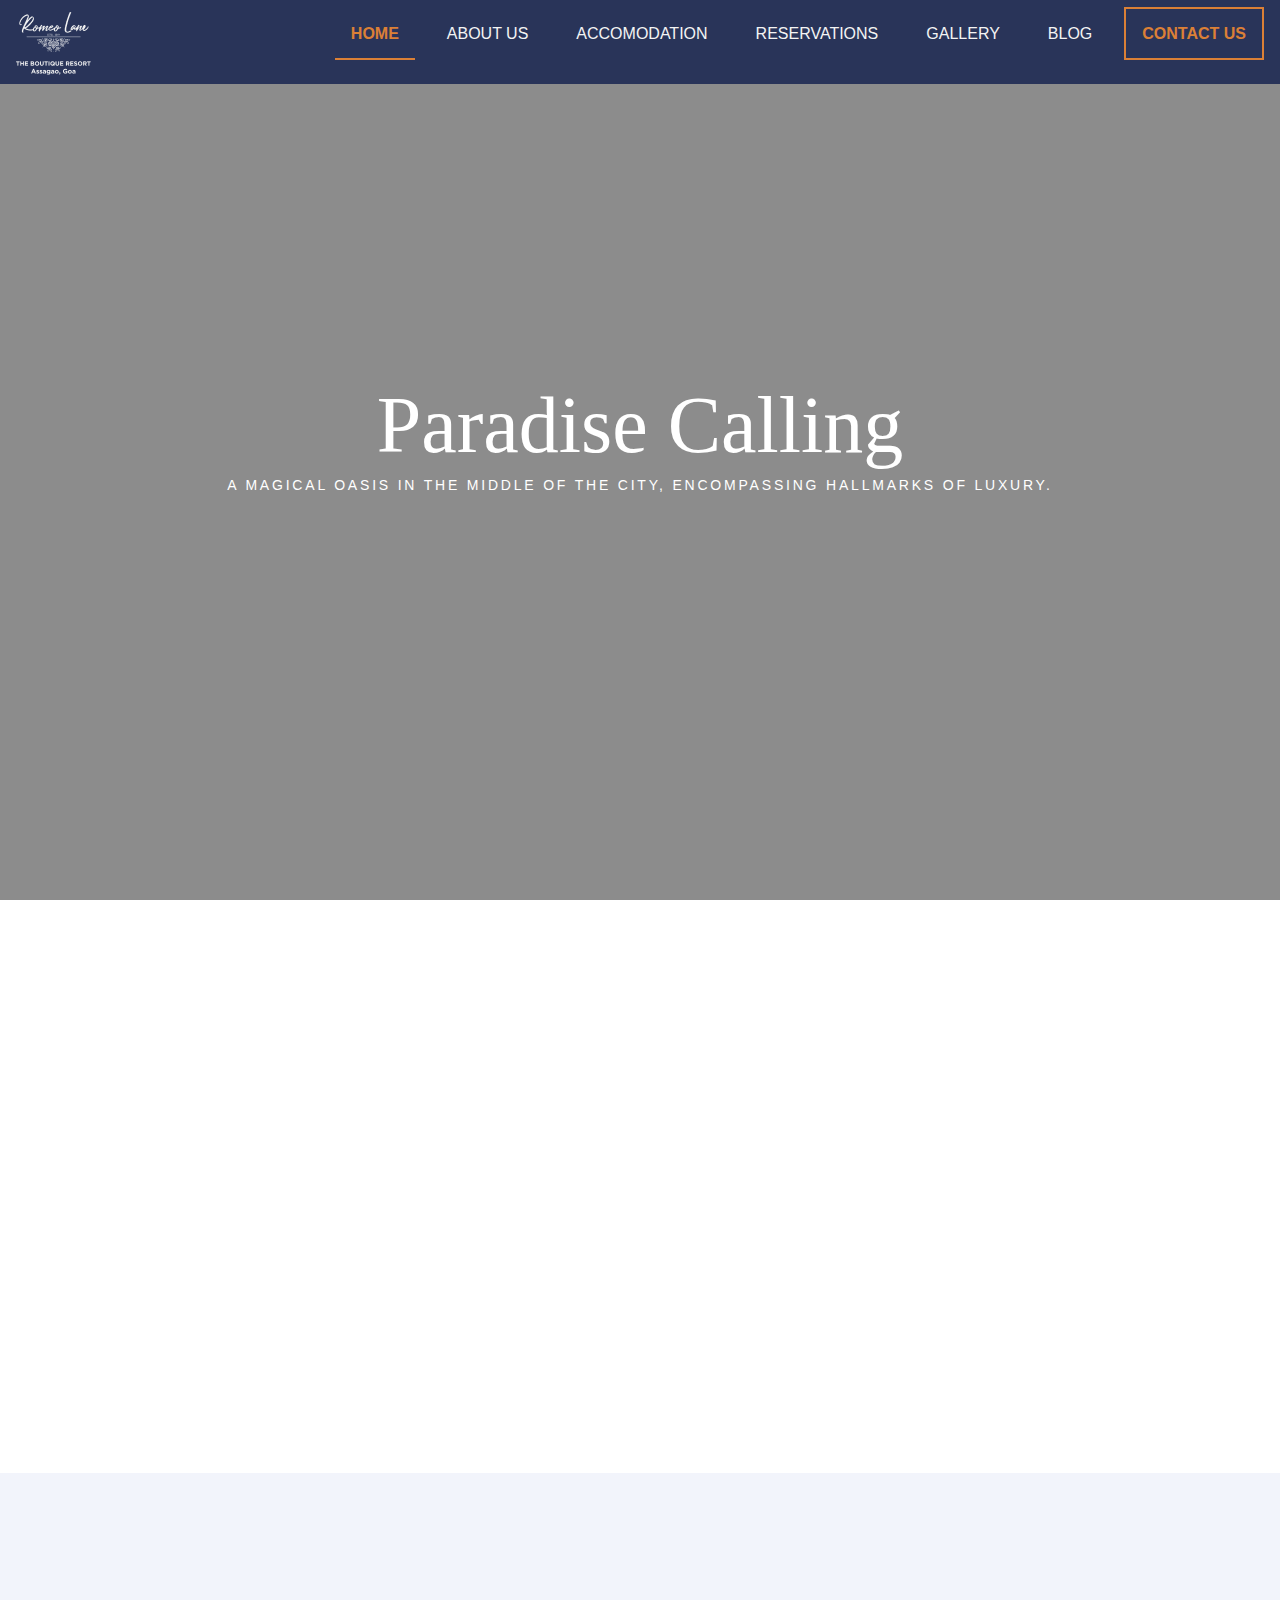
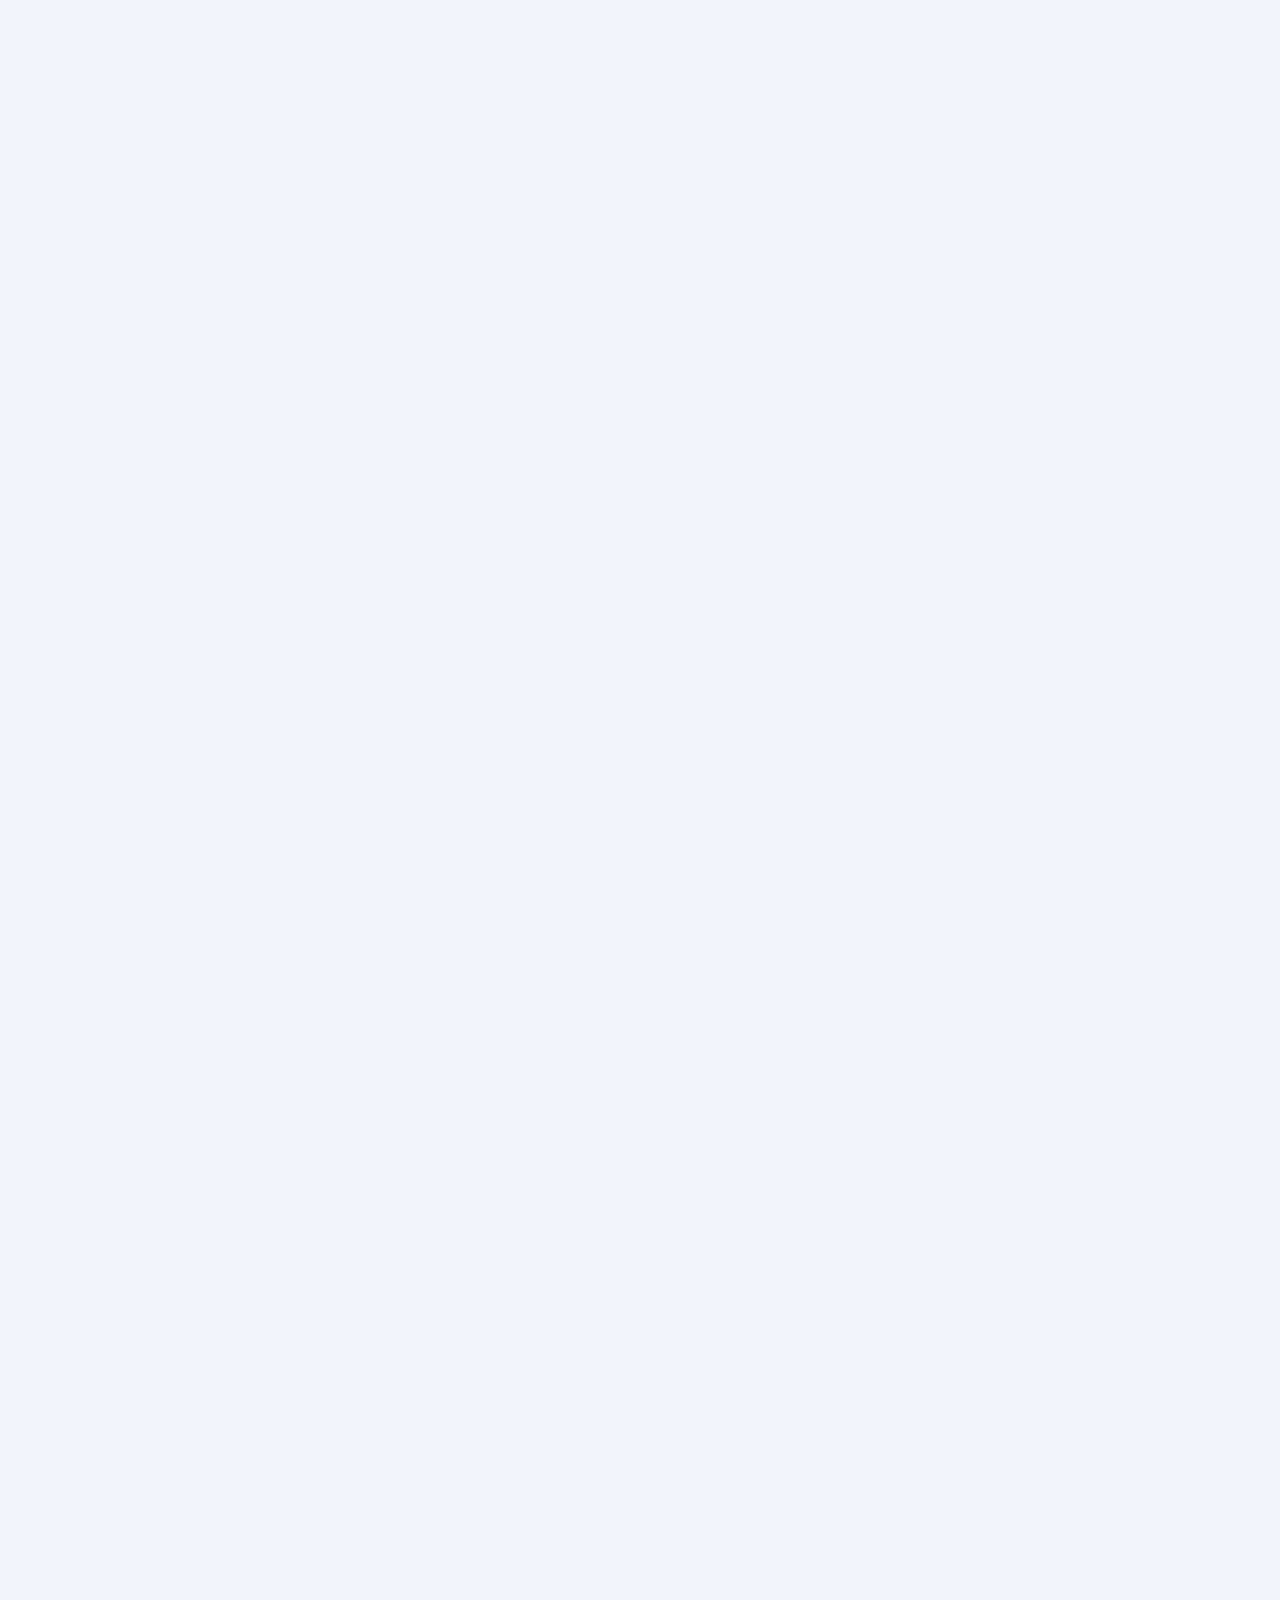
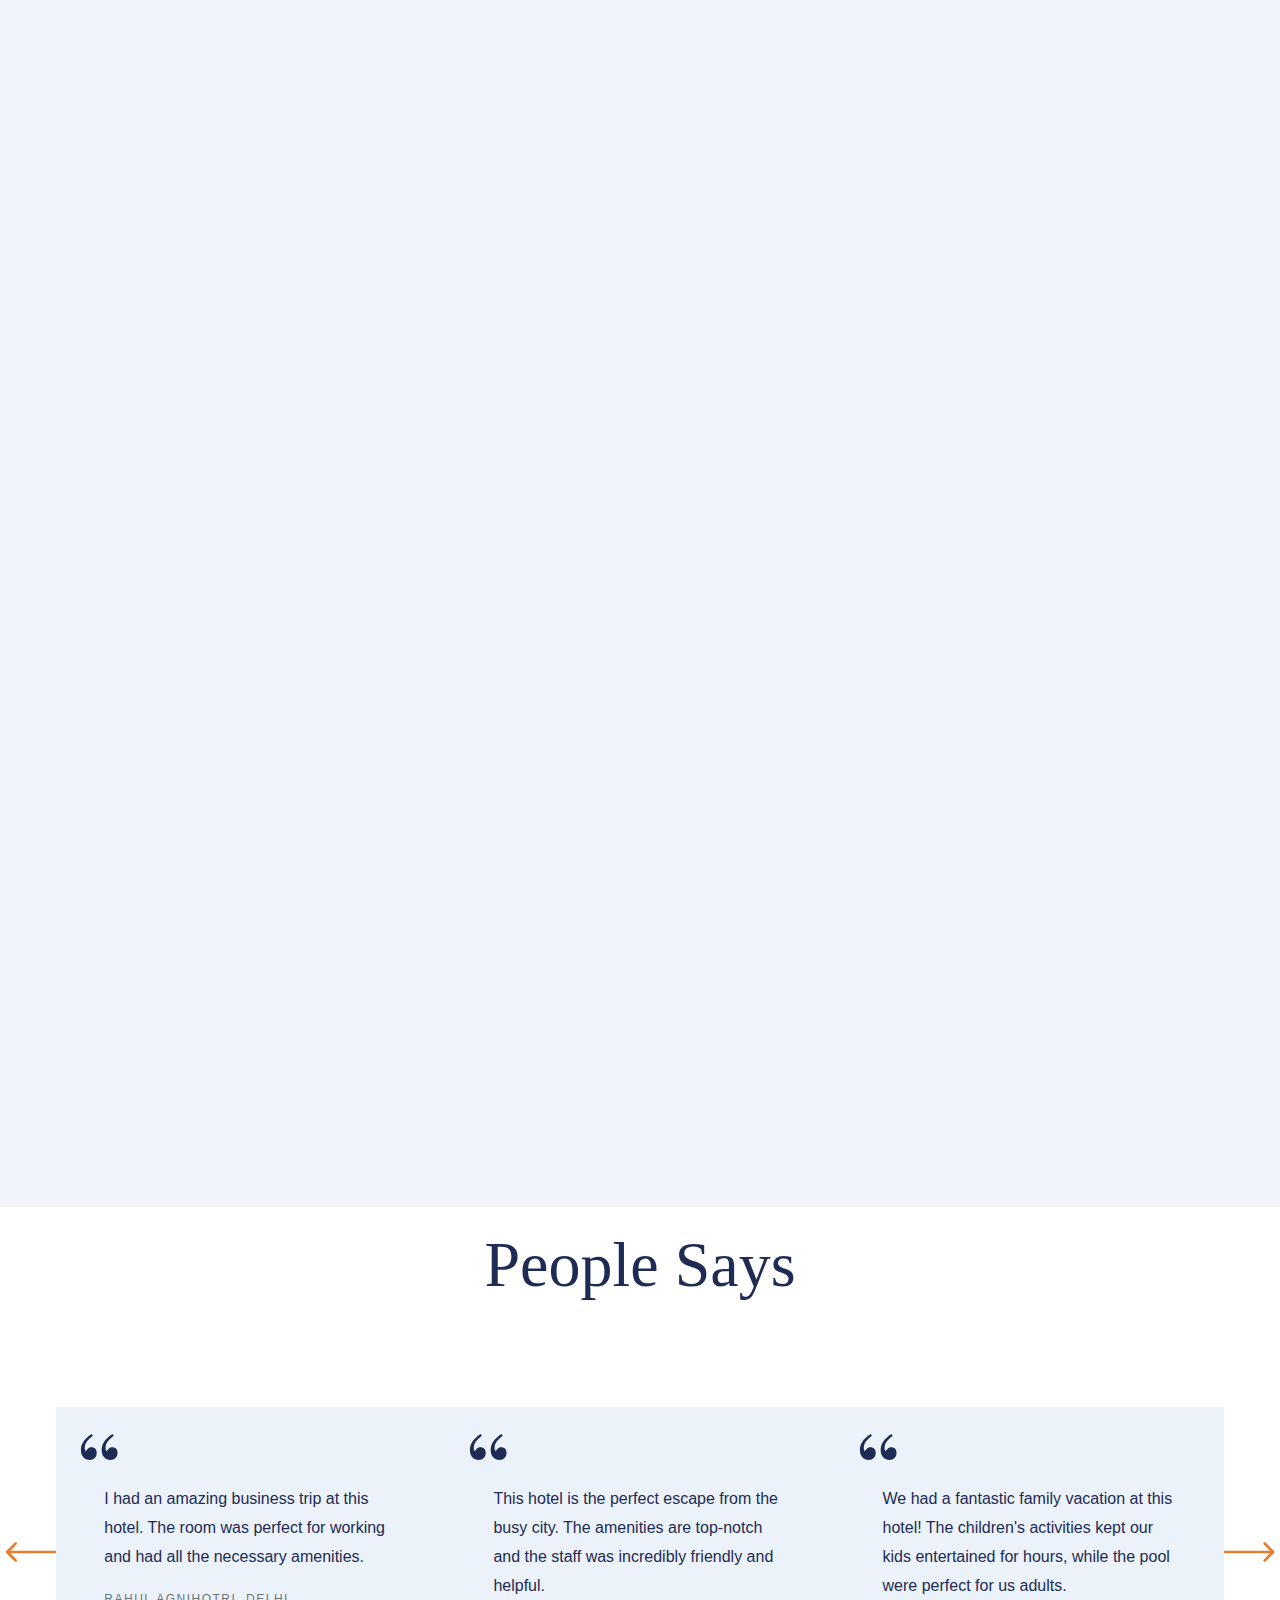
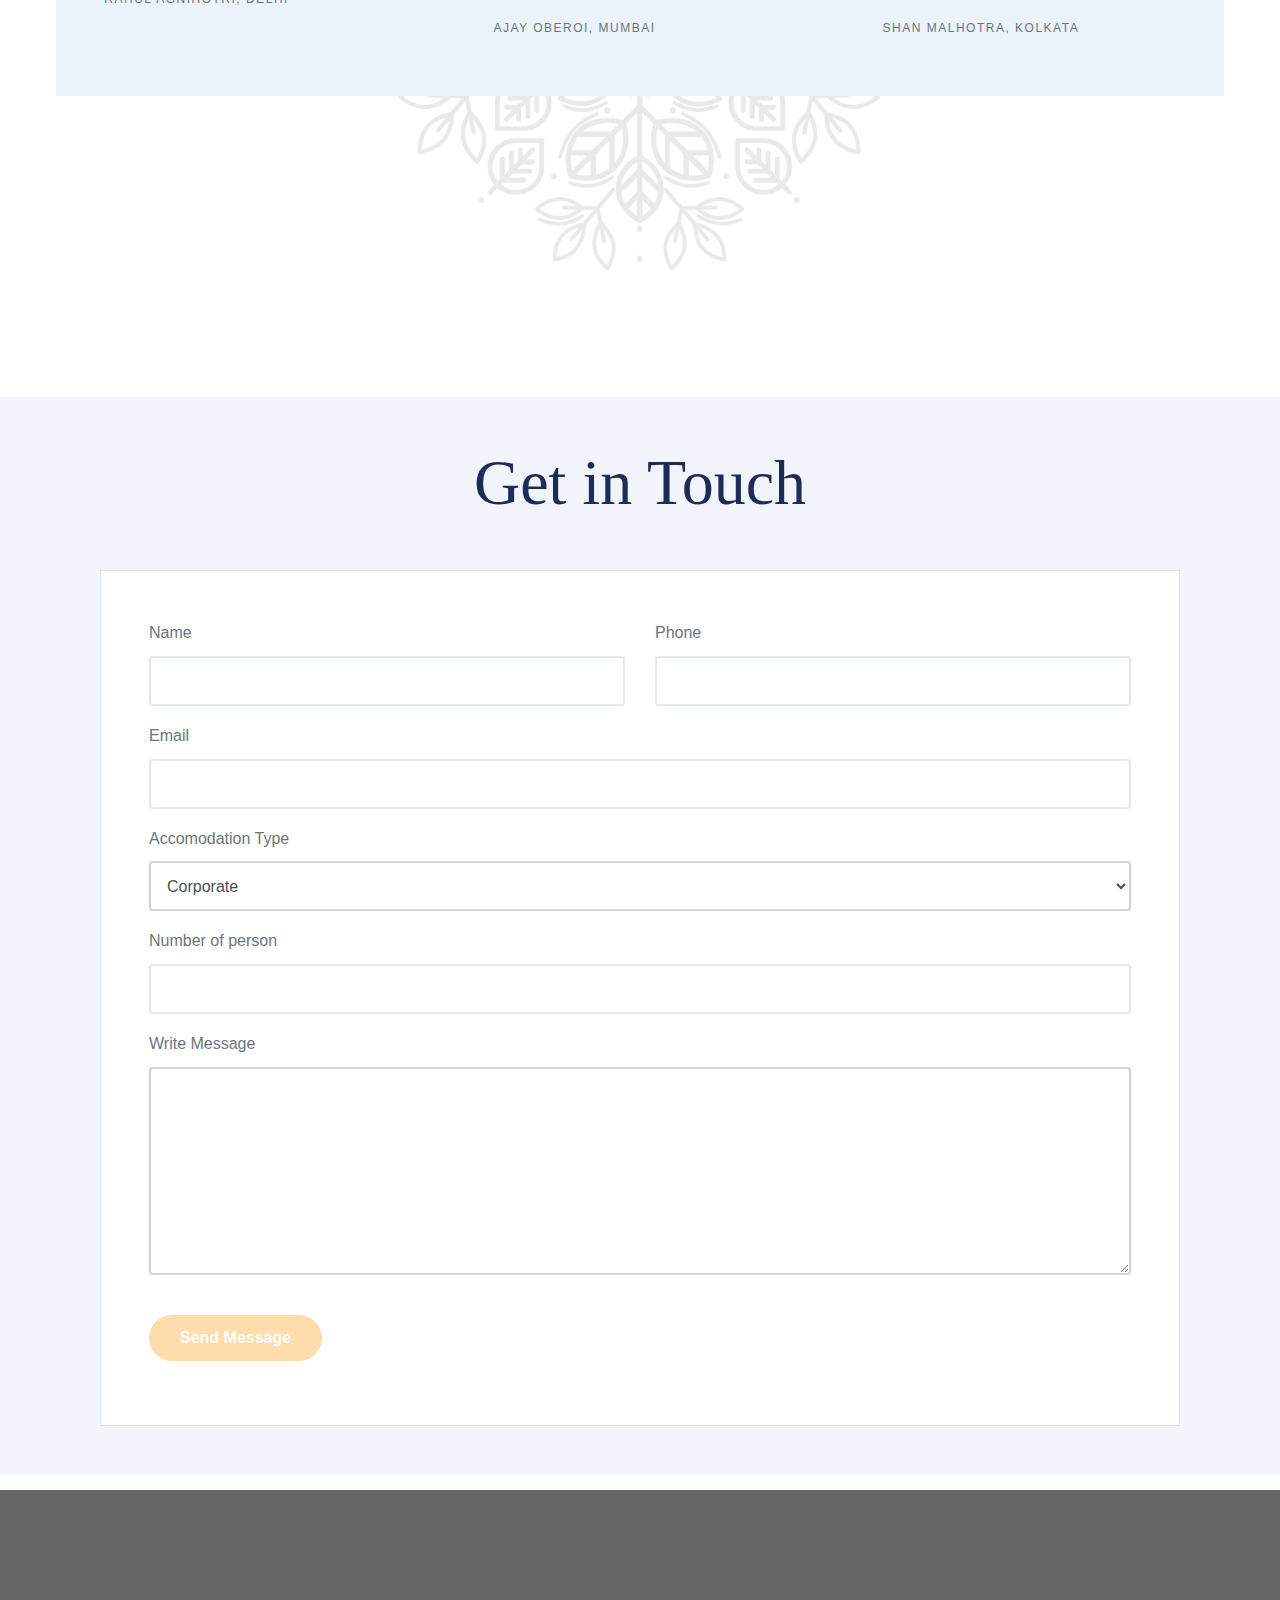
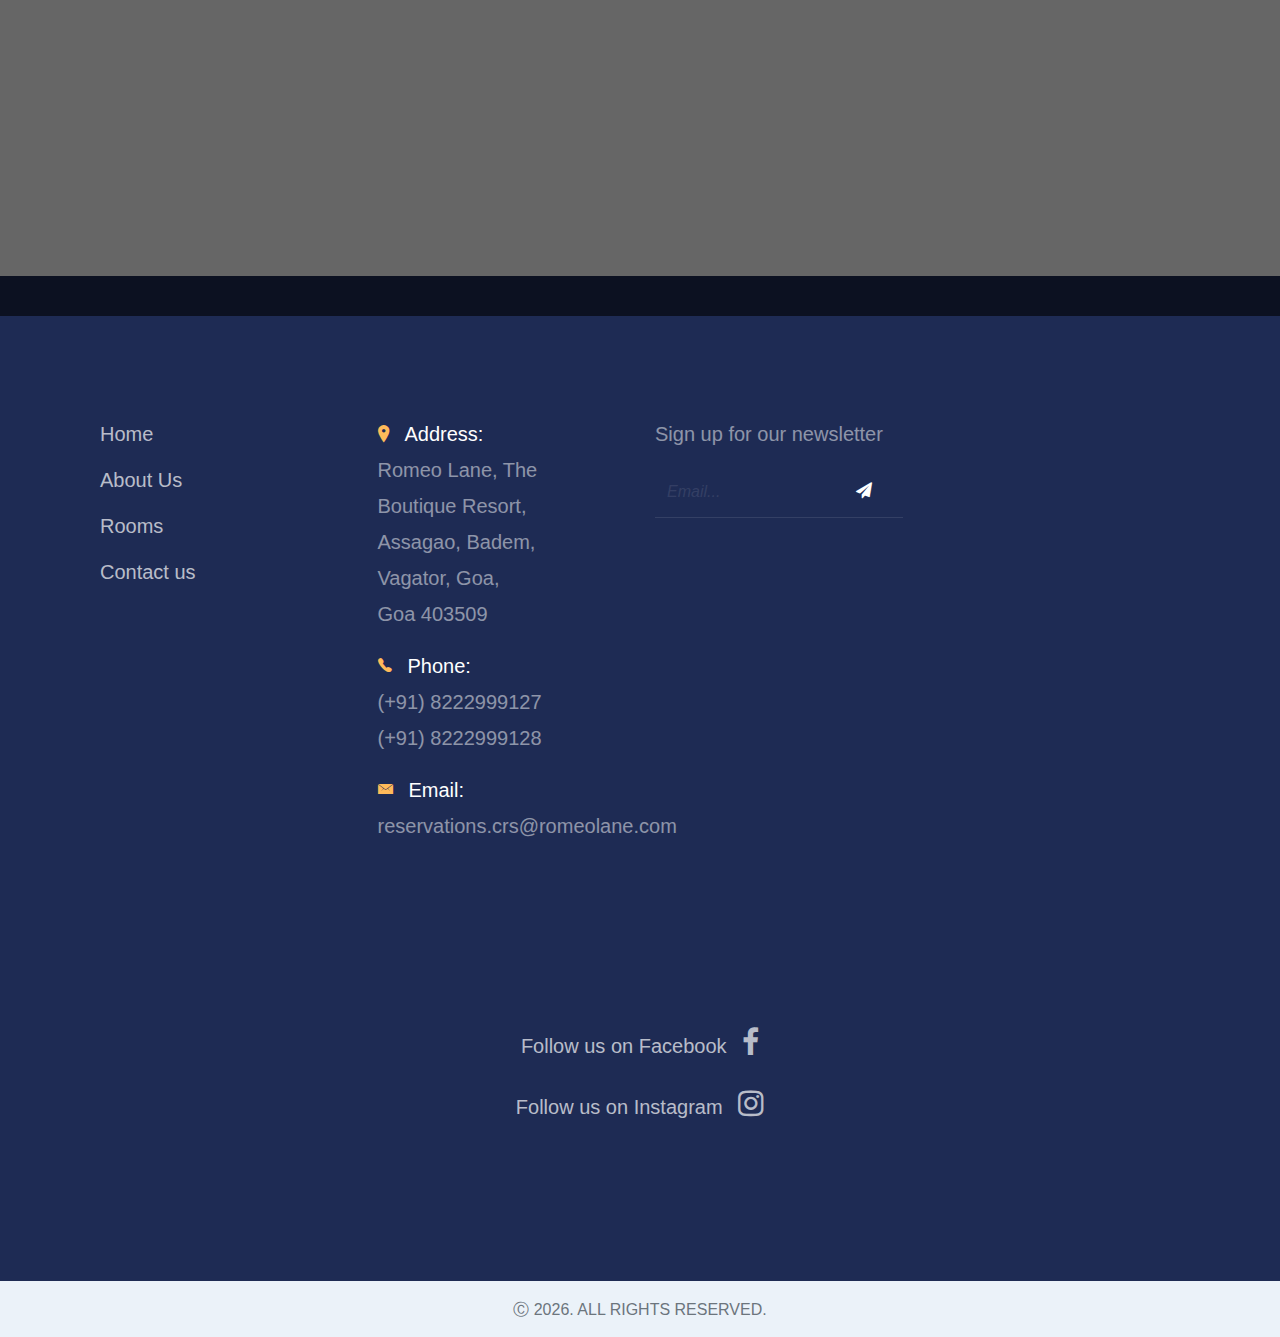
==== commit f5e30c32: "Commented out the Check availability Section" ====
--- a/index.html
+++ b/index.html
@@ -71,66 +71,66 @@
     </section>
     <!-- END section -->
 
-    <section class="section bg-white pb-0"  >
-      <div class="container">
-       
-        <div class="row check-availabilty" id="next">
-          <div class="block-32" data-aos="fade-up" data-aos-offset="-200">
-
-            <form action="#">
-              <div class="row">
-                <div class="col-md-6 mb-3 mb-lg-0 col-lg-3">
-                  <label for="checkin_date" class="font-weight-bold text-black">Check In</label>
-                  <div class="field-icon-wrap">
-                    <div class="icon"><span class="icon-calendar"></span></div>
-                    <input type="text" id="checkin_date" class="form-control">
-                  </div>
-                </div>
-                <div class="col-md-6 mb-3 mb-lg-0 col-lg-3">
-                  <label for="checkout_date" class="font-weight-bold text-black">Check Out</label>
-                  <div class="field-icon-wrap">
-                    <div class="icon"><span class="icon-calendar"></span></div>
-                    <input type="text" id="checkout_date" class="form-control">
-                  </div>
-                </div>
-                <div class="col-md-6 mb-3 mb-md-0 col-lg-3">
-                  <div class="row">
-                    <div class="col-md-6 mb-3 mb-md-0">
-                      <label for="adults" class="font-weight-bold text-black">Adults</label>
-                      <div class="field-icon-wrap">
-                        <div class="icon"><span class="ion-ios-arrow-down"></span></div>
-                        <select name="" id="adults" class="form-control">
-                          <option value="">1</option>
-                          <option value="">2</option>
-                          <option value="">3</option>
-                          <option value="">4+</option>
-                        </select>
-                      </div>
-                    </div>
-                    <div class="col-md-6 mb-3 mb-md-0">
-                      <label for="children" class="font-weight-bold text-black">Children</label>
-                      <div class="field-icon-wrap">
-                        <div class="icon"><span class="ion-ios-arrow-down"></span></div>
-                        <select name="" id="children" class="form-control">
-                          <option value="">1</option>
-                          <option value="">2</option>
-                          <option value="">3</option>
-                          <option value="">4+</option>
-                        </select>
-                      </div>
-                    </div>
-                  </div>
-                </div>
-                <div class="col-md-6 col-lg-3 align-self-end">
-                  <button class="btn btn-primary btn-block text-white">Check Availabilty</button>
-                </div>
-              </div>
-            </form>
-          </div>
-        </div>
-      </div>
-    </section>
-
+    <!-- <section class="section bg-white pb-0"  >
+         <div class="container">
+
+         <div class="row check-availabilty" id="next">
+         <div class="block-32" data-aos="fade-up" data-aos-offset="-200">
+
+         <form action="#">
+         <div class="row">
+         <div class="col-md-6 mb-3 mb-lg-0 col-lg-3">
+         <label for="checkin_date" class="font-weight-bold text-black">Check In</label>
+         <div class="field-icon-wrap">
+         <div class="icon"><span class="icon-calendar"></span></div>
+         <input type="text" id="checkin_date" class="form-control">
+         </div>
+         </div>
+         <div class="col-md-6 mb-3 mb-lg-0 col-lg-3">
+         <label for="checkout_date" class="font-weight-bold text-black">Check Out</label>
+         <div class="field-icon-wrap">
+         <div class="icon"><span class="icon-calendar"></span></div>
+         <input type="text" id="checkout_date" class="form-control">
+         </div>
+         </div>
+         <div class="col-md-6 mb-3 mb-md-0 col-lg-3">
+         <div class="row">
+         <div class="col-md-6 mb-3 mb-md-0">
+         <label for="adults" class="font-weight-bold text-black">Adults</label>
+         <div class="field-icon-wrap">
+         <div class="icon"><span class="ion-ios-arrow-down"></span></div>
+         <select name="" id="adults" class="form-control">
+         <option value="">1</option>
+         <option value="">2</option>
+         <option value="">3</option>
+         <option value="">4+</option>
+         </select>
+         </div>
+         </div>
+         <div class="col-md-6 mb-3 mb-md-0">
+         <label for="children" class="font-weight-bold text-black">Children</label>
+         <div class="field-icon-wrap">
+         <div class="icon"><span class="ion-ios-arrow-down"></span></div>
+         <select name="" id="children" class="form-control">
+         <option value="">1</option>
+         <option value="">2</option>
+         <option value="">3</option>
+         <option value="">4+</option>
+         </select>
+         </div>
+         </div>
+         </div>
+         </div>
+         <div class="col-md-6 col-lg-3 align-self-end">
+         <button class="btn btn-primary btn-block text-white">Check Availabilty</button>
+         </div>
+         </div>
+         </form>
+         </div>
+         </div>
+         </div>
+         </section>
+    -->
     <section class="py-5 mt-6 mb-1 bg-white">
       <div class="container">
         <div class="row align-items-center">
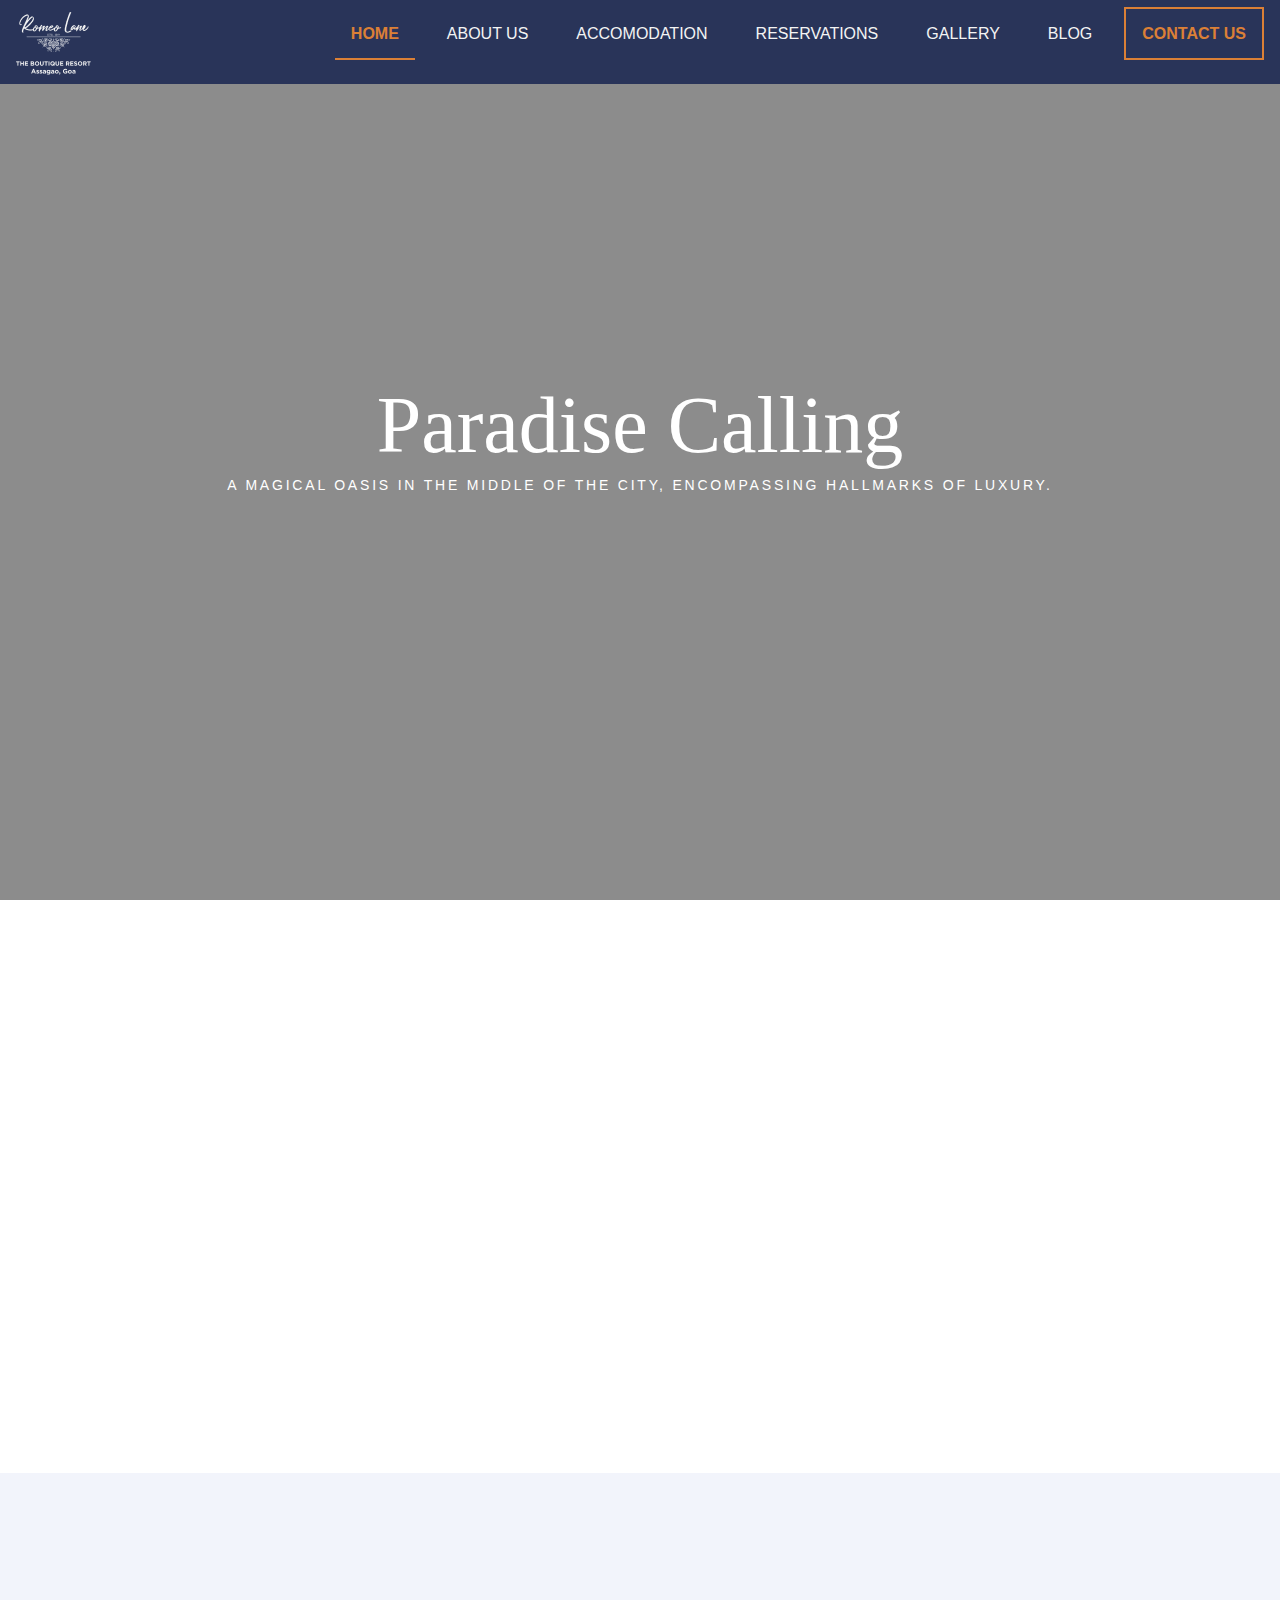
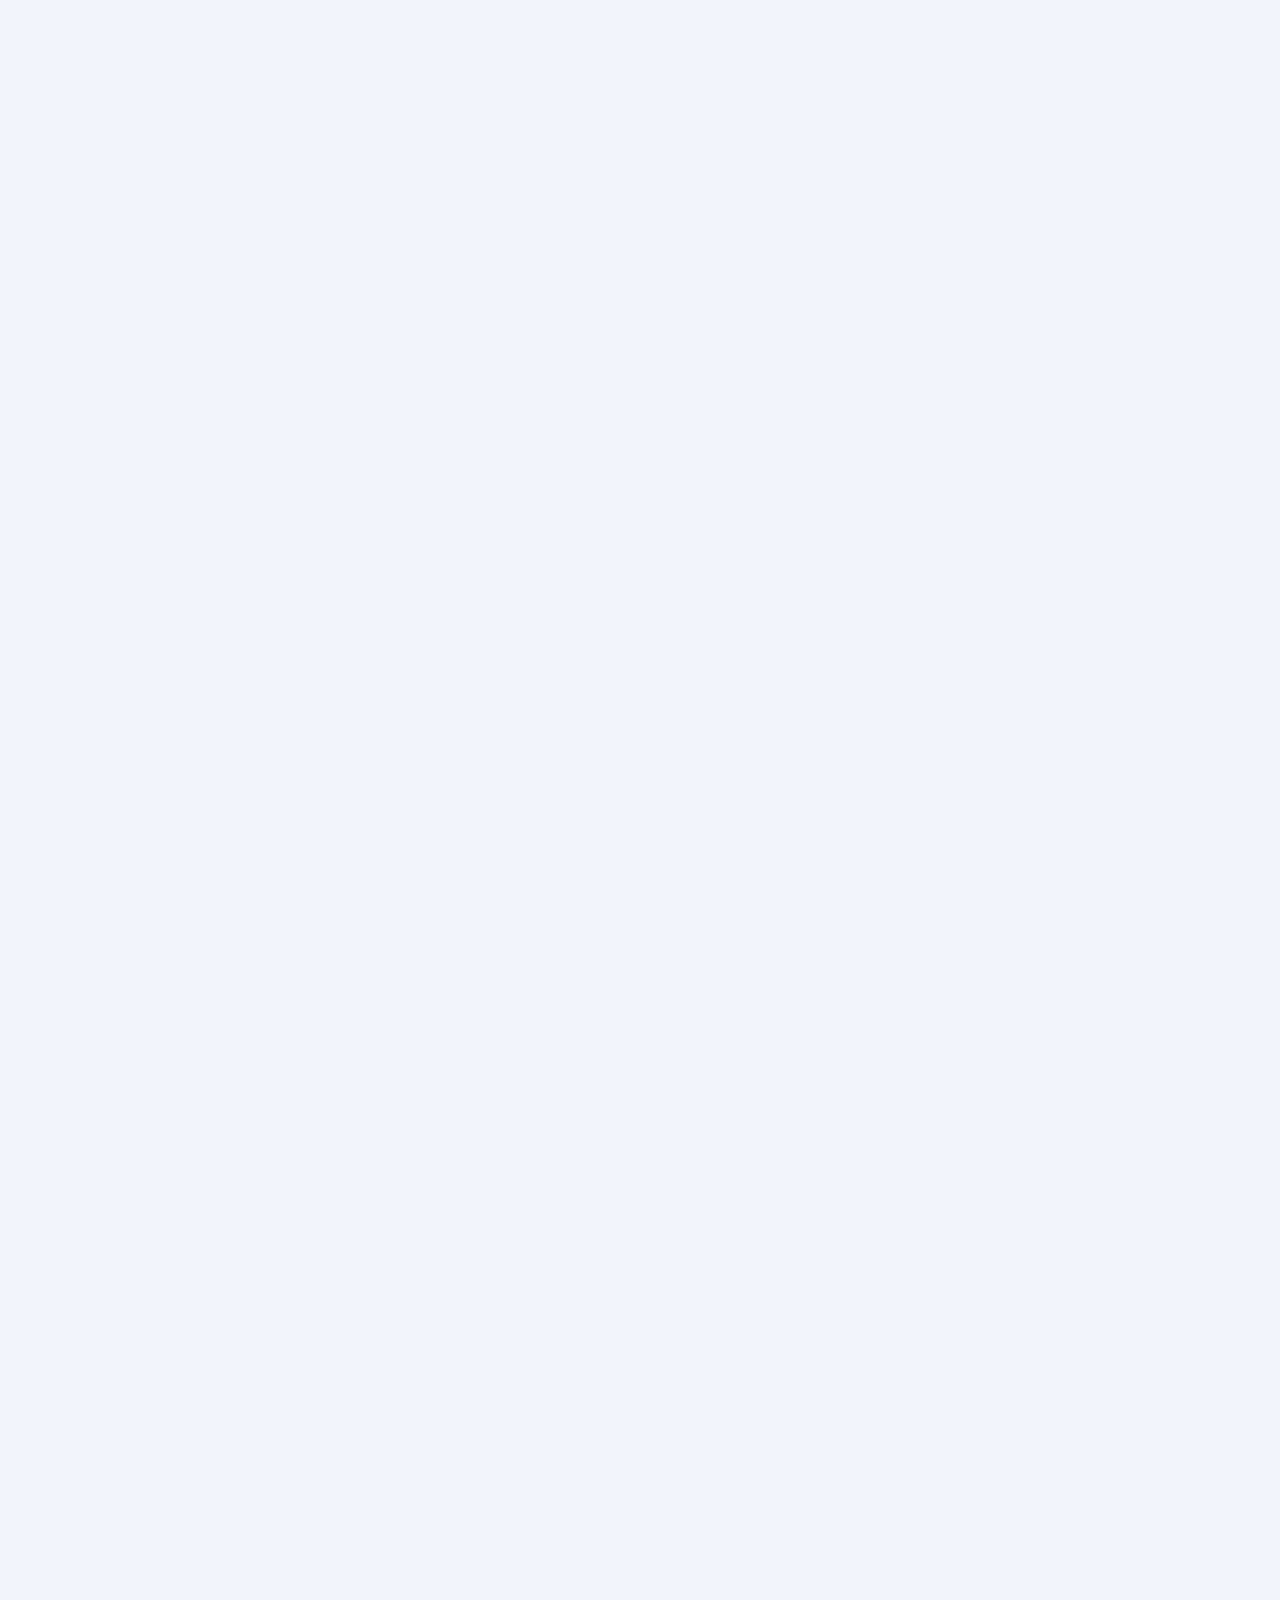
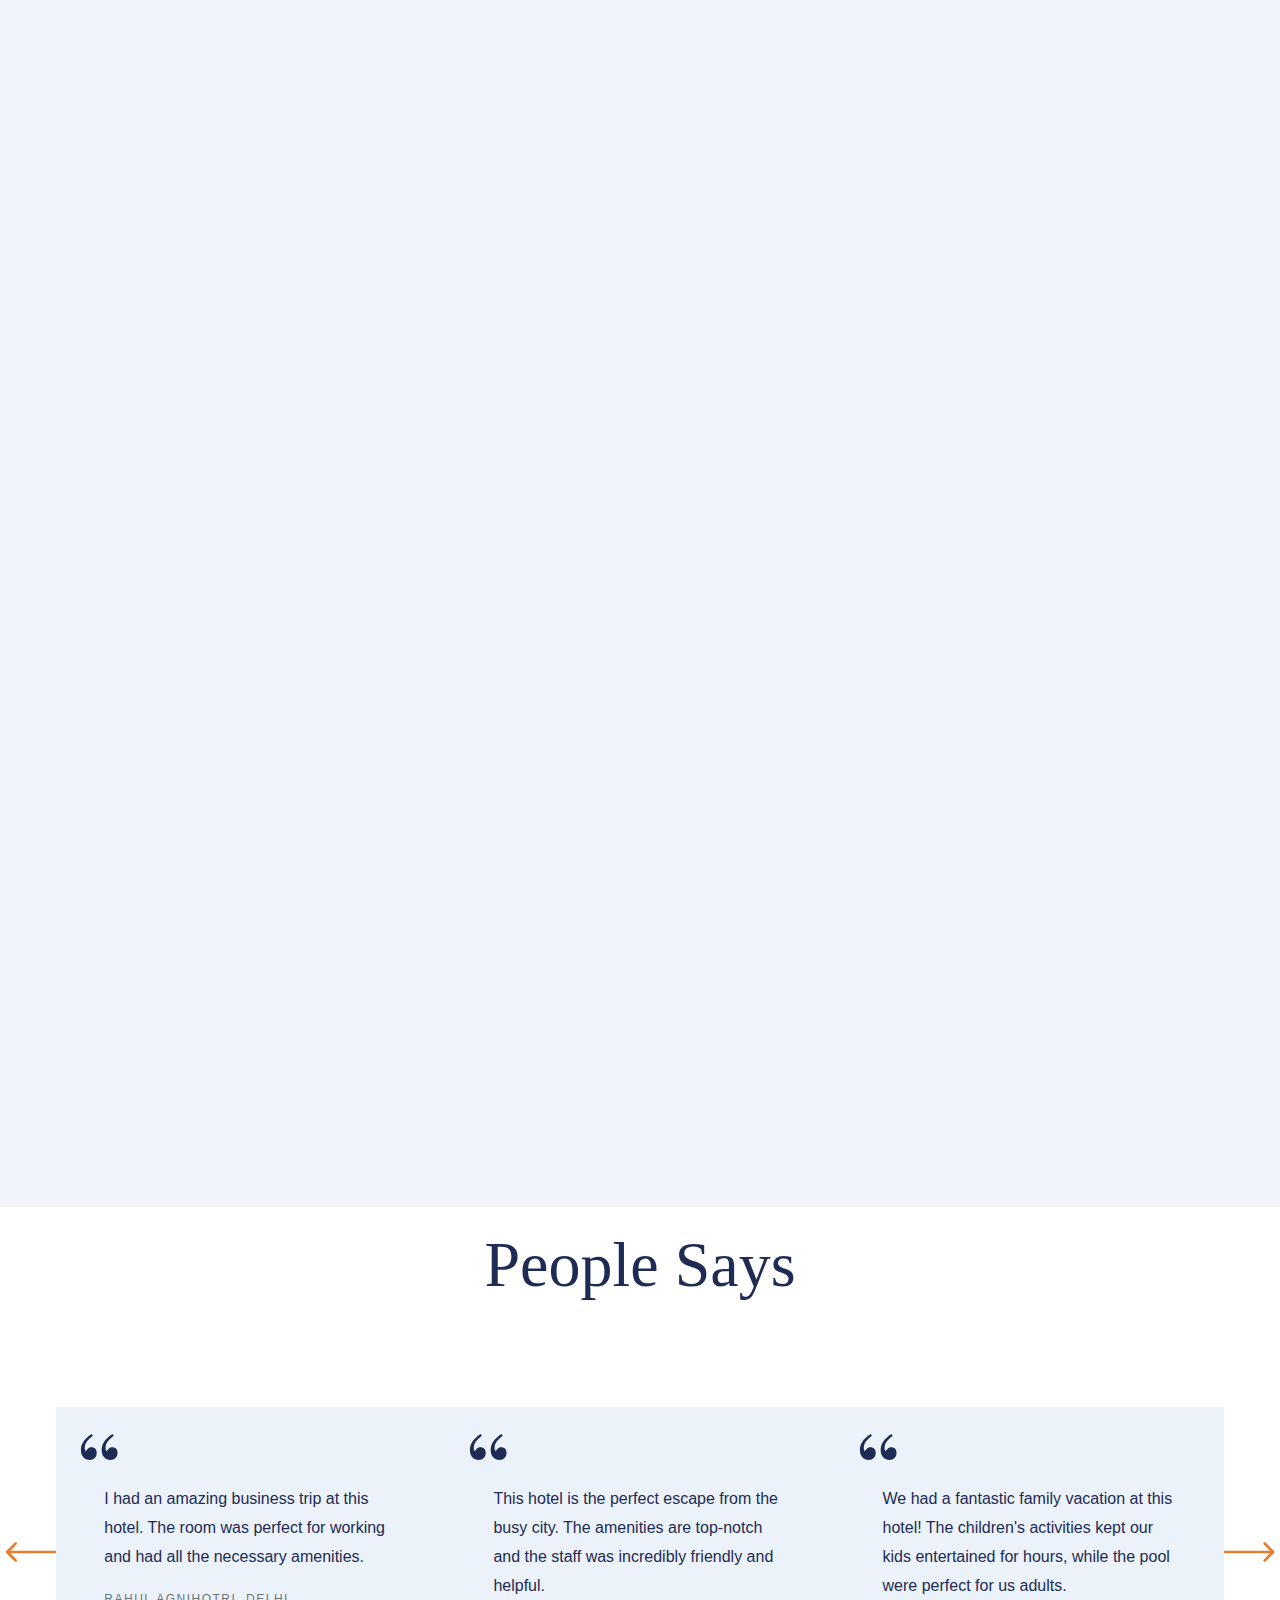
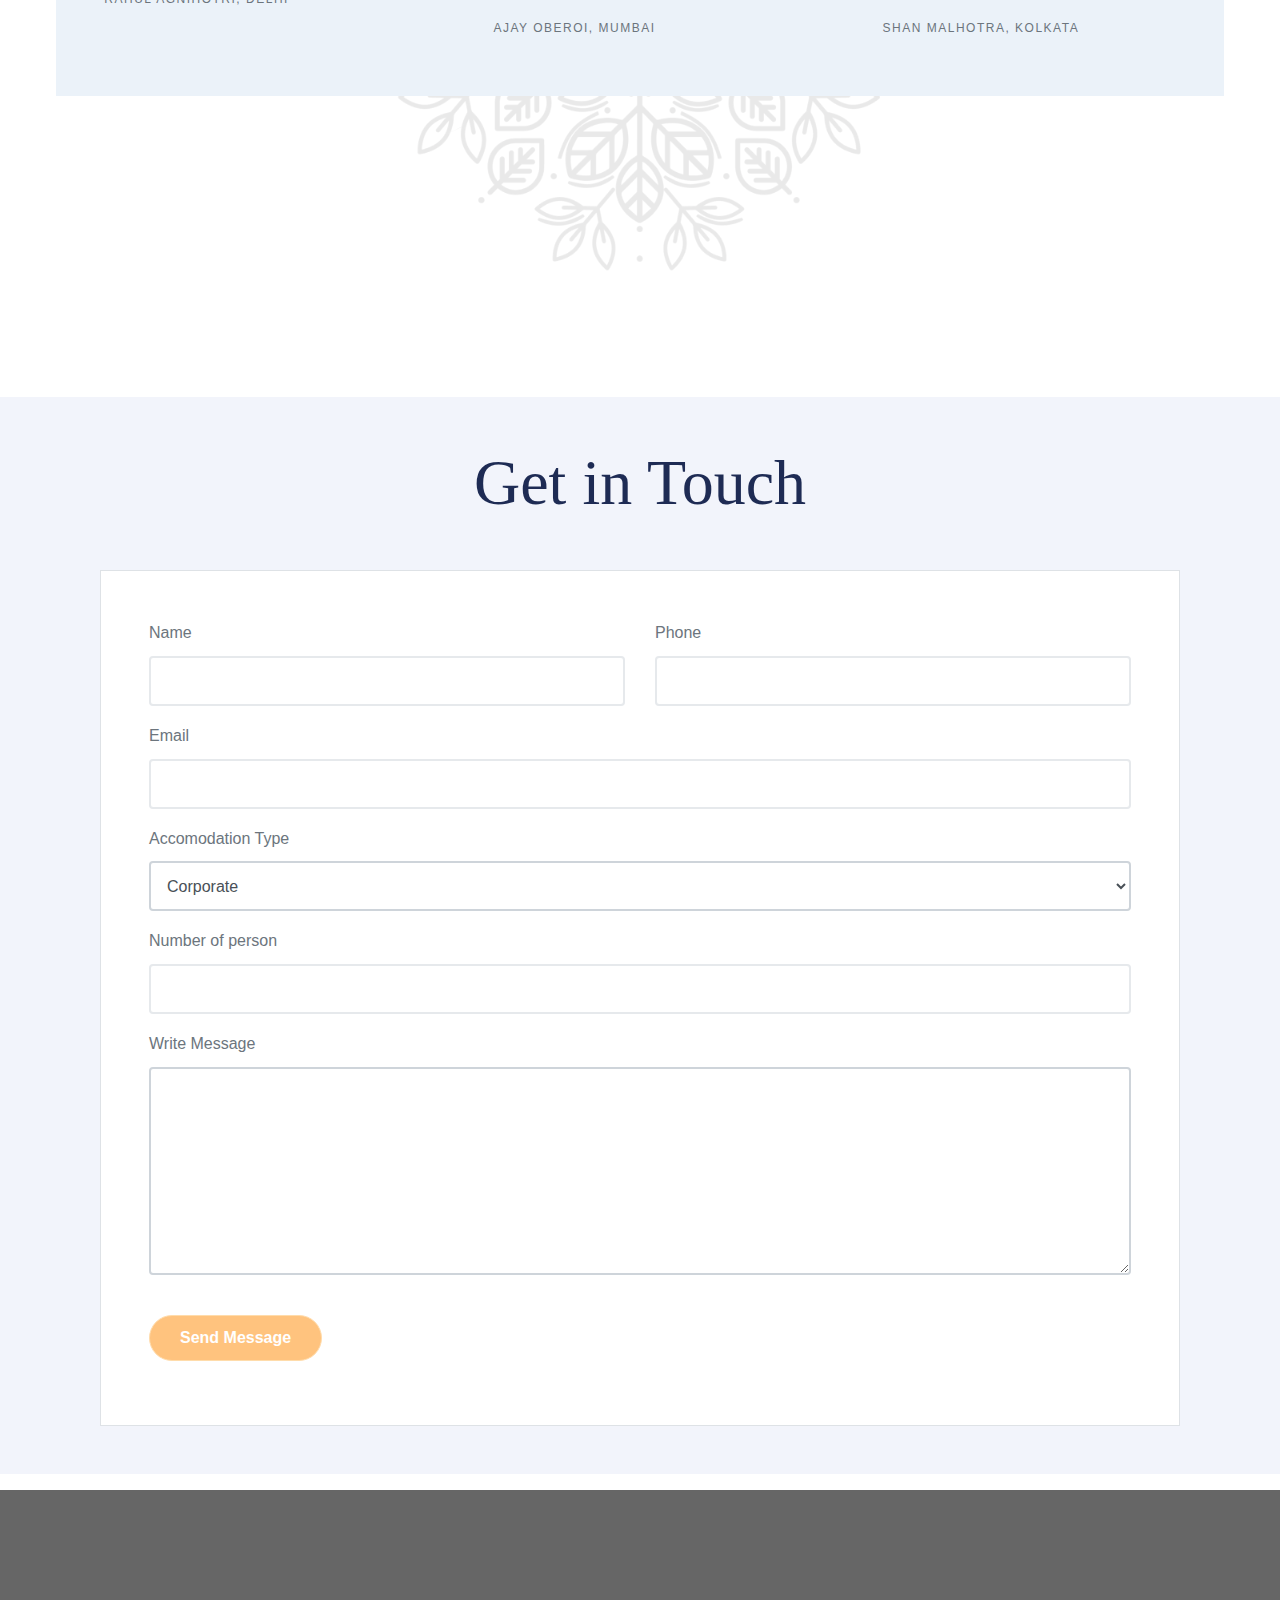
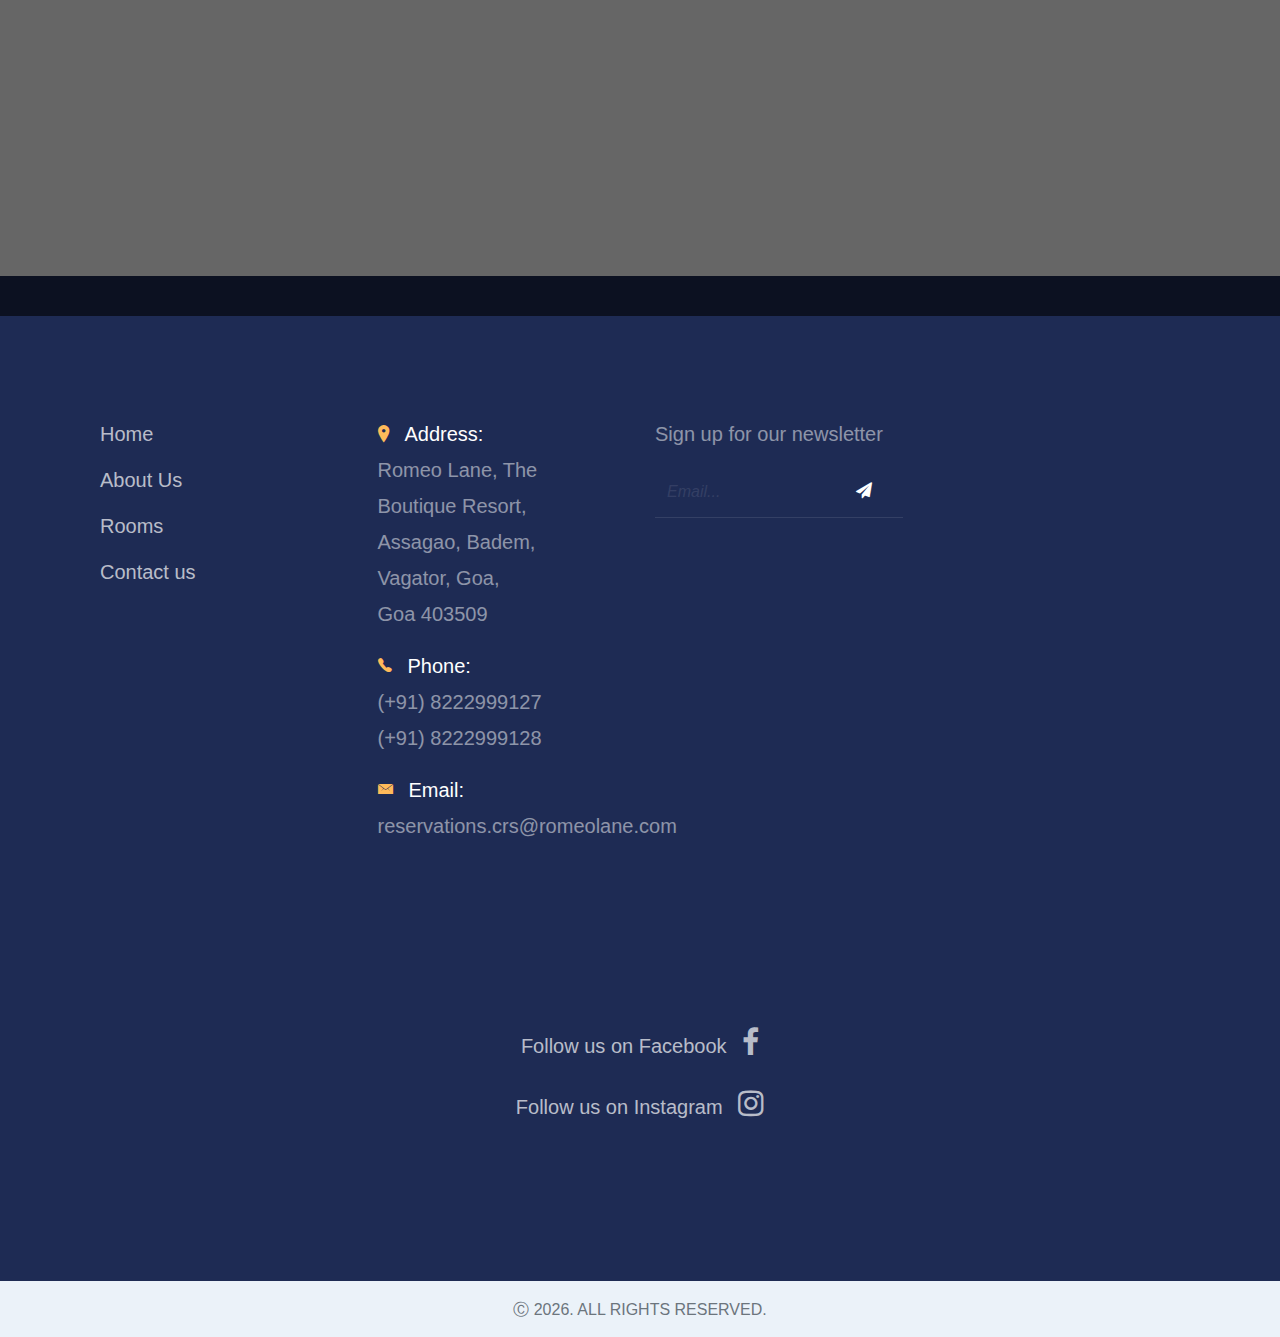
==== commit 480bdbe8: "Updated the color of send message and reserve now btn" ====
--- a/index.html
+++ b/index.html
@@ -330,7 +330,7 @@
             </div>
             <div class="row">
               <div class="col-md-6 form-group">
-                <input type="button" onclick="sendGetInTouchMail()" id="git_send_message_btn" value="Send Message" class="btn btn-primary text-white font-weight-bold">
+                <input type="button" onclick="sendGetInTouchMail()" id="git_send_message_btn" value="Send Message" class="btn btn-primary text-white font-weight-bold send_message_button">
               </div>
             </div>
           </form>
--- a/css/style.css
+++ b/css/style.css
@@ -1330,6 +1330,10 @@
   height: 400px;
 }
 
+.send_message_button {
+  background-color: #ff8900 !important;
+}
+
 @media (max-width: 1369px) {
   .welcome-img {
     max-width: 80%;
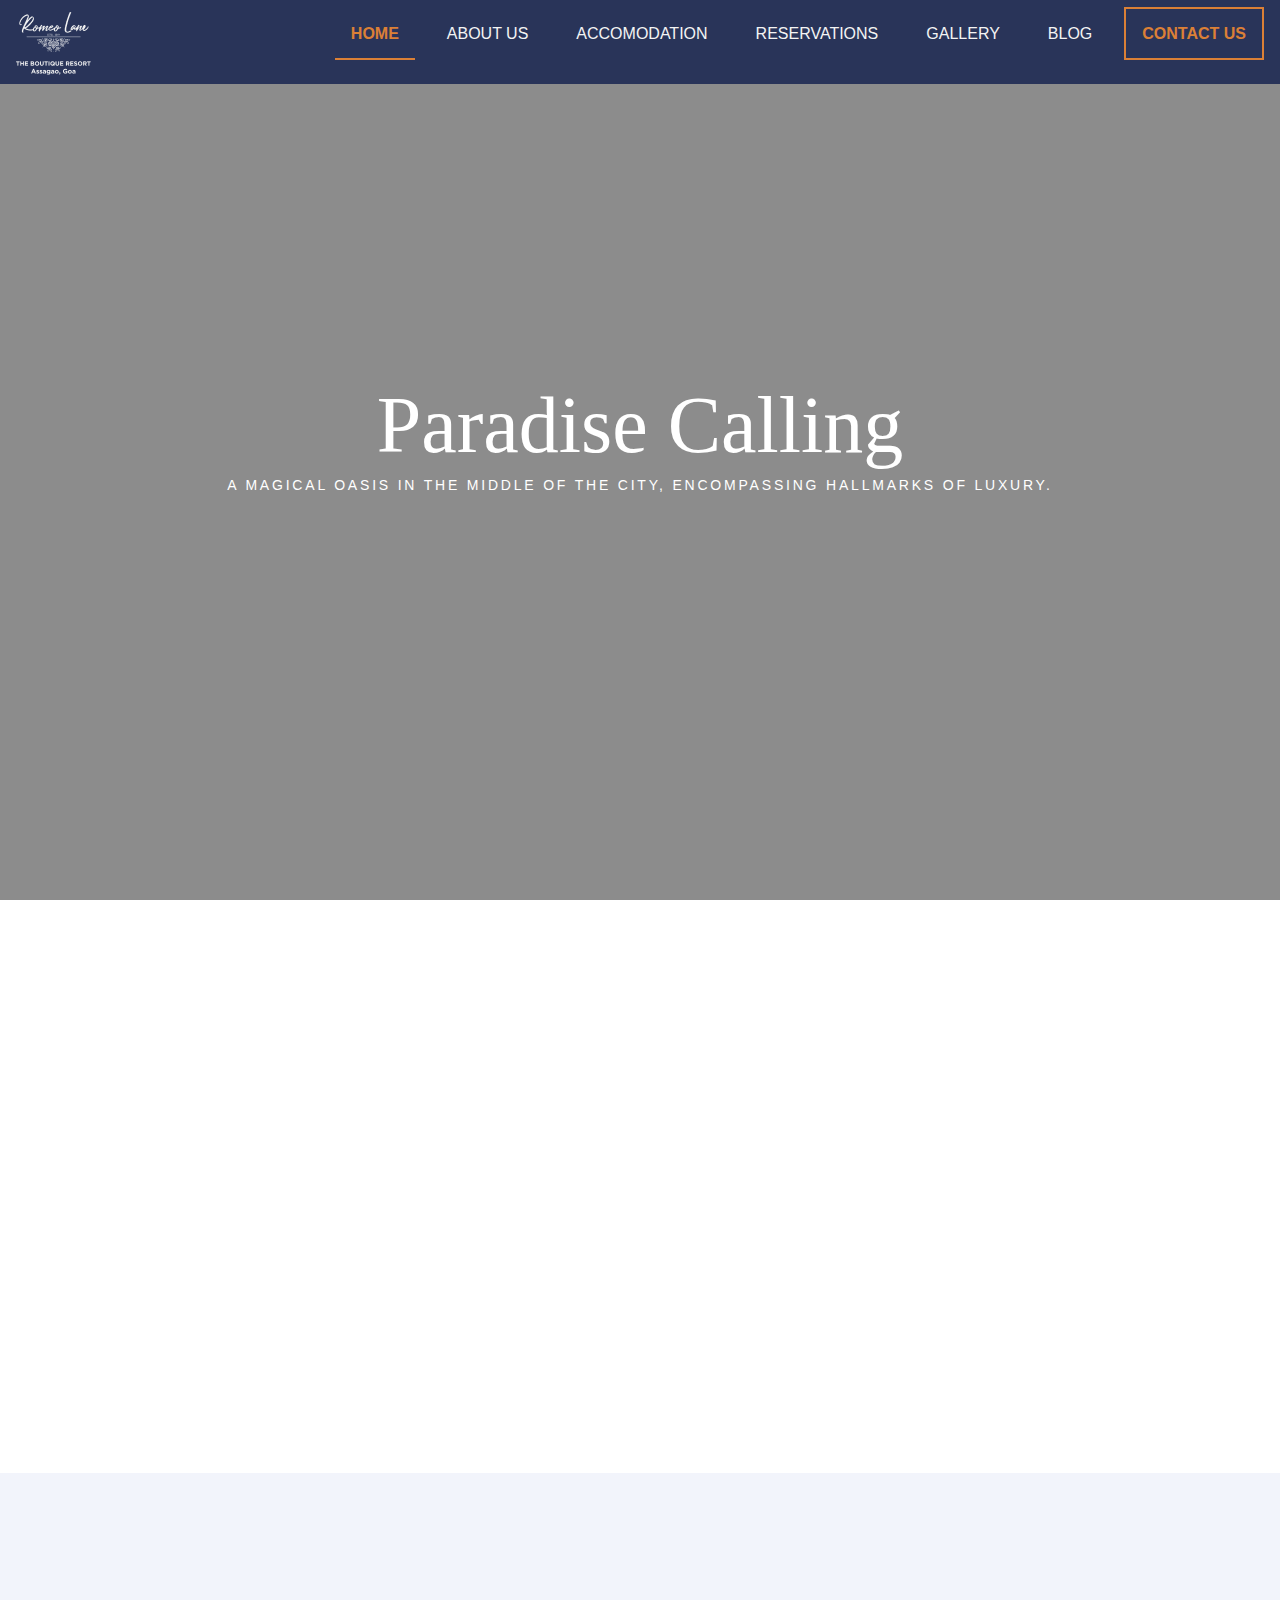
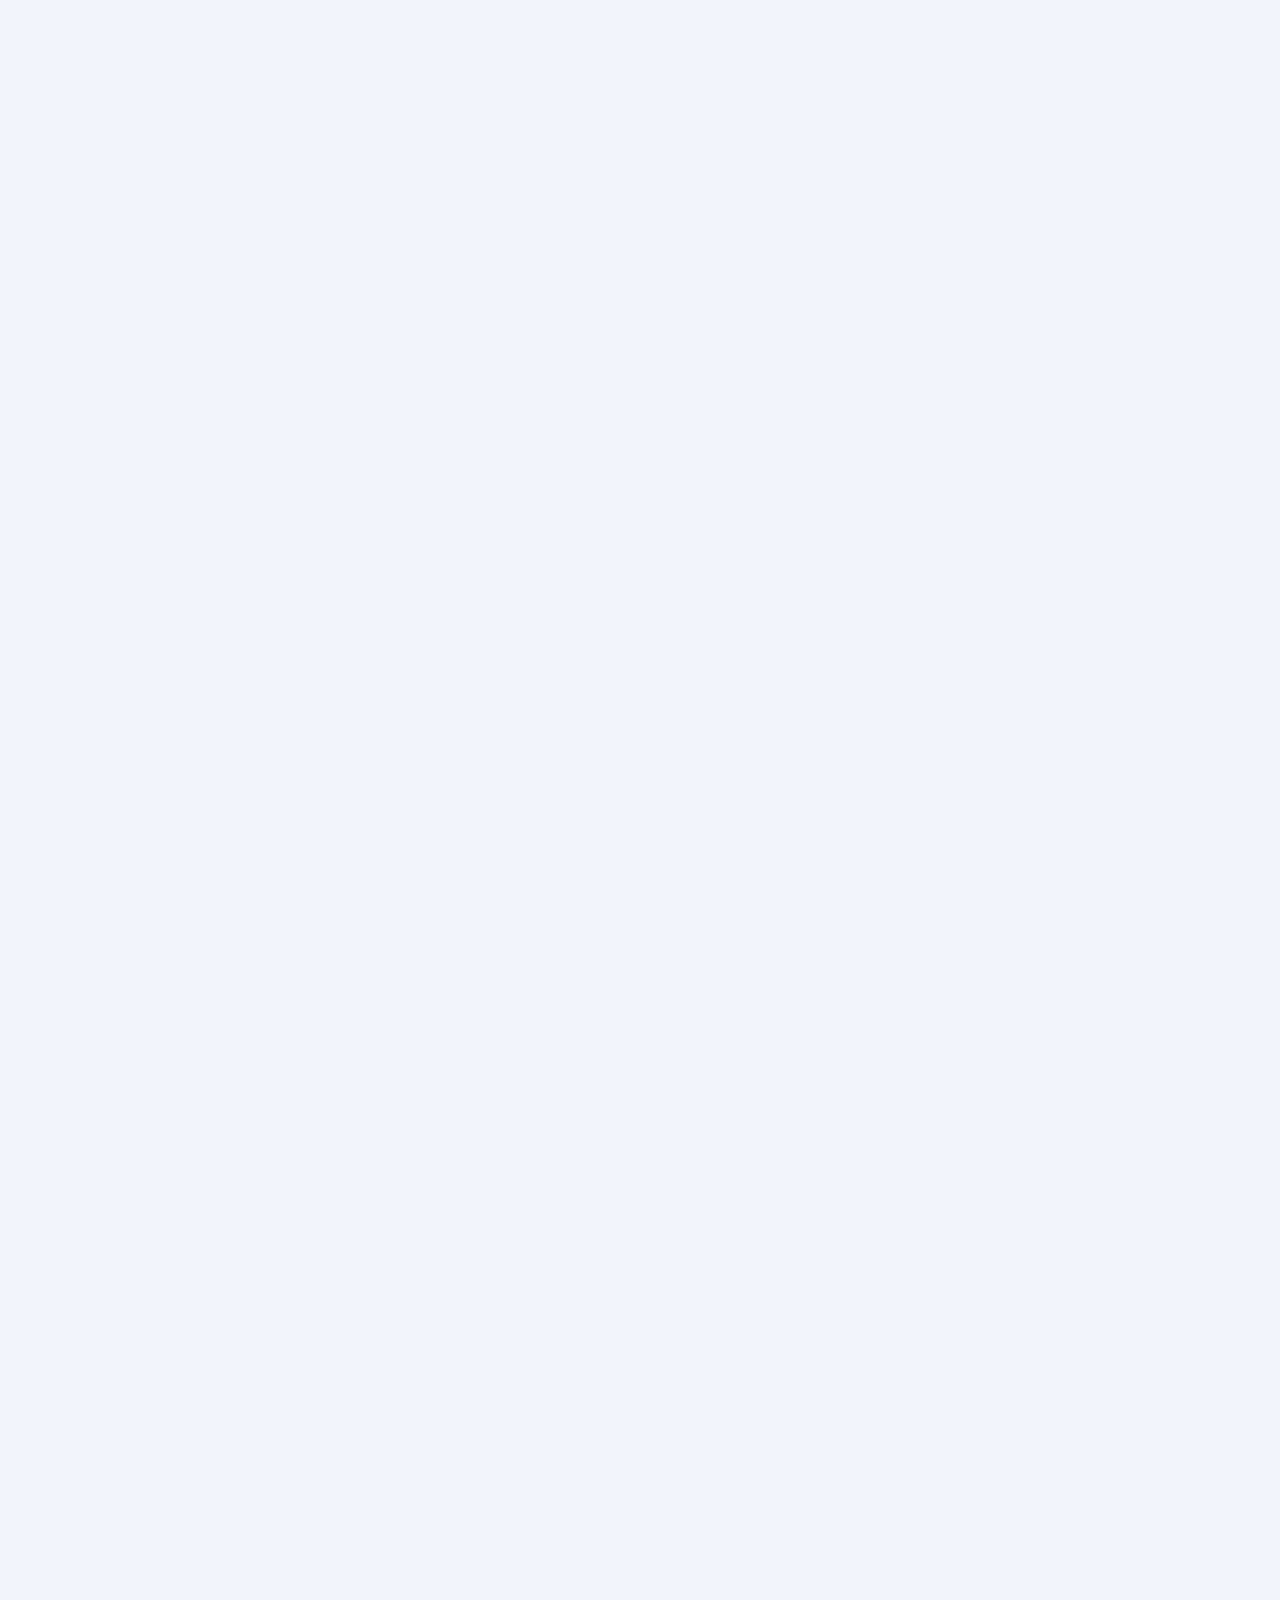
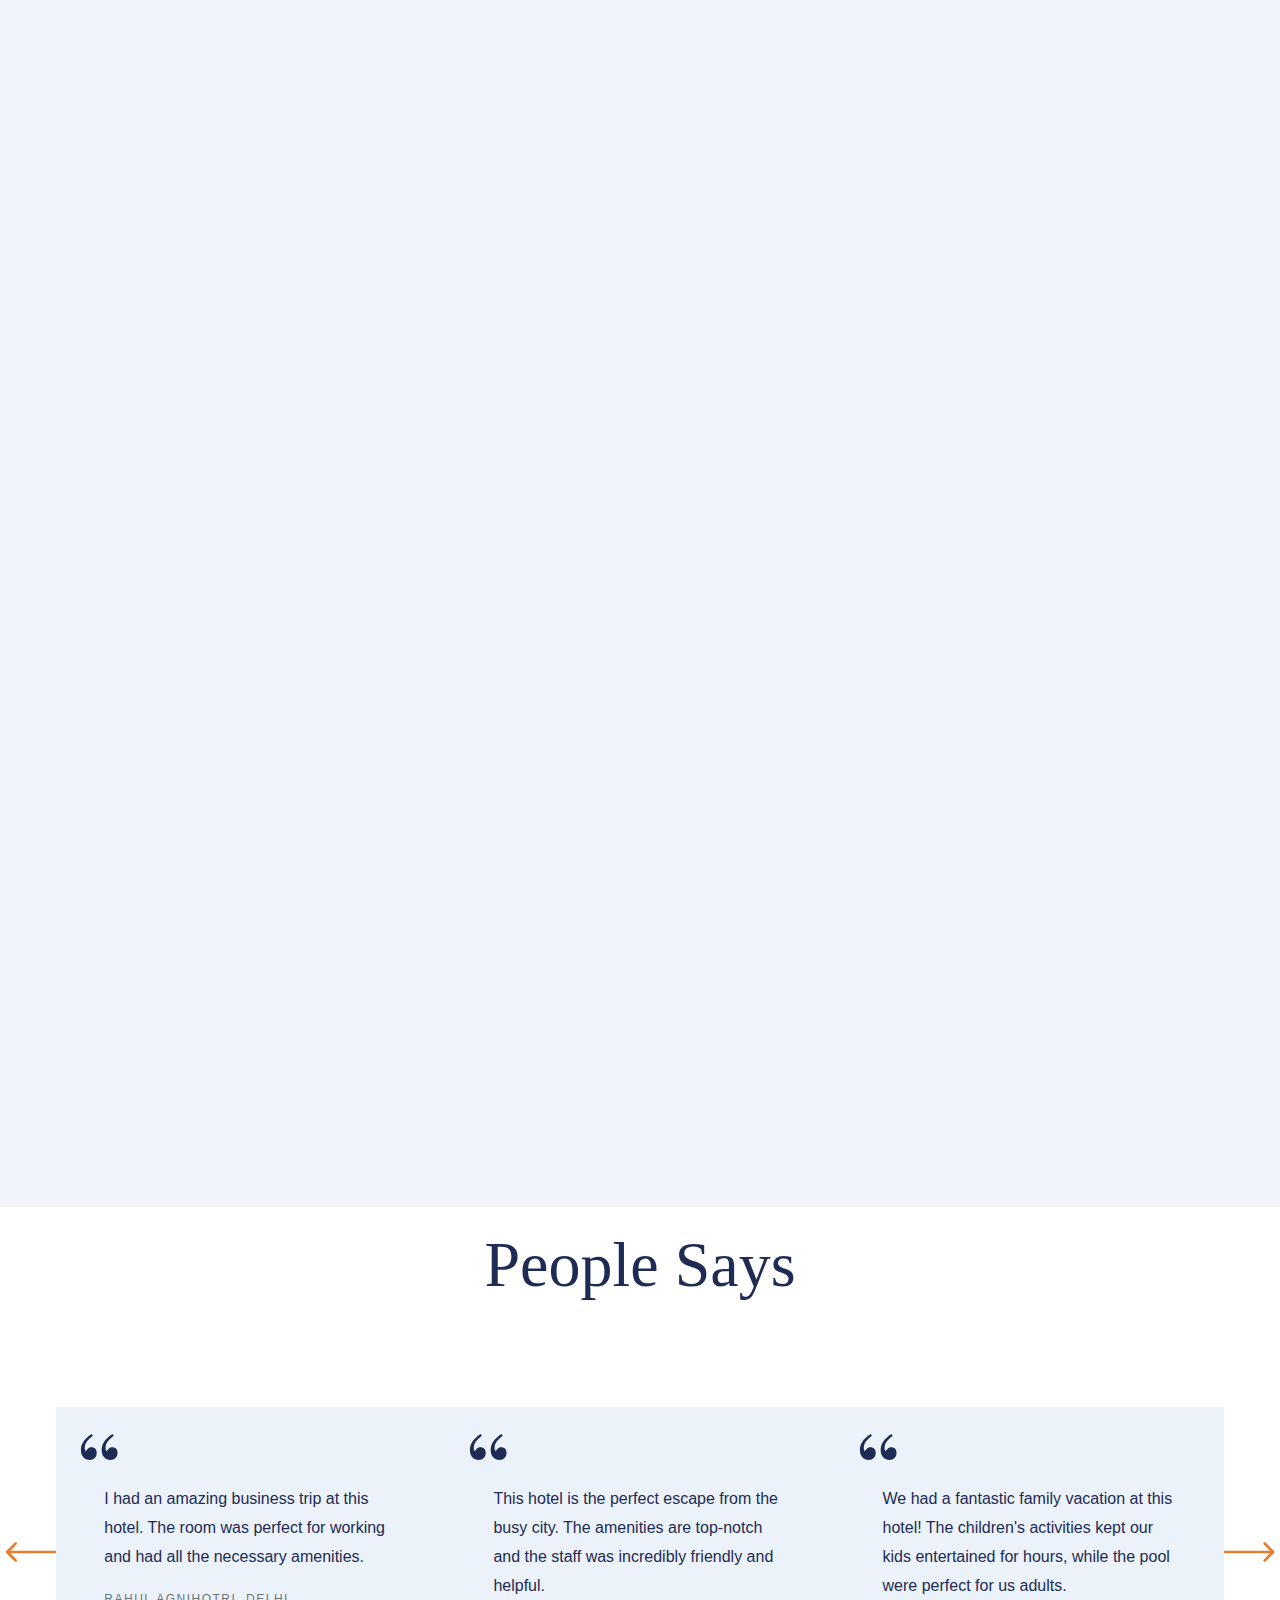
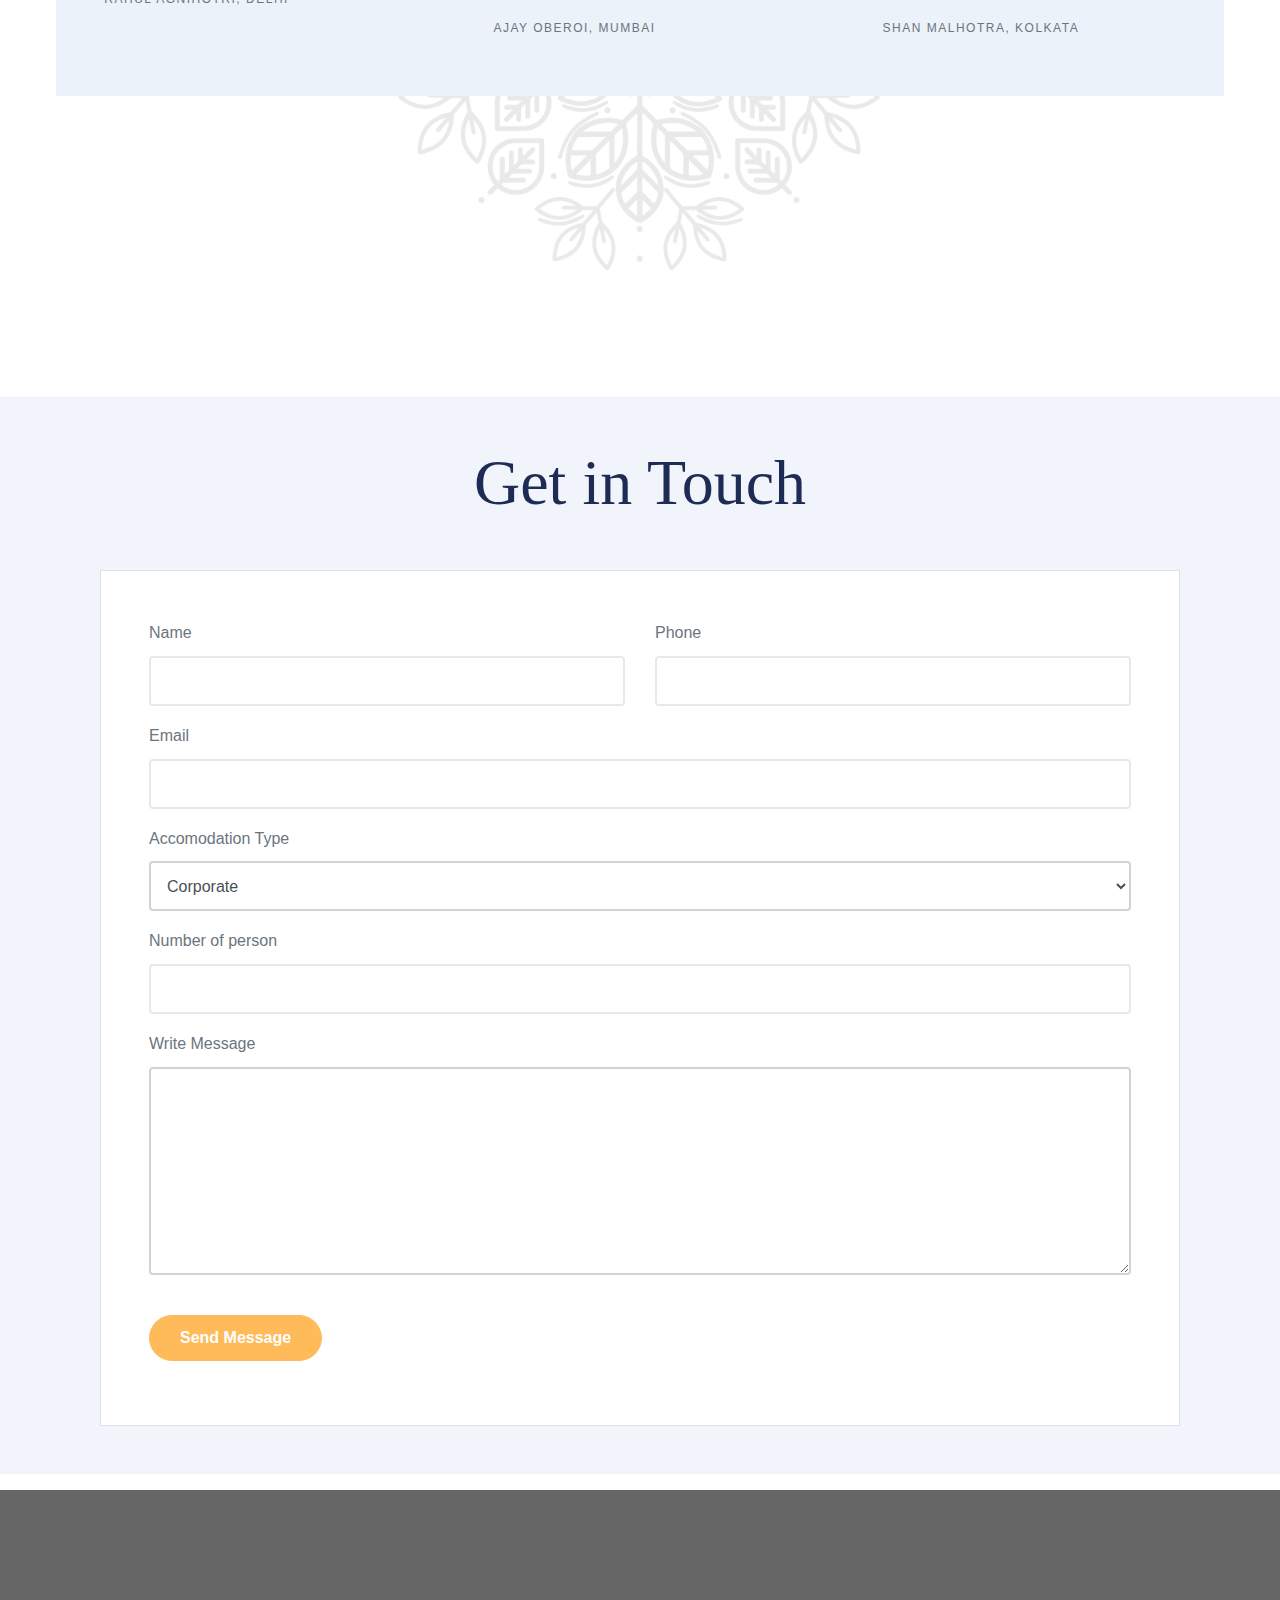
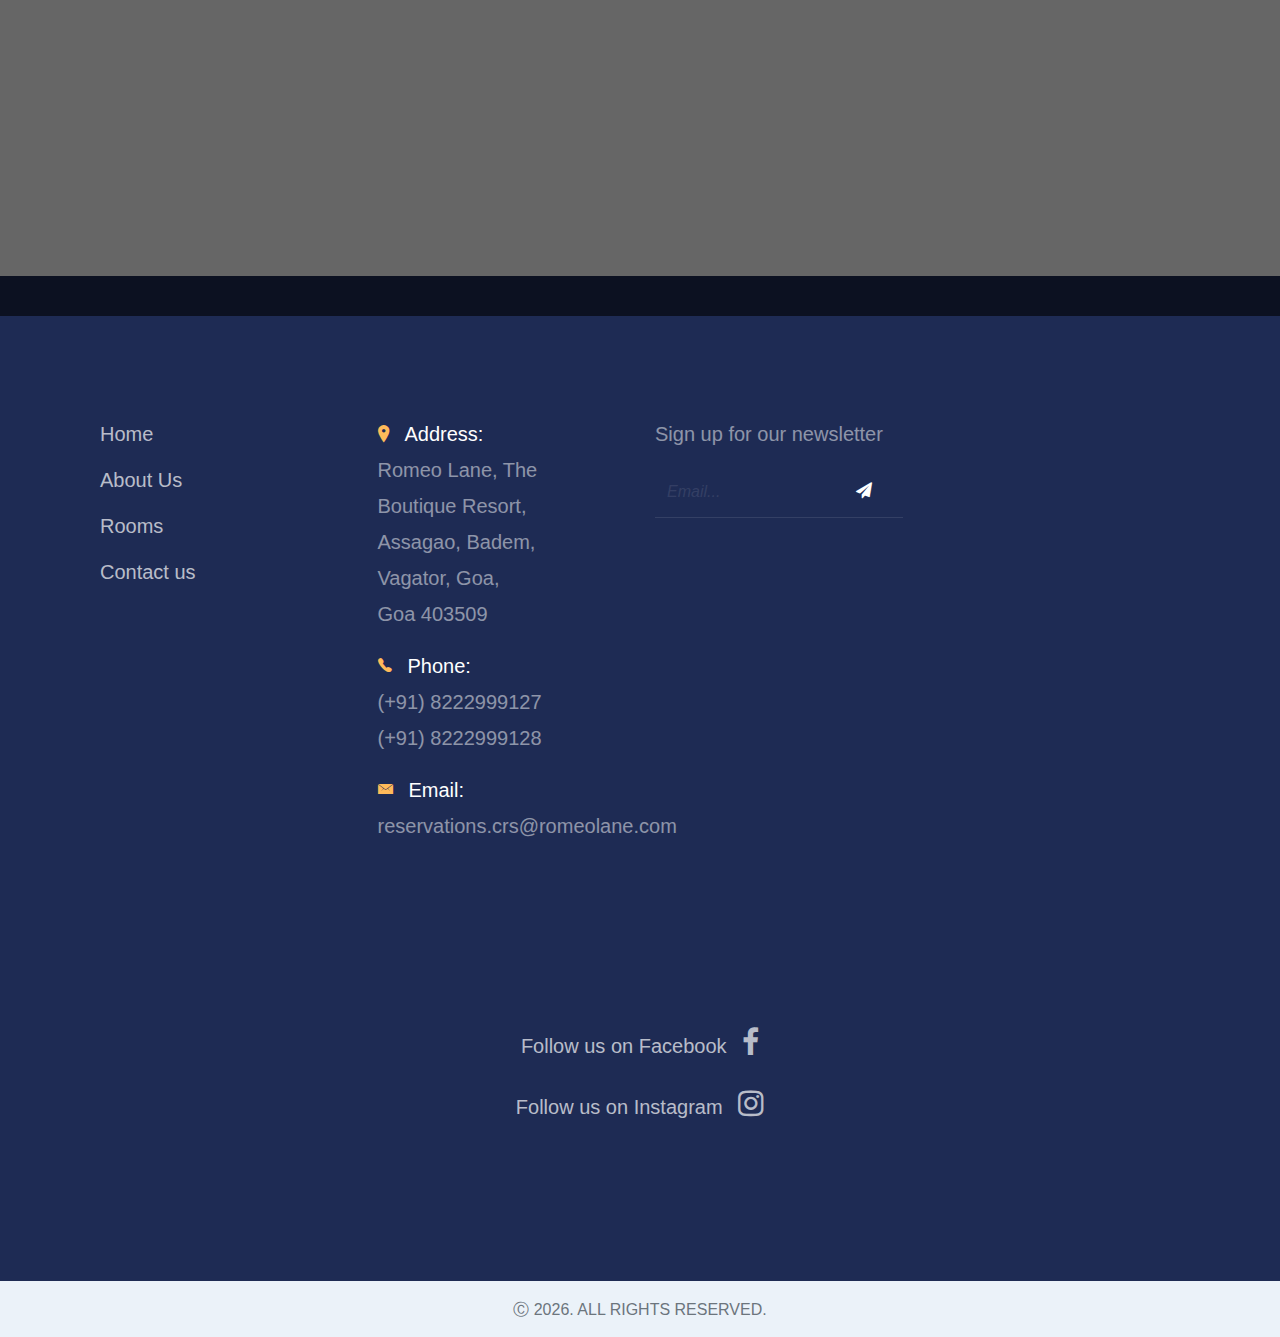
==== commit ac773645: "Updated the color" ====
--- a/index.html
+++ b/index.html
@@ -330,7 +330,7 @@
             </div>
             <div class="row">
               <div class="col-md-6 form-group">
-                <input type="button" onclick="sendGetInTouchMail()" id="git_send_message_btn" value="Send Message" class="btn btn-primary text-white font-weight-bold send_message_button">
+                <a type="button" onclick="sendGetInTouchMail()" id="git_send_message_btn" class="btn btn-primary text-white font-weight-bold">Send Message</a>
               </div>
             </div>
           </form>
--- a/css/style.css
+++ b/css/style.css
@@ -1330,10 +1330,6 @@
   height: 400px;
 }
 
-.send_message_button {
-  background-color: #ff8900 !important;
-}
-
 @media (max-width: 1369px) {
   .welcome-img {
     max-width: 80%;
